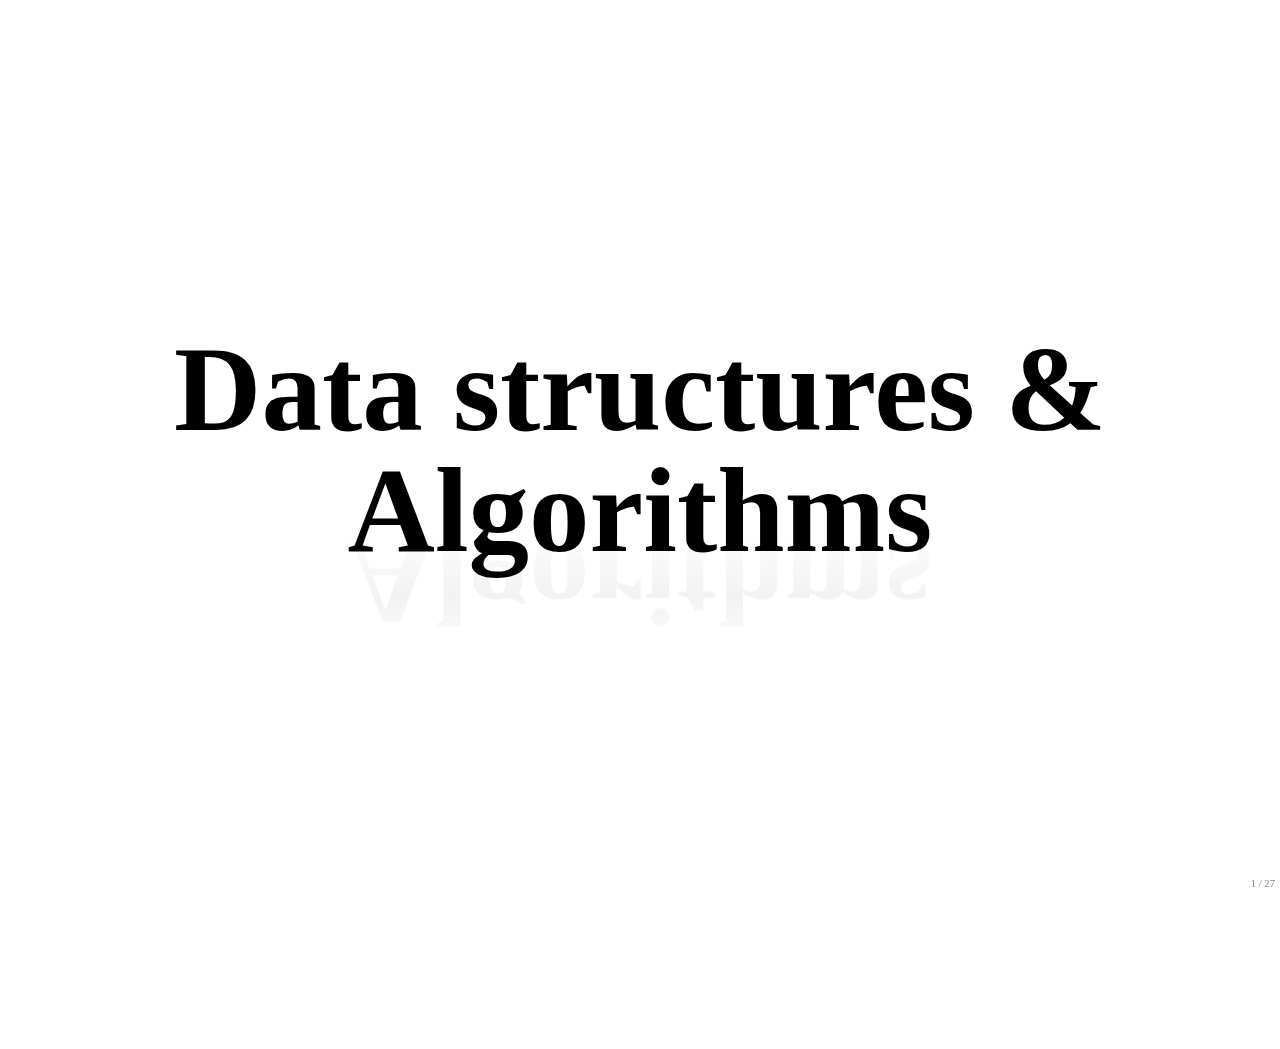
==== slides.html @ 43b5d1bb "Removed Task 7 slide, added sudoku board image to slide." ====
<!DOCTYPE html>
<html>
<head>
        <meta charset="utf-8">
        <meta http-equiv="X-UA-Compatible" content="IE=edge,chrome=1">
        <title>Data structures &amp; Algorithms</title>
        <meta name="viewport" content="width=1024, user-scalable=no">
        <meta name="generator" content="cdk" />
        
        <!-- Core and extension CSS files -->

<style type="text/css">
html, body {
  height: 100%;
  padding: 0;
  margin: 0;
}

body.deck-container {
  overflow-y: auto;
  position: static;
}

.deck-container {
  position: relative;
  min-height: 100%;
  margin: 0 auto;
  padding: 0 48px;
  font-size: 16px;
  line-height: 1.25;
  overflow: hidden;
  /* Resets and base styles from HTML5 Boilerplate */
  /* End HTML5 Boilerplate adaptations */
}
.js .deck-container {
  visibility: hidden;
}
.ready .deck-container {
  visibility: visible;
}
.touch .deck-container {
  -webkit-text-size-adjust: none;
  -moz-text-size-adjust: none;
}
.deck-container div, .deck-container span, .deck-container object, .deck-container iframe,
.deck-container h1, .deck-container h2, .deck-container h3, .deck-container h4, .deck-container h5, .deck-container h6, .deck-container p, .deck-container blockquote, .deck-container pre,
.deck-container abbr, .deck-container address, .deck-container cite, .deck-container code, .deck-container del, .deck-container dfn, .deck-container em, .deck-container img, .deck-container ins, .deck-container kbd, .deck-container q, .deck-container samp,
.deck-container small, .deck-container strong, .deck-container sub, .deck-container sup, .deck-container var, .deck-container b, .deck-container i, .deck-container dl, .deck-container dt, .deck-container dd, .deck-container ol, .deck-container ul, .deck-container li,
.deck-container fieldset, .deck-container form, .deck-container label, .deck-container legend,
.deck-container table, .deck-container caption, .deck-container tbody, .deck-container tfoot, .deck-container thead, .deck-container tr, .deck-container th, .deck-container td,
.deck-container article, .deck-container aside, .deck-container canvas, .deck-container details, .deck-container figcaption, .deck-container figure,
.deck-container footer, .deck-container header, .deck-container hgroup, .deck-container menu, .deck-container nav, .deck-container section, .deck-container summary,
.deck-container time, .deck-container mark, .deck-container audio, .deck-container video {
  margin: 0;
  padding: 0;
  border: 0;
  font-size: 100%;
  font: inherit;
  vertical-align: baseline;
}
.deck-container article, .deck-container aside, .deck-container details, .deck-container figcaption, .deck-container figure,
.deck-container footer, .deck-container header, .deck-container hgroup, .deck-container menu, .deck-container nav, .deck-container section {
  display: block;
}
.deck-container blockquote, .deck-container q {
  quotes: none;
}
.deck-container blockquote:before, .deck-container blockquote:after, .deck-container q:before, .deck-container q:after {
  content: "";
  content: none;
}
.deck-container ins {
  background-color: #ff9;
  color: #000;
  text-decoration: none;
}
.deck-container mark {
  background-color: #ff9;
  color: #000;
  font-style: italic;
  font-weight: bold;
}
.deck-container del {
  text-decoration: line-through;
}
.deck-container abbr[title], .deck-container dfn[title] {
  border-bottom: 1px dotted;
  cursor: help;
}
.deck-container table {
  border-collapse: collapse;
  border-spacing: 0;
}
.deck-container hr {
  display: block;
  height: 1px;
  border: 0;
  border-top: 1px solid #ccc;
  margin: 1em 0;
  padding: 0;
}
.deck-container input, .deck-container select {
  vertical-align: middle;
}
.deck-container select, .deck-container input, .deck-container textarea, .deck-container button {
  font: 99% sans-serif;
}
.deck-container pre, .deck-container code, .deck-container kbd, .deck-container samp {
  font-family: monospace, sans-serif;
}
.deck-container a {
  -webkit-tap-highlight-color: rgba(0, 0, 0, 0);
}
.deck-container a:hover, .deck-container a:active {
  outline: none;
}
.deck-container ul, .deck-container ol {
  margin-left: 2em;
  vertical-align: top;
}
.deck-container ol {
  list-style-type: decimal;
}
.deck-container nav ul, .deck-container nav li {
  margin: 0;
  list-style: none;
  list-style-image: none;
}
.deck-container small {
  font-size: 85%;
}
.deck-container strong, .deck-container th {
  font-weight: bold;
}
.deck-container td {
  vertical-align: top;
}
.deck-container sub, .deck-container sup {
  font-size: 75%;
  line-height: 0;
  position: relative;
}
.deck-container sup {
  top: -0.5em;
}
.deck-container sub {
  bottom: -0.25em;
}
.deck-container textarea {
  overflow: auto;
}
.ie6 .deck-container legend, .ie7 .deck-container legend {
  margin-left: -7px;
}
.deck-container input[type="radio"] {
  vertical-align: text-bottom;
}
.deck-container input[type="checkbox"] {
  vertical-align: bottom;
}
.ie7 .deck-container input[type="checkbox"] {
  vertical-align: baseline;
}
.ie6 .deck-container input {
  vertical-align: text-bottom;
}
.deck-container label, .deck-container input[type="button"], .deck-container input[type="submit"], .deck-container input[type="image"], .deck-container button {
  cursor: pointer;
}
.deck-container button, .deck-container input, .deck-container select, .deck-container textarea {
  margin: 0;
}
.deck-container input:invalid, .deck-container textarea:invalid {
  border-radius: 1px;
  -moz-box-shadow: 0px 0px 5px red;
  -webkit-box-shadow: 0px 0px 5px red;
  box-shadow: 0px 0px 5px red;
}
.deck-container input:invalid .no-boxshadow, .deck-container textarea:invalid .no-boxshadow {
  background-color: #f0dddd;
}
.deck-container button {
  width: auto;
  overflow: visible;
}
.ie7 .deck-container img {
  -ms-interpolation-mode: bicubic;
}
.deck-container, .deck-container select, .deck-container input, .deck-container textarea {
  color: #444;
}
.deck-container a {
  color: #607890;
}
.deck-container a:hover, .deck-container a:focus {
  color: #036;
}
.deck-container a:link {
  -webkit-tap-highlight-color: #fff;
}
.deck-container.deck-loading {
  display: none;
}

.slide {
  width: auto;
  min-height: 100%;
  position: relative;
}
.slide h1 {
  font-size: 4.5em;
}
.slide h1, .slide .vcenter {
  font-weight: bold;
  text-align: center;
  padding-top: 1em;
  max-height: 100%;
}
.csstransforms .slide h1, .csstransforms .slide .vcenter {
  padding: 0 48px;
  position: absolute;
  left: 0;
  right: 0;
  top: 50%;
  -webkit-transform: translate(0, -50%);
  -moz-transform: translate(0, -50%);
  -ms-transform: translate(0, -50%);
  -o-transform: translate(0, -50%);
  transform: translate(0, -50%);
}
.slide .vcenter h1 {
  position: relative;
  top: auto;
  padding: 0;
  -webkit-transform: none;
  -moz-transform: none;
  -ms-transform: none;
  -o-transform: none;
  transform: none;
}
.slide h2 {
  font-size: 2.25em;
  font-weight: bold;
  padding-top: .5em;
  margin: 0 0 .66666em 0;
  border-bottom: 3px solid #888;
}
.slide h3 {
  font-size: 1.4375em;
  font-weight: bold;
  margin-bottom: .30435em;
}
.slide h4 {
  font-size: 1.25em;
  font-weight: bold;
  margin-bottom: .25em;
}
.slide h5 {
  font-size: 1.125em;
  font-weight: bold;
  margin-bottom: .2222em;
}
.slide h6 {
  font-size: 1em;
  font-weight: bold;
}
.slide img, .slide iframe, .slide video {
  display: block;
  max-width: 100%;
}
.slide video, .slide iframe, .slide img {
  display: block;
  margin: 0 auto;
}
.slide p, .slide blockquote, .slide iframe, .slide img, .slide ul, .slide ol, .slide pre, .slide video {
  margin-bottom: 1em;
}
.slide pre {
  white-space: pre;
  white-space: pre-wrap;
  word-wrap: break-word;
  padding: 1em;
  border: 1px solid #888;
}
.slide em {
  font-style: italic;
}
.slide li {
  padding: .25em 0;
  vertical-align: middle;
}

.deck-before, .deck-previous, .deck-next, .deck-after {
  position: absolute;
  left: -999em;
  top: -999em;
}

.deck-current {
  z-index: 2;
}

.slide .slide {
  visibility: hidden;
  position: static;
  min-height: 0;
}

.deck-child-current {
  position: static;
  z-index: 2;
}
.deck-child-current .slide {
  visibility: hidden;
}
.deck-child-current .deck-previous, .deck-child-current .deck-before, .deck-child-current .deck-current {
  visibility: visible;
}

@media screen and (max-device-width: 480px) {
  /* html { -webkit-text-size-adjust:none; -ms-text-size-adjust:none; } */
}
@media print {
  * {
    background: transparent !important;
    color: black !important;
    text-shadow: none !important;
    filter: none !important;
    -ms-filter: none !important;
    -webkit-box-reflect: none !important;
    -moz-box-reflect: none !important;
    -webkit-box-shadow: none !important;
    -moz-box-shadow: none !important;
    box-shadow: none !important;
  }
  * :before, * :after {
    display: none !important;
  }

  a, a:visited {
    color: #444 !important;
    text-decoration: underline;
  }

  a[href]:after {
    content: " (" attr(href) ")";
  }

  abbr[title]:after {
    content: " (" attr(title) ")";
  }

  .ir a:after, a[href^="javascript:"]:after, a[href^="#"]:after {
    content: "";
  }

  pre, blockquote {
    border: 1px solid #999;
    page-break-inside: avoid;
  }

  thead {
    display: table-header-group;
  }

  tr, img {
    page-break-inside: avoid;
  }

  @page {
    margin: 0.5cm;
}

  p, h2, h3 {
    orphans: 3;
    widows: 3;
  }

  h2, h3 {
    page-break-after: avoid;
  }

  .slide {
    position: static !important;
    visibility: visible !important;
    display: block !important;
    -webkit-transform: none !important;
    -moz-transform: none !important;
    -o-transform: none !important;
    -ms-transform: none !important;
    transform: none !important;
    opacity: 1 !important;
  }

  h1, .vcenter {
    -webkit-transform: none !important;
    -moz-transform: none !important;
    -o-transform: none !important;
    -ms-transform: none !important;
    transform: none !important;
    padding: 0 !important;
    position: static !important;
  }

  .deck-container > .slide {
    page-break-after: always;
  }

  .deck-container {
    width: 100% !important;
    height: auto !important;
    padding: 0 !important;
    display: block !important;
  }

  script {
    display: none;
  }
}
</style>
<style type="text/css">
html, body {
  height: 100%;
  padding: 0;
  margin: 0;
}

body.deck-container {
  overflow-y: auto;
  position: static;
}

.deck-container {
  position: relative;
  min-height: 100%;
  margin: 0 auto;
  padding: 0 48px;
  font-size: 16px;
  line-height: 1.25;
  overflow: hidden;
  /* Resets and base styles from HTML5 Boilerplate */
  /* End HTML5 Boilerplate adaptations */
}
.js .deck-container {
  visibility: hidden;
}
.ready .deck-container {
  visibility: visible;
}
.touch .deck-container {
  -webkit-text-size-adjust: none;
  -moz-text-size-adjust: none;
}
.deck-container div, .deck-container span, .deck-container object, .deck-container iframe,
.deck-container h1, .deck-container h2, .deck-container h3, .deck-container h4, .deck-container h5, .deck-container h6, .deck-container p, .deck-container blockquote, .deck-container pre,
.deck-container abbr, .deck-container address, .deck-container cite, .deck-container code, .deck-container del, .deck-container dfn, .deck-container em, .deck-container img, .deck-container ins, .deck-container kbd, .deck-container q, .deck-container samp,
.deck-container small, .deck-container strong, .deck-container sub, .deck-container sup, .deck-container var, .deck-container b, .deck-container i, .deck-container dl, .deck-container dt, .deck-container dd, .deck-container ol, .deck-container ul, .deck-container li,
.deck-container fieldset, .deck-container form, .deck-container label, .deck-container legend,
.deck-container table, .deck-container caption, .deck-container tbody, .deck-container tfoot, .deck-container thead, .deck-container tr, .deck-container th, .deck-container td,
.deck-container article, .deck-container aside, .deck-container canvas, .deck-container details, .deck-container figcaption, .deck-container figure,
.deck-container footer, .deck-container header, .deck-container hgroup, .deck-container menu, .deck-container nav, .deck-container section, .deck-container summary,
.deck-container time, .deck-container mark, .deck-container audio, .deck-container video {
  margin: 0;
  padding: 0;
  border: 0;
  font-size: 100%;
  font: inherit;
  vertical-align: baseline;
}
.deck-container article, .deck-container aside, .deck-container details, .deck-container figcaption, .deck-container figure,
.deck-container footer, .deck-container header, .deck-container hgroup, .deck-container menu, .deck-container nav, .deck-container section {
  display: block;
}
.deck-container blockquote, .deck-container q {
  quotes: none;
}
.deck-container blockquote:before, .deck-container blockquote:after, .deck-container q:before, .deck-container q:after {
  content: "";
  content: none;
}
.deck-container ins {
  background-color: #ff9;
  color: #000;
  text-decoration: none;
}
.deck-container mark {
  background-color: #ff9;
  color: #000;
  font-style: italic;
  font-weight: bold;
}
.deck-container del {
  text-decoration: line-through;
}
.deck-container abbr[title], .deck-container dfn[title] {
  border-bottom: 1px dotted;
  cursor: help;
}
.deck-container table {
  border-collapse: collapse;
  border-spacing: 0;
}
.deck-container hr {
  display: block;
  height: 1px;
  border: 0;
  border-top: 1px solid #ccc;
  margin: 1em 0;
  padding: 0;
}
.deck-container input, .deck-container select {
  vertical-align: middle;
}
.deck-container select, .deck-container input, .deck-container textarea, .deck-container button {
  font: 99% sans-serif;
}
.deck-container pre, .deck-container code, .deck-container kbd, .deck-container samp {
  font-family: monospace, sans-serif;
}
.deck-container a {
  -webkit-tap-highlight-color: rgba(0, 0, 0, 0);
}
.deck-container a:hover, .deck-container a:active {
  outline: none;
}
.deck-container ul, .deck-container ol {
  margin-left: 2em;
  vertical-align: top;
}
.deck-container ol {
  list-style-type: decimal;
}
.deck-container nav ul, .deck-container nav li {
  margin: 0;
  list-style: none;
  list-style-image: none;
}
.deck-container small {
  font-size: 85%;
}
.deck-container strong, .deck-container th {
  font-weight: bold;
}
.deck-container td {
  vertical-align: top;
}
.deck-container sub, .deck-container sup {
  font-size: 75%;
  line-height: 0;
  position: relative;
}
.deck-container sup {
  top: -0.5em;
}
.deck-container sub {
  bottom: -0.25em;
}
.deck-container textarea {
  overflow: auto;
}
.ie6 .deck-container legend, .ie7 .deck-container legend {
  margin-left: -7px;
}
.deck-container input[type="radio"] {
  vertical-align: text-bottom;
}
.deck-container input[type="checkbox"] {
  vertical-align: bottom;
}
.ie7 .deck-container input[type="checkbox"] {
  vertical-align: baseline;
}
.ie6 .deck-container input {
  vertical-align: text-bottom;
}
.deck-container label, .deck-container input[type="button"], .deck-container input[type="submit"], .deck-container input[type="image"], .deck-container button {
  cursor: pointer;
}
.deck-container button, .deck-container input, .deck-container select, .deck-container textarea {
  margin: 0;
}
.deck-container input:invalid, .deck-container textarea:invalid {
  border-radius: 1px;
  -moz-box-shadow: 0px 0px 5px red;
  -webkit-box-shadow: 0px 0px 5px red;
  box-shadow: 0px 0px 5px red;
}
.deck-container input:invalid .no-boxshadow, .deck-container textarea:invalid .no-boxshadow {
  background-color: #f0dddd;
}
.deck-container button {
  width: auto;
  overflow: visible;
}
.ie7 .deck-container img {
  -ms-interpolation-mode: bicubic;
}
.deck-container, .deck-container select, .deck-container input, .deck-container textarea {
  color: #444;
}
.deck-container a {
  color: #607890;
}
.deck-container a:hover, .deck-container a:focus {
  color: #036;
}
.deck-container a:link {
  -webkit-tap-highlight-color: #fff;
}
.deck-container.deck-loading {
  display: none;
}

.slide {
  width: auto;
  min-height: 100%;
  position: relative;
}
.slide h1 {
  font-size: 4.5em;
}
.slide h1, .slide .vcenter {
  font-weight: bold;
  text-align: center;
  padding-top: 1em;
  max-height: 100%;
}
.csstransforms .slide h1, .csstransforms .slide .vcenter {
  padding: 0 48px;
  position: absolute;
  left: 0;
  right: 0;
  top: 50%;
  -webkit-transform: translate(0, -50%);
  -moz-transform: translate(0, -50%);
  -ms-transform: translate(0, -50%);
  -o-transform: translate(0, -50%);
  transform: translate(0, -50%);
}
.slide .vcenter h1 {
  position: relative;
  top: auto;
  padding: 0;
  -webkit-transform: none;
  -moz-transform: none;
  -ms-transform: none;
  -o-transform: none;
  transform: none;
}
.slide h2 {
  font-size: 2.25em;
  font-weight: bold;
  padding-top: .5em;
  margin: 0 0 .66666em 0;
  border-bottom: 3px solid #888;
}
.slide h3 {
  font-size: 1.4375em;
  font-weight: bold;
  margin-bottom: .30435em;
}
.slide h4 {
  font-size: 1.25em;
  font-weight: bold;
  margin-bottom: .25em;
}
.slide h5 {
  font-size: 1.125em;
  font-weight: bold;
  margin-bottom: .2222em;
}
.slide h6 {
  font-size: 1em;
  font-weight: bold;
}
.slide img, .slide iframe, .slide video {
  display: block;
  max-width: 100%;
}
.slide video, .slide iframe, .slide img {
  display: block;
  margin: 0 auto;
}
.slide p, .slide blockquote, .slide iframe, .slide img, .slide ul, .slide ol, .slide pre, .slide video {
  margin-bottom: 1em;
}
.slide pre {
  white-space: pre;
  white-space: pre-wrap;
  word-wrap: break-word;
  padding: 1em;
  border: 1px solid #888;
}
.slide em {
  font-style: italic;
}
.slide li {
  padding: .25em 0;
  vertical-align: middle;
}

.deck-before, .deck-previous, .deck-next, .deck-after {
  position: absolute;
  left: -999em;
  top: -999em;
}

.deck-current {
  z-index: 2;
}

.slide .slide {
  visibility: hidden;
  position: static;
  min-height: 0;
}

.deck-child-current {
  position: static;
  z-index: 2;
}
.deck-child-current .slide {
  visibility: hidden;
}
.deck-child-current .deck-previous, .deck-child-current .deck-before, .deck-child-current .deck-current {
  visibility: visible;
}

@media screen and (max-device-width: 480px) {
  /* html { -webkit-text-size-adjust:none; -ms-text-size-adjust:none; } */
}
@media print {
  * {
    background: transparent !important;
    color: black !important;
    text-shadow: none !important;
    filter: none !important;
    -ms-filter: none !important;
    -webkit-box-reflect: none !important;
    -moz-box-reflect: none !important;
    -webkit-box-shadow: none !important;
    -moz-box-shadow: none !important;
    box-shadow: none !important;
  }
  * :before, * :after {
    display: none !important;
  }

  a, a:visited {
    color: #444 !important;
    text-decoration: underline;
  }

  a[href]:after {
    content: " (" attr(href) ")";
  }

  abbr[title]:after {
    content: " (" attr(title) ")";
  }

  .ir a:after, a[href^="javascript:"]:after, a[href^="#"]:after {
    content: "";
  }

  pre, blockquote {
    border: 1px solid #999;
    page-break-inside: avoid;
  }

  thead {
    display: table-header-group;
  }

  tr, img {
    page-break-inside: avoid;
  }

  @page {
    margin: 0.5cm;
}

  p, h2, h3 {
    orphans: 3;
    widows: 3;
  }

  h2, h3 {
    page-break-after: avoid;
  }

  .slide {
    position: static !important;
    visibility: visible !important;
    display: block !important;
    -webkit-transform: none !important;
    -moz-transform: none !important;
    -o-transform: none !important;
    -ms-transform: none !important;
    transform: none !important;
    opacity: 1 !important;
  }

  h1, .vcenter {
    -webkit-transform: none !important;
    -moz-transform: none !important;
    -o-transform: none !important;
    -ms-transform: none !important;
    transform: none !important;
    padding: 0 !important;
    position: static !important;
  }

  .deck-container > .slide {
    page-break-after: always;
  }

  .deck-container {
    width: 100% !important;
    height: auto !important;
    padding: 0 !important;
    display: block !important;
  }

  script {
    display: none;
  }
}
</style>
<style type="text/css">
.deck-container .goto-form {
  position: absolute;
  z-index: 3;
  bottom: 10px;
  left: 50%;
  height: 1.75em;
  margin: 0 0 0 -9.125em;
  line-height: 1.75em;
  padding: 0.625em;
  display: none;
  background: #ccc;
  overflow: hidden;
}
.borderradius .deck-container .goto-form {
  -webkit-border-radius: 10px;
  -moz-border-radius: 10px;
  border-radius: 10px;
}
.deck-container .goto-form label {
  font-weight: bold;
}
.deck-container .goto-form label, .deck-container .goto-form input {
  display: inline-block;
  font-family: inherit;
}

.deck-goto .goto-form {
  display: block;
}

#goto-slide {
  width: 8.375em;
  margin: 0 0.625em;
  height: 1.4375em;
}

@media print {
  .goto-form, #goto-slide {
    display: none !important;
  }
}
</style>
<style type="text/css">
.deck-menu .slide {
  background: #eee;
  position: relative;
  left: 0;
  top: 0;
  visibility: visible;
  cursor: pointer;
}
.no-csstransforms .deck-menu > .slide {
  float: left;
  width: 22%;
  height: 22%;
  min-height: 0;
  margin: 1%;
  font-size: 0.22em;
  overflow: hidden;
  padding: 0 0.5%;
}
.csstransforms .deck-menu > .slide {
  -webkit-transform: scale(0.22) !important;
  -moz-transform: scale(0.22) !important;
  -o-transform: scale(0.22) !important;
  -ms-transform: scale(0.22) !important;
  transform: scale(0.22) !important;
  -webkit-transform-origin: 0 0;
  -moz-transform-origin: 0 0;
  -o-transform-origin: 0 0;
  -ms-transform-origin: 0 0;
  transform-origin: 0 0;
  -webkit-box-sizing: border-box;
  -moz-box-sizing: border-box;
  box-sizing: border-box;
  width: 100%;
  height: 100%;
  overflow: hidden;
  padding: 0 48px;
  margin: 12px;
}
.deck-menu iframe, .deck-menu img, .deck-menu video {
  max-width: 100%;
}
.deck-menu .deck-current, .no-touch .deck-menu .slide:hover {
  background: #ddf;
}
.deck-menu.deck-container:hover .deck-prev-link, .deck-menu.deck-container:hover .deck-next-link {
  display: none;
}
</style>
<style type="text/css">
.deck-container .deck-prev-link, .deck-container .deck-next-link {
  display: none;
  position: absolute;
  z-index: 3;
  top: 50%;
  width: 32px;
  height: 32px;
  margin-top: -16px;
  font-size: 20px;
  font-weight: bold;
  line-height: 32px;
  vertical-align: middle;
  text-align: center;
  text-decoration: none;
  color: #fff;
  background: #888;
}
.borderradius .deck-container .deck-prev-link, .borderradius .deck-container .deck-next-link {
  -webkit-border-radius: 16px;
  -moz-border-radius: 16px;
  border-radius: 16px;
}
.deck-container .deck-prev-link:hover, .deck-container .deck-prev-link:focus, .deck-container .deck-prev-link:active, .deck-container .deck-prev-link:visited, .deck-container .deck-next-link:hover, .deck-container .deck-next-link:focus, .deck-container .deck-next-link:active, .deck-container .deck-next-link:visited {
  color: #fff;
}
.deck-container .deck-prev-link {
  left: 8px;
}
.deck-container .deck-next-link {
  right: 8px;
}
.deck-container:hover .deck-prev-link, .deck-container:hover .deck-next-link {
  display: block;
}
.deck-container:hover .deck-prev-link.deck-nav-disabled, .touch .deck-container:hover .deck-prev-link, .deck-container:hover .deck-next-link.deck-nav-disabled, .touch .deck-container:hover .deck-next-link {
  display: none;
}

@media print {
  .deck-prev-link, .deck-next-link {
    display: none !important;
  }
}
</style>
<style type="text/css">
.deck-container .deck-status {
  position: absolute;
  bottom: 10px;
  right: 5px;
  color: #888;
  z-index: 3;
  margin: 0;
}

body.deck-container .deck-status {
  position: fixed;
}

@media print {
  .deck-status {
    display: none;
  }
}
</style>
<style type="text/css">
.deck-container .deck-permalink {
  display: none;
  position: absolute;
  z-index: 4;
  bottom: 30px;
  right: 0;
  width: 48px;
  text-align: center;
}

.no-history .deck-container:hover .deck-permalink {
  display: block;
}
</style>
<style type="text/css">
td.icon {
  height: 50px;
  width: 60px !important;
}
.icon.tip {
  background: url("[data-uri]") no-repeat center center;
}
.icon.note {
  background: url("[data-uri]") no-repeat center center;
}
.icon.warning {
  background: url("[data-uri]") no-repeat center center;
}
.icon.important {
  background: url("[data-uri]") no-repeat center center;
}
.icon.caution {
  background: url("[data-uri]") no-repeat center center;
}
</style>

<style type="text/css">
.deck-container .deck-toc {
  position: absolute;
  z-index: 40;
  top: 0px;
  bottom: 0px;
  left: 0;
  right: 55%;
  padding: 0.625em;
  display: none;
  background: #ccc;
  overflow-y: auto;
  overflow-x: auto;
  background-color: #DDE4EB;
  border-right: #A9A9A9 solid 1px;
  width: 500px; }
  .deck-container .deck-toc ul {
    list-style: none;
    margin: 0px;
    padding: 0px;
    font-size: 1em; }
    .deck-container .deck-toc ul li {
      white-space: nowrap;
      padding-left: 0.8em;
      font-weight: normal; }
      .deck-container .deck-toc ul li#toc-0 {
        font-weight: bold;
        padding-bottom: 1em;
        padding-left: 0px; }
  .deck-container .deck-toc a {
    width: 100%;
    display: block !important;
    text-decoration: none;
    color: #595959 !important; }

.deck-toc-frame .deck-toc {
  display: block; }

@media print {
  .deck-toc {
    display: none; } }


.deck-container .deck-toc li a span{color: #888;display:none;}
</style>

<style type="text/css">
.hidden{ display:none; }
#help-text{
    border: 1px solid #CCDDEE;
    box-shadow: 0 15px 10px -10px rgba(0, 0, 0, 0.5), 0 1px 4px rgba(0, 0, 0, 0.3), 0 0 40px rgba(0, 0, 0, 0.1) inset;
    border-radius: 10px 10px 10px 10px;
    background-color:#FFFFFF;
    position:absolute;
    z-index:4;
 }

#help-text dl {  padding: 0.5em;width:600px; }
#help-text dt:after {  content: ":";}
#help-text dt {  float: left; clear: left; width: 160px; text-align: right; font-weight: bold; color: green; }
#help-text dd {  margin: 0 0 0 180px; padding: 0 0 0.5em 0; }


@media print {
  #help-text {
    display: none; } }
</style>
<style type="text/css">
#breadcrumb{
    position:absolute;
    top: 0px;
    padding-top:5px;
    z-index:4;
    color:#BBB;
    font-size:16px;
 }
#breadcrumb h2 a{ text-decoration:none; color: #999;}

</style>
<style type="text/css">
section.large-black-slide,
section.black-slide {
  background-color: #222;
}
section.large-black-slide h2.section-slide {
  font-size: 11.518865600000003em !important;
  text-align: center !important;
  color: white !important;
  width: 90%;
  margin-bottom: 0px;
  line-height: 1.1em;
}
section.black-slide h2 {
  font-size: 4.4em !important;
  text-align: center !important;
  color: white !important;
  width: 90%;
  position: absolute;
  top: 20%;
}
section.large-black-slide a.deck-prev-link,
section.large-black-slide a.deck-next-link {
  display: none !important;
}
section.black-slide a.deck-prev-link,
section.black-slide a.deck-next-link {
  display: none !important;
}
section.typewriter-slide {
  background-color: #FCEAB1;
}
section.typewriter-slide h2.section-slide {
  font-size: 4.4em !important;
  font-family: "American Typewriter", monospace !important;
  text-align: center !important;
  color: #111 !important;
  position: absolute;
  top: 25% !important;
}
section.typewriter-slide a.deck-prev-link,
section.typewriter-slide a.deck-next-link {
  display: none !important;
}
</style>

<style type="text/css">
html {
  overflow: hidden;
}
.csstransitions.csstransforms {
  overflow-x: hidden;
}
.csstransitions.csstransforms .deck-container > .slide {
  -webkit-transition: -webkit-transform 500ms ease-in-out;
  -moz-transition: -moz-transform 500ms ease-in-out;
  -ms-transition: -ms-transform 500ms ease-in-out;
  -o-transition: -o-transform 500ms ease-in-out;
  transition: transform 500ms ease-in-out;
}
.notransition {
  -webkit-transition: none !important;
  -moz-transition: none !important;
  -o-transition: none !important;
  -ms-transition: none !important;
  transition: none !important;
}

.csstransitions.csstransforms .deck-container:not(.deck-menu) > .slide{
  position: absolute;
  top: 0;
  left: 0;
  -webkit-box-sizing: border-box;
  -moz-box-sizing: border-box;
  box-sizing: border-box;
  width: 100%;
  padding: 0 48px;
}
.csstransitions.csstransforms .deck-container:not(.deck-menu) > .slide .slide {
  position: relative;
  left: 0;
  top: 0;
  -webkit-transition: -webkit-transform 500ms ease-in-out, opacity 500ms ease-in-out;
  -moz-transition: -moz-transform 500ms ease-in-out, opacity 500ms ease-in-out;
  -ms-transition: -ms-transform 500ms ease-in-out, opacity 500ms ease-in-out;
  -o-transition: -o-transform 500ms ease-in-out, opacity 500ms ease-in-out;
  transition: -webkit-transform 500ms ease-in-out, opacity 500ms ease-in-out;
}
.csstransitions.csstransforms .deck-container:not(.deck-menu) > .slide .deck-next, .csstransitions.csstransforms .deck-container:not(.deck-menu) > .slide .deck-after {
  visibility: visible;
  -webkit-transform: translate3d(200%, 0, 0);
  -moz-transform: translate(200%, 0);
  -ms-transform: translate(200%, 0);
  -o-transform: translate(200%, 0);
  transform: translate3d(200%, 0, 0);
}
.csstransitions.csstransforms .deck-container:not(.deck-menu) > .deck-previous {
  -webkit-transform: translate3d(-200%, 0, 0);
  -moz-transform: translate(-200%, 0);
  -ms-transform: translate(-200%, 0);
  -o-transform: translate(-200%, 0);
  transform: translate3d(-200%, 0, 0);
}
.csstransitions.csstransforms .deck-container:not(.deck-menu) > .deck-before {
  -webkit-transform: translate3d(-400%, 0, 0);
  -moz-transform: translate(-400%, 0);
  -ms-transform: translate(-400%, 0);
  -o-transform: translate(-400%, 0);
  transform: translate3d(-400%, 0, 0);
}
.csstransitions.csstransforms .deck-container:not(.deck-menu) > .deck-next {
  -webkit-transform: translate3d(200%, 0, 0);
  -moz-transform: translate(200%, 0);
  -ms-transform: translate(200%, 0);
  -o-transform: translate(200%, 0);
  transform: translate3d(200%, 0, 0);
}
.csstransitions.csstransforms .deck-container:not(.deck-menu) > .deck-after {
  -webkit-transform: translate3d(400%, 0, 0);
  -moz-transform: translate(400%, 0);
  -ms-transform: translate(400%, 0);
  -o-transform: translate(400%, 0);
  transform: translate3d(400%, 0, 0);
}
.csstransitions.csstransforms .deck-container:not(.deck-menu) > .deck-before .slide, .csstransitions.csstransforms .deck-container:not(.deck-menu) > .deck-previous .slide {
  visibility: visible;
}
.csstransitions.csstransforms .deck-container:not(.deck-menu) > .deck-child-current {
  -webkit-transform: none;
  -moz-transform: none;
  -ms-transform: none;
  -o-transform: none;
  transform: none;
}
</style>

<style type="text/css">
/*
  pygmentize filter
*/

table.highlighttable{ width:100%;}
td.linenos { width: 80px;}
.highlight .hll { background-color: #ffffcc }
.highlight .c { color: #808080 } /* Comment */
/* .highlight .err { color: #F00000; background-color: #F0A0A0 } */  /* removing the Error class */
.highlight .k { color: #008000; font-weight: 600; } /* Keyword */
.highlight .o { color: #303030 } /* Operator */
.highlight .cm { color: #808080 } /* Comment.Multiline */
.highlight .cp { color: #507090 } /* Comment.Preproc */
.highlight .c1 { color: #808080 } /* Comment.Single */
.highlight .cs { color: #cc0000; font-weight: bold } /* Comment.Special */
.highlight .gd { color: #A00000 } /* Generic.Deleted */
.highlight .ge { font-style: italic } /* Generic.Emph */
.highlight .gr { color: #FF0000 } /* Generic.Error */
.highlight .gh { color: #000080; font-weight: bold } /* Generic.Heading */
.highlight .gi { color: #00A000 } /* Generic.Inserted */
.highlight .go { color: #808080 } /* Generic.Output */
.highlight .gp { color: #c65d09; font-weight: bold } /* Generic.Prompt */
.highlight .gs { font-weight: bold } /* Generic.Strong */
.highlight .gu { color: #800080; font-weight: bold } /* Generic.Subheading */
.highlight .gt { color: #0040D0 } /* Generic.Traceback */
.highlight .kc { color: #008000; font-weight: bold } /* Keyword.Constant */
.highlight .kd { color: #008000; font-weight: bold } /* Keyword.Declaration */
.highlight .kn { color: #008000; font-weight: bold } /* Keyword.Namespace */
.highlight .kp { color: #003080; font-weight: bold } /* Keyword.Pseudo */
.highlight .kr { color: #008000; font-weight: bold } /* Keyword.Reserved */
.highlight .kt { color: #303090; font-weight: bold } /* Keyword.Type */
.highlight .m { color: #6000E0; font-weight: bold } /* Literal.Number */
.highlight .s { background-color: #fff0f0 } /* Literal.String */
.highlight .na { color: #0000C0 } /* Name.Attribute */
.highlight .nb { color: #007020 } /* Name.Builtin */
.highlight .nc { color: #B00060; font-weight: bold } /* Name.Class */
.highlight .no { color: #003060; font-weight: bold } /* Name.Constant */
.highlight .nd { color: #505050; font-weight: bold } /* Name.Decorator */
.highlight .ni { color: #800000; font-weight: bold } /* Name.Entity */
.highlight .ne { color: #F00000; font-weight: bold } /* Name.Exception */
.highlight .nf { color: #0060B0; font-weight: bold } /* Name.Function */
.highlight .nl { color: #907000; font-weight: bold } /* Name.Label */
.highlight .nn { color: #0e84b5; font-weight: bold } /* Name.Namespace */
.highlight .nt { color: #007000 } /* Name.Tag */
.highlight .nv { color: #906030 } /* Name.Variable */
.highlight .ow { color: #000000; font-weight: bold } /* Operator.Word */
.highlight .w { color: #bbbbbb } /* Text.Whitespace */
.highlight .mf { color: #6000E0; font-weight: bold } /* Literal.Number.Float */
.highlight .mh { color: #005080; font-weight: bold } /* Literal.Number.Hex */
.highlight .mi { color: #0000D0; font-weight: bold } /* Literal.Number.Integer */
.highlight .mo { color: #4000E0; font-weight: bold } /* Literal.Number.Oct */
.highlight .sb { background-color: #fff0f0 } /* Literal.String.Backtick */
.highlight .sc { color: #0040D0 } /* Literal.String.Char */
.highlight .sd { color: #D04020 } /* Literal.String.Doc */
.highlight .s2 { background-color: #fff0f0 } /* Literal.String.Double */
.highlight .se { color: #606060; font-weight: bold; background-color: #fff0f0 } /* Literal.String.Escape */
.highlight .sh { background-color: #fff0f0 } /* Literal.String.Heredoc */
.highlight .si { background-color: #e0e0e0 } /* Literal.String.Interpol */
.highlight .sx { color: #D02000; background-color: #fff0f0 } /* Literal.String.Other */
.highlight .sr { color: #000000; background-color: #fff0ff } /* Literal.String.Regex */
.highlight .s1 { background-color: #fff0f0 } /* Literal.String.Single */
.highlight .ss { color: #A06000 } /* Literal.String.Symbol */
.highlight .bp { color: #007020 } /* Name.Builtin.Pseudo */
.highlight .vc { color: #306090 } /* Name.Variable.Class */
.highlight .vg { color: #d07000; font-weight: bold } /* Name.Variable.Global */
.highlight .vi { color: #3030B0 } /* Name.Variable.Instance */
.highlight .il { color: #0000D0; font-weight: bold } /* Literal.Number.Integer.Long */
</style>


<!-- Theme CSS files -->
<style type="text/css">
@charset "UTF-8";
section.slide {
  margin-left: 0;
  padding-left: 2.719406674907293em !important;
}
p.note {
  text-align: right;
  font-style: italic;
}
div.title {
  text-align: center;
  font-style: italic;
  font-size: 0.6420052911747088em;
}
.preamble p {
  text-align: right;
  font-size: 0.6420052911747088em;
  color: #888;
}
h2.section-slide {
  font-size: 4.4em;
  font-weight: bold;
  text-align: left;
  padding-top: 0.13226314198078057em;
  margin-bottom: 0.19839471297117084em;
}
span.big {
  font-size: 2.719406674907293em;
  color: #0B7495;
}
.deck-container .slide ol li p {
  font-size: 1.038764561120679em;
}
.deck-container {
  font-family: 'PT Sans';
  font-size: 1.6807210598932587em;
  /* background-image: url(''); */
  background-size: 5%;
  background-repeat: no-repeat;
  background-attachment: fixed;
  background-position: top right;
}
.deck-container > .slide {
  text-shadow: 1px 1px 1px rgba(255, 255, 255, 0.5);
}
.deck-container .slide h1,
.deck-container .slide h2,
.deck-container .slide h3,
.deck-container .slide h4,
.deck-container .slide h5,
.deck-container .slide h6 {
  font-family: 'PT Sans Narrow';
}
.deck-container .slide h1 {
  color: #000000;
}
.deck-container .slide h2 {
  color: #222222;
  border-bottom: 0;
}
.cssreflections .deck-container .slide h1 {
  line-height: 1;
  -webkit-box-reflect: below -0.4em -webkit-gradient(linear, left top, left bottom, from(transparent), color-stop(0.4, transparent), color-stop(0.7, rgba(255, 255, 255, 0.05)), to(transparent));
  -moz-box-reflect: below -0.4em -moz-linear-gradient(top, transparent 0%, transparent 30%, rgba(255, 255, 255, 0.3) 100%);
}
.deck-container .slide h3 {
  color: #000;
}
.deck-container .slide p {
  margin-bottom: 0.5em;
  font-size: 1.6807210598932587em;
}
.deck-container .slide .sidebarblock {
  font-size: 0.6420052911747088em;
  color: #666;
}
.deck-container .slide pre {
  border-color: #cde;
  background: #fff;
  position: relative;
  z-index: auto;
  /* http://nicolasgallagher.com/css-drop-shadows-without-images/ */

}
.deck-container .slide code,
.deck-container .slide pre {
  font-size: 1.038764561120679em !important;
  line-height: 1.2465174733448148em;
  font-family: Courier, 'Courier New', monospace;
}
.deck-container .slide dt {
  font-size: 1.6807210598932587em;
  color: #0B7495;
}
.borderradius .deck-container .slide pre {
  -webkit-border-radius: 5px;
  -moz-border-radius: 5px;
  border-radius: 5px;
  font-family: Courier, 'Courier New', monospace;
}
.csstransforms.boxshadow .deck-container .slide pre > :first-child:before {
  content: "";
  position: absolute;
  z-index: -1;
  background: #fff;
  top: 0;
  bottom: 0;
  left: 0;
  right: 0;
}
.csstransforms.boxshadow .deck-container .slide pre:before,
.csstransforms.boxshadow .deck-container .slide pre:after {
  content: "";
  position: absolute;
  z-index: -2;
  bottom: 15px;
  width: 50%;
  height: 20%;
  max-width: 300px;
  -webkit-box-shadow: 0 15px 10px rgba(0, 0, 0, 0.7);
  -moz-box-shadow: 0 15px 10px rgba(0, 0, 0, 0.7);
  box-shadow: 0 15px 10px rgba(0, 0, 0, 0.7);
}
.csstransforms.boxshadow .deck-container .slide pre:before {
  left: 10px;
  -webkit-transform: rotate(-3deg);
  -moz-transform: rotate(-3deg);
  -ms-transform: rotate(-3deg);
  -o-transform: rotate(-3deg);
  transform: rotate(-3deg);
}
.csstransforms.boxshadow .deck-container .slide pre:after {
  right: 10px;
  -webkit-transform: rotate(3deg);
  -moz-transform: rotate(3deg);
  -ms-transform: rotate(3deg);
  -o-transform: rotate(3deg);
  transform: rotate(3deg);
}
.deck-container .slide code {
  color: #789;
}
.deck-container .slide blockquote {
  font-family: 'PT Sans';
  font-size: 1.6807210598932587em;
  padding: 1em 2em .5em 2em;
  color: #000;
  background: #fff;
  position: relative;
  border: 1px solid #cde;
  z-index: auto;
}
.borderradius .deck-container .slide blockquote {
  -webkit-border-radius: 5px;
  -moz-border-radius: 5px;
  border-radius: 5px;
}
.boxshadow .deck-container .slide blockquote > :first-child:before {
  content: "";
  position: absolute;
  z-index: -1;
  background: #fff;
  top: 0;
  bottom: 0;
  left: 0;
  right: 0;
}
.boxshadow .deck-container .slide blockquote:after {
  content: "";
  position: absolute;
  z-index: -2;
  top: 10px;
  bottom: 10px;
  left: 0;
  right: 50%;
  -moz-border-radius: 0.1px;
  border-radius: 0.1px;
  -webkit-box-shadow: 0 0 15px rgba(0, 0, 0, 0.6);
  -moz-box-shadow: 0 0 15px rgba(0, 0, 0, 0.6);
  box-shadow: 0 0 15px rgba(0, 0, 0, 0.6);
}
.deck-container .slide blockquote cite {
  font-size: 0.3967894259423417em;
  font-style: normal;
  font-weight: bold;
  color: #888;
}
.deck-container .slide blockquote:before {
  content: "“";
  position: absolute;
  top: 0;
  left: 0;
  font-size: 4.4em;
  line-height: 1;
  color: #ccf0f0;
  z-index: 1;
}
.deck-container .slide ::-moz-selection {
  background: #08455f;
  color: #fff;
}
.deck-container .slide ::selection {
  background: #08455f;
  color: #fff;
}
.deck-container .slide a,
.deck-container .slide a:hover,
.deck-container .slide a:focus,
.deck-container .slide a:active,
.deck-container .slide a:visited {
  color: #599;
  text-decoration: none;
}
.deck-container .slide a:hover,
.deck-container .slide a:focus {
  text-decoration: underline;
}
.deck-container .deck-prev-link,
.deck-container .deck-next-link {
  background: #fff;
  opacity: 0.5;
}
.deck-container .deck-prev-link,
.deck-container .deck-prev-link:hover,
.deck-container .deck-prev-link:focus,
.deck-container .deck-prev-link:active,
.deck-container .deck-prev-link:visited,
.deck-container .deck-next-link,
.deck-container .deck-next-link:hover,
.deck-container .deck-next-link:focus,
.deck-container .deck-next-link:active,
.deck-container .deck-next-link:visited {
  color: #599;
}
.deck-container .deck-prev-link:hover,
.deck-container .deck-prev-link:focus,
.deck-container .deck-next-link:hover,
.deck-container .deck-next-link:focus {
  opacity: 1;
  text-decoration: none;
}
.deck-container .deck-status {
  font-size: 0.3967894259423417em;
}
.deck-container.deck-menu .slide {
  background: transparent;
  -webkit-border-radius: 5px;
  -moz-border-radius: 5px;
  border-radius: 5px;
}
.rgba .deck-container.deck-menu .slide {
  background: rgba(0, 0, 0, 0.1);
}
.deck-container.deck-menu .slide.deck-current,
.rgba .deck-container.deck-menu .slide.deck-current,
.no-touch .deck-container.deck-menu .slide:hover {
  background: #fff;
}
.deck-container .goto-form {
  background: #fff;
  border: 1px solid #cde;
  -webkit-border-radius: 5px;
  -moz-border-radius: 5px;
  border-radius: 5px;
}
.boxshadow .deck-container .goto-form {
  -webkit-box-shadow: 0 15px 10px -10px rgba(0, 0, 0, 0.5), 0 1px 4px rgba(0, 0, 0, 0.3), 0 0 40px rgba(0, 0, 0, 0.1) inset;
  -moz-box-shadow: 0 15px 10px -10px rgba(0, 0, 0, 0.5), 0 1px 4px rgba(0, 0, 0, 0.3), 0 0 40px rgba(0, 0, 0, 0.1) inset;
  box-shadow: 0 15px 10px -10px rgba(0, 0, 0, 0.5), 0 1px 4px rgba(0, 0, 0, 0.3), 0 0 40px rgba(0, 0, 0, 0.1) inset;
}
img[alt="1"],
img[alt="2"],
img[alt="3"],
img[alt="4"],
img[alt="5"],
img[alt="6"],
img[alt="7"],
img[alt="8"],
img[alt="9"] {
  display: inline;
  vertical-align: bottom;
  font-size: 6px;
  padding: 0 5px;
}
div.colist.arabic table tbody tr td:first-child {
  /*may cause issues*/

  width: 26px;
}
span.monospaced {
  font-family: courier !important;
  color: #434343 !important;
  text-shadow: 1px 1px 2px #D3D0D0 !important;
}
h2:empty {
  padding: 0;
  margin: 0;
  margin-top: 44px;
}
/*
 * html5 specific
 * copied from asciidoc.css, which is not included
 * */
table.tableblock {
  margin-top: 1.0em;
  margin-bottom: 1.5em;
}
thead,
p.tableblock.header {
  font-weight: bold;
  color: #527bbd;
}
p.tableblock {
  margin-top: 0;
}
table.tableblock {
  border-width: 3px;
  border-spacing: 0px;
  border-style: solid;
  border-color: #527bbd;
  border-collapse: collapse;
}
th.tableblock,
td.tableblock {
  border-width: 1px;
  padding: 4px;
  border-style: solid;
  border-color: #527bbd;
}
table.tableblock.frame-topbot {
  border-left-style: hidden;
  border-right-style: hidden;
}
table.tableblock.frame-sides {
  border-top-style: hidden;
  border-bottom-style: hidden;
}
table.tableblock.frame-none {
  border-style: hidden;
}
th.tableblock.halign-left,
td.tableblock.halign-left {
  text-align: left;
}
th.tableblock.halign-center,
td.tableblock.halign-center {
  text-align: center;
}
th.tableblock.halign-right,
td.tableblock.halign-right {
  text-align: right;
}
th.tableblock.valign-top,
td.tableblock.valign-top {
  vertical-align: top;
}
th.tableblock.valign-middle,
td.tableblock.valign-middle {
  vertical-align: middle;
}
th.tableblock.valign-bottom,
td.tableblock.valign-bottom {
  vertical-align: bottom;
}
/* Classes to support color and font declarations in asciidoc
eg [red small]#this text#
*/
span.aqua {
  color: aqua;
}
span.black {
  color: black;
}
span.blue {
  color: blue;
}
span.fuchsia {
  color: fuchsia;
}
span.gray {
  color: gray;
}
span.green {
  color: green;
}
span.lime {
  color: lime;
}
span.maroon {
  color: maroon;
}
span.navy {
  color: navy;
}
span.olive {
  color: olive;
}
span.purple {
  color: purple;
}
span.red {
  color: red;
}
span.silver {
  color: silver;
}
span.teal {
  color: teal;
}
span.white {
  color: white;
}
span.yellow {
  color: yellow;
}
span.aqua-background {
  background: aqua;
}
span.black-background {
  background: black;
}
span.blue-background {
  background: blue;
}
span.fuchsia-background {
  background: fuchsia;
}
span.gray-background {
  background: gray;
}
span.green-background {
  background: green;
}
span.lime-background {
  background: lime;
}
span.maroon-background {
  background: maroon;
}
span.navy-background {
  background: navy;
}
span.olive-background {
  background: olive;
}
span.purple-background {
  background: purple;
}
span.red-background {
  background: red;
}
span.silver-background {
  background: silver;
}
span.teal-background {
  background: teal;
}
span.white-background {
  background: white;
}
span.yellow-background {
  background: yellow;
}
span.big {
  font-size: 2.719406674907293em;
}
span.small {
  font-size: 0.6420052911747088em;
}
span.tiny {
  font-size: 0.3967894259423417em;
}
span.underline {
  text-decoration: underline;
}
span.overline {
  text-decoration: overline;
}
span.line-through {
  text-decoration: line-through;
}
div.form {
  font-size: 1.6807210598932587em;
}
.form input[type="text"] {
  width: 400px;
}
/* bootstrap forms css */
.btn {
  display: inline-block;
  *display: inline;
  padding: 4px 12px;
  margin-bottom: 0;
  *margin-left: .3em;
  font-size: 14px;
  line-height: 20px;
  color: #333333;
  text-align: center;
  text-shadow: 0 1px 1px rgba(255, 255, 255, 0.75);
  vertical-align: middle;
  cursor: pointer;
  background-color: #f5f5f5;
  *background-color: #e6e6e6;
  background-image: -moz-linear-gradient(top, #ffffff, #e6e6e6);
  background-image: -webkit-gradient(linear, 0 0, 0 100%, from(#ffffff), to(#e6e6e6));
  background-image: -webkit-linear-gradient(top, #ffffff, #e6e6e6);
  background-image: -o-linear-gradient(top, #ffffff, #e6e6e6);
  background-image: linear-gradient(to bottom, #ffffff, #e6e6e6);
  background-repeat: repeat-x;
  border: 1px solid #bbbbbb;
  *border: 0;
  border-color: #e6e6e6 #e6e6e6 #bfbfbf;
  border-color: rgba(0, 0, 0, 0.1) rgba(0, 0, 0, 0.1) rgba(0, 0, 0, 0.25);
  border-bottom-color: #a2a2a2;
  -webkit-border-radius: 4px;
  -moz-border-radius: 4px;
  border-radius: 4px;
  filter: progid:DXImageTransform.Microsoft.gradient(startColorstr='#ffffffff', endColorstr='#ffe6e6e6', GradientType=0);
  filter: progid:DXImageTransform.Microsoft.gradient(enabled=false);
  *zoom: 1;
  -webkit-box-shadow: inset 0 1px 0 rgba(255, 255, 255, 0.2), 0 1px 2px rgba(0, 0, 0, 0.05);
  -moz-box-shadow: inset 0 1px 0 rgba(255, 255, 255, 0.2), 0 1px 2px rgba(0, 0, 0, 0.05);
  box-shadow: inset 0 1px 0 rgba(255, 255, 255, 0.2), 0 1px 2px rgba(0, 0, 0, 0.05);
}
.btn:hover,
.btn:active,
.btn.active,
.btn.disabled,
.btn[disabled] {
  color: #333333;
  background-color: #e6e6e6;
  *background-color: #d9d9d9;
}
.btn:active,
.btn.active {
  background-color: #cccccc \9;
}
.btn:first-child {
  *margin-left: 0;
}
.btn:hover {
  color: #333333;
  text-decoration: none;
  background-position: 0 -15px;
  -webkit-transition: background-position 0.1s linear;
  -moz-transition: background-position 0.1s linear;
  -o-transition: background-position 0.1s linear;
  transition: background-position 0.1s linear;
}
.btn:focus {
  outline: thin dotted #333;
  outline: 5px auto -webkit-focus-ring-color;
  outline-offset: -2px;
}
.btn.active,
.btn:active {
  background-image: none;
  outline: 0;
  -webkit-box-shadow: inset 0 2px 4px rgba(0, 0, 0, 0.15), 0 1px 2px rgba(0, 0, 0, 0.05);
  -moz-box-shadow: inset 0 2px 4px rgba(0, 0, 0, 0.15), 0 1px 2px rgba(0, 0, 0, 0.05);
  box-shadow: inset 0 2px 4px rgba(0, 0, 0, 0.15), 0 1px 2px rgba(0, 0, 0, 0.05);
}
select,
textarea,
input[type="text"],
input[type="password"],
input[type="datetime"],
input[type="datetime-local"],
input[type="date"],
input[type="month"],
input[type="time"],
input[type="week"],
input[type="number"],
input[type="email"],
input[type="url"],
input[type="search"],
input[type="tel"],
input[type="color"],
.uneditable-input {
  display: inline-block;
  height: 20px;
  padding: 4px 6px;
  margin-bottom: 10px;
  font-size: 14px;
  line-height: 20px;
  color: #555555;
  vertical-align: middle;
  -webkit-border-radius: 4px;
  -moz-border-radius: 4px;
  border-radius: 4px;
}
textarea {
  height: auto;
}
textarea,
input[type="text"],
input[type="password"],
input[type="datetime"],
input[type="datetime-local"],
input[type="date"],
input[type="month"],
input[type="time"],
input[type="week"],
input[type="number"],
input[type="email"],
input[type="url"],
input[type="search"],
input[type="tel"],
input[type="color"],
.uneditable-input {
  background-color: #ffffff;
  border: 1px solid #cccccc;
  -webkit-box-shadow: inset 0 1px 1px rgba(0, 0, 0, 0.075);
  -moz-box-shadow: inset 0 1px 1px rgba(0, 0, 0, 0.075);
  box-shadow: inset 0 1px 1px rgba(0, 0, 0, 0.075);
  -webkit-transition: border linear 0.2s, box-shadow linear 0.2s;
  -moz-transition: border linear 0.2s, box-shadow linear 0.2s;
  -o-transition: border linear 0.2s, box-shadow linear 0.2s;
  transition: border linear 0.2s, box-shadow linear 0.2s;
}
textarea:focus,
input[type="text"]:focus,
input[type="password"]:focus,
input[type="datetime"]:focus,
input[type="datetime-local"]:focus,
input[type="date"]:focus,
input[type="month"]:focus,
input[type="time"]:focus,
input[type="week"]:focus,
input[type="number"]:focus,
input[type="email"]:focus,
input[type="url"]:focus,
input[type="search"]:focus,
input[type="tel"]:focus,
input[type="color"]:focus,
.uneditable-input:focus {
  border-color: rgba(82, 168, 236, 0.8);
  outline: 0;
  outline: thin dotted \9;
  /* IE6-9 */

  -webkit-box-shadow: inset 0 1px 1px rgba(0, 0, 0, 0.075), 0 0 8px rgba(82, 168, 236, 0.6);
  -moz-box-shadow: inset 0 1px 1px rgba(0, 0, 0, 0.075), 0 0 8px rgba(82, 168, 236, 0.6);
  box-shadow: inset 0 1px 1px rgba(0, 0, 0, 0.075), 0 0 8px rgba(82, 168, 236, 0.6);
}
/* start of sasa's changes */
h3 {
  float: none;
}
.listingblock div.title {
  text-align: left;
}
div.sidebarblock > div.content {
  background: #FFE;
  border: 1px solid #DDD;
  border-left: 4px solid #F0F0F0;
  margin-top: 1.0em;
  margin-bottom: 1.0em;
  padding: 0.5em;
  border-radius: 5px;
}
div.sidebarblock > div.content > div.title {
  color: #527BBD;
  font-weight: bold;
  text-align: left;
  margin-bottom: 0.5em;
  font-size: 1.54em;
}
.slide pre {
  line-height: 1.1em;
  padding: 0.5em;
}
td.icon {
  width: 48px;
  padding: 0;
}
.deck-container .slide p {
  font-size: 1.54em;
}
.admonitionblock table{
  margin:10px 0px;
}

</style>


<!-- Replace path with correct path to Modernizr file. -->
<script type="text/javascript">
/*<![CDATA[*/
/* Modernizr 2.0.6 (Custom Build) | MIT & BSD
 * Contains: fontface | backgroundsize | borderimage | borderradius | boxshadow | flexbox | hsla | multiplebgs | opacity | rgba | textshadow | cssanimations | csscolumns | generatedcontent | cssgradients | cssreflections | csstransforms | csstransforms3d | csstransitions | applicationcache | canvas | canvastext | draganddrop | hashchange | history | audio | video | indexeddb | input | inputtypes | localstorage | postmessage | sessionstorage | websockets | websqldatabase | webworkers | geolocation | inlinesvg | smil | svg | svgclippaths | touch | webgl | iepp | cssclasses | addtest | teststyles | testprop | testallprops | hasevent | prefixes | domprefixes | load
 */
;window.Modernizr=function(a,b,c){function H(){e.input=function(a){for(var b=0,c=a.length;b<c;b++)t[a[b]]=a[b]in l;return t}("autocomplete autofocus list placeholder max min multiple pattern required step".split(" ")),e.inputtypes=function(a){for(var d=0,e,f,h,i=a.length;d<i;d++)l.setAttribute("type",f=a[d]),e=l.type!=="text",e&&(l.value=m,l.style.cssText="position:absolute;visibility:hidden;",/^range$/.test(f)&&l.style.WebkitAppearance!==c?(g.appendChild(l),h=b.defaultView,e=h.getComputedStyle&&h.getComputedStyle(l,null).WebkitAppearance!=="textfield"&&l.offsetHeight!==0,g.removeChild(l)):/^(search|tel)$/.test(f)||(/^(url|email)$/.test(f)?e=l.checkValidity&&l.checkValidity()===!1:/^color$/.test(f)?(g.appendChild(l),g.offsetWidth,e=l.value!=m,g.removeChild(l)):e=l.value!=m)),s[a[d]]=!!e;return s}("search tel url email datetime date month week time datetime-local number range color".split(" "))}function F(a,b){var c=a.charAt(0).toUpperCase()+a.substr(1),d=(a+" "+p.join(c+" ")+c).split(" ");return E(d,b)}function E(a,b){for(var d in a)if(k[a[d]]!==c)return b=="pfx"?a[d]:!0;return!1}function D(a,b){return!!~(""+a).indexOf(b)}function C(a,b){return typeof a===b}function B(a,b){return A(o.join(a+";")+(b||""))}function A(a){k.cssText=a}var d="2.0.6",e={},f=!0,g=b.documentElement,h=b.head||b.getElementsByTagName("head")[0],i="modernizr",j=b.createElement(i),k=j.style,l=b.createElement("input"),m=":)",n=Object.prototype.toString,o=" -webkit- -moz- -o- -ms- -khtml- ".split(" "),p="Webkit Moz O ms Khtml".split(" "),q={svg:"http://www.w3.org/2000/svg"},r={},s={},t={},u=[],v=function(a,c,d,e){var f,h,j,k=b.createElement("div");if(parseInt(d,10))while(d--)j=b.createElement("div"),j.id=e?e[d]:i+(d+1),k.appendChild(j);f=["&shy;","<style>",a,"</style>"].join(""),k.id=i,k.innerHTML+=f,g.appendChild(k),h=c(k,a),k.parentNode.removeChild(k);return!!h},w=function(){function d(d,e){e=e||b.createElement(a[d]||"div"),d="on"+d;var f=d in e;f||(e.setAttribute||(e=b.createElement("div")),e.setAttribute&&e.removeAttribute&&(e.setAttribute(d,""),f=C(e[d],"function"),C(e[d],c)||(e[d]=c),e.removeAttribute(d))),e=null;return f}var a={select:"input",change:"input",submit:"form",reset:"form",error:"img",load:"img",abort:"img"};return d}(),x,y={}.hasOwnProperty,z;!C(y,c)&&!C(y.call,c)?z=function(a,b){return y.call(a,b)}:z=function(a,b){return b in a&&C(a.constructor.prototype[b],c)};var G=function(c,d){var f=c.join(""),g=d.length;v(f,function(c,d){var f=b.styleSheets[b.styleSheets.length-1],h=f.cssRules&&f.cssRules[0]?f.cssRules[0].cssText:f.cssText||"",i=c.childNodes,j={};while(g--)j[i[g].id]=i[g];e.touch="ontouchstart"in a||j.touch.offsetTop===9,e.csstransforms3d=j.csstransforms3d.offsetLeft===9,e.generatedcontent=j.generatedcontent.offsetHeight>=1,e.fontface=/src/i.test(h)&&h.indexOf(d.split(" ")[0])===0},g,d)}(['@font-face {font-family:"font";src:url("https://")}',["@media (",o.join("touch-enabled),("),i,")","{#touch{top:9px;position:absolute}}"].join(""),["@media (",o.join("transform-3d),("),i,")","{#csstransforms3d{left:9px;position:absolute}}"].join(""),['#generatedcontent:after{content:"',m,'";visibility:hidden}'].join("")],["fontface","touch","csstransforms3d","generatedcontent"]);r.flexbox=function(){function c(a,b,c,d){a.style.cssText=o.join(b+":"+c+";")+(d||"")}function a(a,b,c,d){b+=":",a.style.cssText=(b+o.join(c+";"+b)).slice(0,-b.length)+(d||"")}var d=b.createElement("div"),e=b.createElement("div");a(d,"display","box","width:42px;padding:0;"),c(e,"box-flex","1","width:10px;"),d.appendChild(e),g.appendChild(d);var f=e.offsetWidth===42;d.removeChild(e),g.removeChild(d);return f},r.canvas=function(){var a=b.createElement("canvas");return!!a.getContext&&!!a.getContext("2d")},r.canvastext=function(){return!!e.canvas&&!!C(b.createElement("canvas").getContext("2d").fillText,"function")},r.webgl=function(){return!!a.WebGLRenderingContext},r.touch=function(){return e.touch},r.geolocation=function(){return!!navigator.geolocation},r.postmessage=function(){return!!a.postMessage},r.websqldatabase=function(){var b=!!a.openDatabase;return b},r.indexedDB=function(){for(var b=-1,c=p.length;++b<c;)if(a[p[b].toLowerCase()+"IndexedDB"])return!0;return!!a.indexedDB},r.hashchange=function(){return w("hashchange",a)&&(b.documentMode===c||b.documentMode>7)},r.history=function(){return!!a.history&&!!history.pushState},r.draganddrop=function(){return w("dragstart")&&w("drop")},r.websockets=function(){for(var b=-1,c=p.length;++b<c;)if(a[p[b]+"WebSocket"])return!0;return"WebSocket"in a},r.rgba=function(){A("background-color:rgba(150,255,150,.5)");return D(k.backgroundColor,"rgba")},r.hsla=function(){A("background-color:hsla(120,40%,100%,.5)");return D(k.backgroundColor,"rgba")||D(k.backgroundColor,"hsla")},r.multiplebgs=function(){A("background:url(https://),url(https://),red url(https://)");return/(url\s*\(.*?){3}/.test(k.background)},r.backgroundsize=function(){return F("backgroundSize")},r.borderimage=function(){return F("borderImage")},r.borderradius=function(){return F("borderRadius")},r.boxshadow=function(){return F("boxShadow")},r.textshadow=function(){return b.createElement("div").style.textShadow===""},r.opacity=function(){B("opacity:.55");return/^0.55$/.test(k.opacity)},r.cssanimations=function(){return F("animationName")},r.csscolumns=function(){return F("columnCount")},r.cssgradients=function(){var a="background-image:",b="gradient(linear,left top,right bottom,from(#9f9),to(white));",c="linear-gradient(left top,#9f9, white);";A((a+o.join(b+a)+o.join(c+a)).slice(0,-a.length));return D(k.backgroundImage,"gradient")},r.cssreflections=function(){return F("boxReflect")},r.csstransforms=function(){return!!E(["transformProperty","WebkitTransform","MozTransform","OTransform","msTransform"])},r.csstransforms3d=function(){var a=!!E(["perspectiveProperty","WebkitPerspective","MozPerspective","OPerspective","msPerspective"]);a&&"webkitPerspective"in g.style&&(a=e.csstransforms3d);return a},r.csstransitions=function(){return F("transitionProperty")},r.fontface=function(){return e.fontface},r.generatedcontent=function(){return e.generatedcontent},r.video=function(){var a=b.createElement("video"),c=!1;try{if(c=!!a.canPlayType){c=new Boolean(c),c.ogg=a.canPlayType('video/ogg; codecs="theora"');var d='video/mp4; codecs="avc1.42E01E';c.h264=a.canPlayType(d+'"')||a.canPlayType(d+', mp4a.40.2"'),c.webm=a.canPlayType('video/webm; codecs="vp8, vorbis"')}}catch(e){}return c},r.audio=function(){var a=b.createElement("audio"),c=!1;try{if(c=!!a.canPlayType)c=new Boolean(c),c.ogg=a.canPlayType('audio/ogg; codecs="vorbis"'),c.mp3=a.canPlayType("audio/mpeg;"),c.wav=a.canPlayType('audio/wav; codecs="1"'),c.m4a=a.canPlayType("audio/x-m4a;")||a.canPlayType("audio/aac;")}catch(d){}return c},r.localstorage=function(){try{return!!localStorage.getItem}catch(a){return!1}},r.sessionstorage=function(){try{return!!sessionStorage.getItem}catch(a){return!1}},r.webworkers=function(){return!!a.Worker},r.applicationcache=function(){return!!a.applicationCache},r.svg=function(){return!!b.createElementNS&&!!b.createElementNS(q.svg,"svg").createSVGRect},r.inlinesvg=function(){var a=b.createElement("div");a.innerHTML="<svg/>";return(a.firstChild&&a.firstChild.namespaceURI)==q.svg},r.smil=function(){return!!b.createElementNS&&/SVG/.test(n.call(b.createElementNS(q.svg,"animate")))},r.svgclippaths=function(){return!!b.createElementNS&&/SVG/.test(n.call(b.createElementNS(q.svg,"clipPath")))};for(var I in r)z(r,I)&&(x=I.toLowerCase(),e[x]=r[I](),u.push((e[x]?"":"no-")+x));e.input||H(),e.addTest=function(a,b){if(typeof a=="object")for(var d in a)z(a,d)&&e.addTest(d,a[d]);else{a=a.toLowerCase();if(e[a]!==c)return;b=typeof b=="boolean"?b:!!b(),g.className+=" "+(b?"":"no-")+a,e[a]=b}return e},A(""),j=l=null,a.attachEvent&&function(){var a=b.createElement("div");a.innerHTML="<elem></elem>";return a.childNodes.length!==1}()&&function(a,b){function s(a){var b=-1;while(++b<g)a.createElement(f[b])}a.iepp=a.iepp||{};var d=a.iepp,e=d.html5elements||"abbr|article|aside|audio|canvas|datalist|details|figcaption|figure|footer|header|hgroup|mark|meter|nav|output|progress|section|summary|time|video",f=e.split("|"),g=f.length,h=new RegExp("(^|\\s)("+e+")","gi"),i=new RegExp("<(/*)("+e+")","gi"),j=/^\s*[\{}]\s*$/,k=new RegExp("(^|[^\\n]*?\\s)("+e+")([^\\n]*)({[\\n\\w\\W]*?})","gi"),l=b.createDocumentFragment(),m=b.documentElement,n=m.firstChild,o=b.createElement("body"),p=b.createElement("style"),q=/print|all/,r;d.getCSS=function(a,b){if(a+""===c)return"";var e=-1,f=a.length,g,h=[];while(++e<f){g=a[e];if(g.disabled)continue;b=g.media||b,q.test(b)&&h.push(d.getCSS(g.imports,b),g.cssText),b="all"}return h.join("")},d.parseCSS=function(a){var b=[],c;while((c=k.exec(a))!=null)b.push(((j.exec(c[1])?"\n":c[1])+c[2]+c[3]).replace(h,"$1.iepp_$2")+c[4]);return b.join("\n")},d.writeHTML=function(){var a=-1;r=r||b.body;while(++a<g){var c=b.getElementsByTagName(f[a]),d=c.length,e=-1;while(++e<d)c[e].className.indexOf("iepp_")<0&&(c[e].className+=" iepp_"+f[a])}l.appendChild(r),m.appendChild(o),o.className=r.className,o.id=r.id,o.innerHTML=r.innerHTML.replace(i,"<$1font")},d._beforePrint=function(){p.styleSheet.cssText=d.parseCSS(d.getCSS(b.styleSheets,"all")),d.writeHTML()},d.restoreHTML=function(){o.innerHTML="",m.removeChild(o),m.appendChild(r)},d._afterPrint=function(){d.restoreHTML(),p.styleSheet.cssText=""},s(b),s(l);d.disablePP||(n.insertBefore(p,n.firstChild),p.media="print",p.className="iepp-printshim",a.attachEvent("onbeforeprint",d._beforePrint),a.attachEvent("onafterprint",d._afterPrint))}(a,b),e._version=d,e._prefixes=o,e._domPrefixes=p,e.hasEvent=w,e.testProp=function(a){return E([a])},e.testAllProps=F,e.testStyles=v,g.className=g.className.replace(/\bno-js\b/,"")+(f?" js "+u.join(" "):"");return e}(this,this.document),function(a,b,c){function k(a){return!a||a=="loaded"||a=="complete"}function j(){var a=1,b=-1;while(p.length- ++b)if(p[b].s&&!(a=p[b].r))break;a&&g()}function i(a){var c=b.createElement("script"),d;c.src=a.s,c.onreadystatechange=c.onload=function(){!d&&k(c.readyState)&&(d=1,j(),c.onload=c.onreadystatechange=null)},m(function(){d||(d=1,j())},H.errorTimeout),a.e?c.onload():n.parentNode.insertBefore(c,n)}function h(a){var c=b.createElement("link"),d;c.href=a.s,c.rel="stylesheet",c.type="text/css";if(!a.e&&(w||r)){var e=function(a){m(function(){if(!d)try{a.sheet.cssRules.length?(d=1,j()):e(a)}catch(b){b.code==1e3||b.message=="security"||b.message=="denied"?(d=1,m(function(){j()},0)):e(a)}},0)};e(c)}else c.onload=function(){d||(d=1,m(function(){j()},0))},a.e&&c.onload();m(function(){d||(d=1,j())},H.errorTimeout),!a.e&&n.parentNode.insertBefore(c,n)}function g(){var a=p.shift();q=1,a?a.t?m(function(){a.t=="c"?h(a):i(a)},0):(a(),j()):q=0}function f(a,c,d,e,f,h){function i(){!o&&k(l.readyState)&&(r.r=o=1,!q&&j(),l.onload=l.onreadystatechange=null,m(function(){u.removeChild(l)},0))}var l=b.createElement(a),o=0,r={t:d,s:c,e:h};l.src=l.data=c,!s&&(l.style.display="none"),l.width=l.height="0",a!="object"&&(l.type=d),l.onload=l.onreadystatechange=i,a=="img"?l.onerror=i:a=="script"&&(l.onerror=function(){r.e=r.r=1,g()}),p.splice(e,0,r),u.insertBefore(l,s?null:n),m(function(){o||(u.removeChild(l),r.r=r.e=o=1,j())},H.errorTimeout)}function e(a,b,c){var d=b=="c"?z:y;q=0,b=b||"j",C(a)?f(d,a,b,this.i++,l,c):(p.splice(this.i++,0,a),p.length==1&&g());return this}function d(){var a=H;a.loader={load:e,i:0};return a}var l=b.documentElement,m=a.setTimeout,n=b.getElementsByTagName("script")[0],o={}.toString,p=[],q=0,r="MozAppearance"in l.style,s=r&&!!b.createRange().compareNode,t=r&&!s,u=s?l:n.parentNode,v=a.opera&&o.call(a.opera)=="[object Opera]",w="webkitAppearance"in l.style,x=w&&"async"in b.createElement("script"),y=r?"object":v||x?"img":"script",z=w?"img":y,A=Array.isArray||function(a){return o.call(a)=="[object Array]"},B=function(a){return Object(a)===a},C=function(a){return typeof a=="string"},D=function(a){return o.call(a)=="[object Function]"},E=[],F={},G,H;H=function(a){function f(a){var b=a.split("!"),c=E.length,d=b.pop(),e=b.length,f={url:d,origUrl:d,prefixes:b},g,h;for(h=0;h<e;h++)g=F[b[h]],g&&(f=g(f));for(h=0;h<c;h++)f=E[h](f);return f}function e(a,b,e,g,h){var i=f(a),j=i.autoCallback;if(!i.bypass){b&&(b=D(b)?b:b[a]||b[g]||b[a.split("/").pop().split("?")[0]]);if(i.instead)return i.instead(a,b,e,g,h);e.load(i.url,i.forceCSS||!i.forceJS&&/css$/.test(i.url)?"c":c,i.noexec),(D(b)||D(j))&&e.load(function(){d(),b&&b(i.origUrl,h,g),j&&j(i.origUrl,h,g)})}}function b(a,b){function c(a){if(C(a))e(a,h,b,0,d);else if(B(a))for(i in a)a.hasOwnProperty(i)&&e(a[i],h,b,i,d)}var d=!!a.test,f=d?a.yep:a.nope,g=a.load||a.both,h=a.callback,i;c(f),c(g),a.complete&&b.load(a.complete)}var g,h,i=this.yepnope.loader;if(C(a))e(a,0,i,0);else if(A(a))for(g=0;g<a.length;g++)h=a[g],C(h)?e(h,0,i,0):A(h)?H(h):B(h)&&b(h,i);else B(a)&&b(a,i)},H.addPrefix=function(a,b){F[a]=b},H.addFilter=function(a){E.push(a)},H.errorTimeout=1e4,b.readyState==null&&b.addEventListener&&(b.readyState="loading",b.addEventListener("DOMContentLoaded",G=function(){b.removeEventListener("DOMContentLoaded",G,0),b.readyState="complete"},0)),a.yepnope=d()}(this,this.document),Modernizr.load=function(){yepnope.apply(window,[].slice.call(arguments,0))};
/*! jQuery v1.7.2 jquery.com | jquery.org/license */
(function(a,b){function cy(a){return f.isWindow(a)?a:a.nodeType===9?a.defaultView||a.parentWindow:!1}function cu(a){if(!cj[a]){var b=c.body,d=f("<"+a+">").appendTo(b),e=d.css("display");d.remove();if(e==="none"||e===""){ck||(ck=c.createElement("iframe"),ck.frameBorder=ck.width=ck.height=0),b.appendChild(ck);if(!cl||!ck.createElement)cl=(ck.contentWindow||ck.contentDocument).document,cl.write((f.support.boxModel?"<!doctype html>":"")+"<html><body>"),cl.close();d=cl.createElement(a),cl.body.appendChild(d),e=f.css(d,"display"),b.removeChild(ck)}cj[a]=e}return cj[a]}function ct(a,b){var c={};f.each(cp.concat.apply([],cp.slice(0,b)),function(){c[this]=a});return c}function cs(){cq=b}function cr(){setTimeout(cs,0);return cq=f.now()}function ci(){try{return new a.ActiveXObject("Microsoft.XMLHTTP")}catch(b){}}function ch(){try{return new a.XMLHttpRequest}catch(b){}}function cb(a,c){a.dataFilter&&(c=a.dataFilter(c,a.dataType));var d=a.dataTypes,e={},g,h,i=d.length,j,k=d[0],l,m,n,o,p;for(g=1;g<i;g++){if(g===1)for(h in a.converters)typeof h=="string"&&(e[h.toLowerCase()]=a.converters[h]);l=k,k=d[g];if(k==="*")k=l;else if(l!=="*"&&l!==k){m=l+" "+k,n=e[m]||e["* "+k];if(!n){p=b;for(o in e){j=o.split(" ");if(j[0]===l||j[0]==="*"){p=e[j[1]+" "+k];if(p){o=e[o],o===!0?n=p:p===!0&&(n=o);break}}}}!n&&!p&&f.error("No conversion from "+m.replace(" "," to ")),n!==!0&&(c=n?n(c):p(o(c)))}}return c}function ca(a,c,d){var e=a.contents,f=a.dataTypes,g=a.responseFields,h,i,j,k;for(i in g)i in d&&(c[g[i]]=d[i]);while(f[0]==="*")f.shift(),h===b&&(h=a.mimeType||c.getResponseHeader("content-type"));if(h)for(i in e)if(e[i]&&e[i].test(h)){f.unshift(i);break}if(f[0]in d)j=f[0];else{for(i in d){if(!f[0]||a.converters[i+" "+f[0]]){j=i;break}k||(k=i)}j=j||k}if(j){j!==f[0]&&f.unshift(j);return d[j]}}function b_(a,b,c,d){if(f.isArray(b))f.each(b,function(b,e){c||bD.test(a)?d(a,e):b_(a+"["+(typeof e=="object"?b:"")+"]",e,c,d)});else if(!c&&f.type(b)==="object")for(var e in b)b_(a+"["+e+"]",b[e],c,d);else d(a,b)}function b$(a,c){var d,e,g=f.ajaxSettings.flatOptions||{};for(d in c)c[d]!==b&&((g[d]?a:e||(e={}))[d]=c[d]);e&&f.extend(!0,a,e)}function bZ(a,c,d,e,f,g){f=f||c.dataTypes[0],g=g||{},g[f]=!0;var h=a[f],i=0,j=h?h.length:0,k=a===bS,l;for(;i<j&&(k||!l);i++)l=h[i](c,d,e),typeof l=="string"&&(!k||g[l]?l=b:(c.dataTypes.unshift(l),l=bZ(a,c,d,e,l,g)));(k||!l)&&!g["*"]&&(l=bZ(a,c,d,e,"*",g));return l}function bY(a){return function(b,c){typeof b!="string"&&(c=b,b="*");if(f.isFunction(c)){var d=b.toLowerCase().split(bO),e=0,g=d.length,h,i,j;for(;e<g;e++)h=d[e],j=/^\+/.test(h),j&&(h=h.substr(1)||"*"),i=a[h]=a[h]||[],i[j?"unshift":"push"](c)}}}function bB(a,b,c){var d=b==="width"?a.offsetWidth:a.offsetHeight,e=b==="width"?1:0,g=4;if(d>0){if(c!=="border")for(;e<g;e+=2)c||(d-=parseFloat(f.css(a,"padding"+bx[e]))||0),c==="margin"?d+=parseFloat(f.css(a,c+bx[e]))||0:d-=parseFloat(f.css(a,"border"+bx[e]+"Width"))||0;return d+"px"}d=by(a,b);if(d<0||d==null)d=a.style[b];if(bt.test(d))return d;d=parseFloat(d)||0;if(c)for(;e<g;e+=2)d+=parseFloat(f.css(a,"padding"+bx[e]))||0,c!=="padding"&&(d+=parseFloat(f.css(a,"border"+bx[e]+"Width"))||0),c==="margin"&&(d+=parseFloat(f.css(a,c+bx[e]))||0);return d+"px"}function bo(a){var b=c.createElement("div");bh.appendChild(b),b.innerHTML=a.outerHTML;return b.firstChild}function bn(a){var b=(a.nodeName||"").toLowerCase();b==="input"?bm(a):b!=="script"&&typeof a.getElementsByTagName!="undefined"&&f.grep(a.getElementsByTagName("input"),bm)}function bm(a){if(a.type==="checkbox"||a.type==="radio")a.defaultChecked=a.checked}function bl(a){return typeof a.getElementsByTagName!="undefined"?a.getElementsByTagName("*"):typeof a.querySelectorAll!="undefined"?a.querySelectorAll("*"):[]}function bk(a,b){var c;b.nodeType===1&&(b.clearAttributes&&b.clearAttributes(),b.mergeAttributes&&b.mergeAttributes(a),c=b.nodeName.toLowerCase(),c==="object"?b.outerHTML=a.outerHTML:c!=="input"||a.type!=="checkbox"&&a.type!=="radio"?c==="option"?b.selected=a.defaultSelected:c==="input"||c==="textarea"?b.defaultValue=a.defaultValue:c==="script"&&b.text!==a.text&&(b.text=a.text):(a.checked&&(b.defaultChecked=b.checked=a.checked),b.value!==a.value&&(b.value=a.value)),b.removeAttribute(f.expando),b.removeAttribute("_submit_attached"),b.removeAttribute("_change_attached"))}function bj(a,b){if(b.nodeType===1&&!!f.hasData(a)){var c,d,e,g=f._data(a),h=f._data(b,g),i=g.events;if(i){delete h.handle,h.events={};for(c in i)for(d=0,e=i[c].length;d<e;d++)f.event.add(b,c,i[c][d])}h.data&&(h.data=f.extend({},h.data))}}function bi(a,b){return f.nodeName(a,"table")?a.getElementsByTagName("tbody")[0]||a.appendChild(a.ownerDocument.createElement("tbody")):a}function U(a){var b=V.split("|"),c=a.createDocumentFragment();if(c.createElement)while(b.length)c.createElement(b.pop());return c}function T(a,b,c){b=b||0;if(f.isFunction(b))return f.grep(a,function(a,d){var e=!!b.call(a,d,a);return e===c});if(b.nodeType)return f.grep(a,function(a,d){return a===b===c});if(typeof b=="string"){var d=f.grep(a,function(a){return a.nodeType===1});if(O.test(b))return f.filter(b,d,!c);b=f.filter(b,d)}return f.grep(a,function(a,d){return f.inArray(a,b)>=0===c})}function S(a){return!a||!a.parentNode||a.parentNode.nodeType===11}function K(){return!0}function J(){return!1}function n(a,b,c){var d=b+"defer",e=b+"queue",g=b+"mark",h=f._data(a,d);h&&(c==="queue"||!f._data(a,e))&&(c==="mark"||!f._data(a,g))&&setTimeout(function(){!f._data(a,e)&&!f._data(a,g)&&(f.removeData(a,d,!0),h.fire())},0)}function m(a){for(var b in a){if(b==="data"&&f.isEmptyObject(a[b]))continue;if(b!=="toJSON")return!1}return!0}function l(a,c,d){if(d===b&&a.nodeType===1){var e="data-"+c.replace(k,"-$1").toLowerCase();d=a.getAttribute(e);if(typeof d=="string"){try{d=d==="true"?!0:d==="false"?!1:d==="null"?null:f.isNumeric(d)?+d:j.test(d)?f.parseJSON(d):d}catch(g){}f.data(a,c,d)}else d=b}return d}function h(a){var b=g[a]={},c,d;a=a.split(/\s+/);for(c=0,d=a.length;c<d;c++)b[a[c]]=!0;return b}var c=a.document,d=a.navigator,e=a.location,f=function(){function J(){if(!e.isReady){try{c.documentElement.doScroll("left")}catch(a){setTimeout(J,1);return}e.ready()}}var e=function(a,b){return new e.fn.init(a,b,h)},f=a.jQuery,g=a.$,h,i=/^(?:[^#<]*(<[\w\W]+>)[^>]*$|#([\w\-]*)$)/,j=/\S/,k=/^\s+/,l=/\s+$/,m=/^<(\w+)\s*\/?>(?:<\/\1>)?$/,n=/^[\],:{}s]*$/,o=/\\(?:["\\\/bfnrt]|u[0-9a-fA-F]{4})/g,p=/"[^"\\\n\r]*"|true|false|null|-?\d+(?:\.\d*)?(?:[eE][+\-]?\d+)?/g,q=/(?:^|:|,)(?:\s*\[)+/g,r=/(webkit)[ \/]([\w.]+)/,s=/(opera)(?:.*version)?[ \/]([\w.]+)/,t=/(msie) ([\w.]+)/,u=/(mozilla)(?:.*? rv:([\w.]+))?/,v=/-([a-z]|[0-9])/ig,w=/^-ms-/,x=function(a,b){return(b+"").toUpperCase()},y=d.userAgent,z,A,B,C=Object.prototype.toString,D=Object.prototype.hasOwnProperty,E=Array.prototype.push,F=Array.prototype.slice,G=String.prototype.trim,H=Array.prototype.indexOf,I={};e.fn=e.prototype={constructor:e,init:function(a,d,f){var g,h,j,k;if(!a)return this;if(a.nodeType){this.context=this[0]=a,this.length=1;return this}if(a==="body"&&!d&&c.body){this.context=c,this[0]=c.body,this.selector=a,this.length=1;return this}if(typeof a=="string"){a.charAt(0)!=="<"||a.charAt(a.length-1)!==">"||a.length<3?g=i.exec(a):g=[null,a,null];if(g&&(g[1]||!d)){if(g[1]){d=d instanceof e?d[0]:d,k=d?d.ownerDocument||d:c,j=m.exec(a),j?e.isPlainObject(d)?(a=[c.createElement(j[1])],e.fn.attr.call(a,d,!0)):a=[k.createElement(j[1])]:(j=e.buildFragment([g[1]],[k]),a=(j.cacheable?e.clone(j.fragment):j.fragment).childNodes);return e.merge(this,a)}h=c.getElementById(g[2]);if(h&&h.parentNode){if(h.id!==g[2])return f.find(a);this.length=1,this[0]=h}this.context=c,this.selector=a;return this}return!d||d.jquery?(d||f).find(a):this.constructor(d).find(a)}if(e.isFunction(a))return f.ready(a);a.selector!==b&&(this.selector=a.selector,this.context=a.context);return e.makeArray(a,this)},selector:"",jquery:"1.7.2",length:0,size:function(){return this.length},toArray:function(){return F.call(this,0)},get:function(a){return a==null?this.toArray():a<0?this[this.length+a]:this[a]},pushStack:function(a,b,c){var d=this.constructor();e.isArray(a)?E.apply(d,a):e.merge(d,a),d.prevObject=this,d.context=this.context,b==="find"?d.selector=this.selector+(this.selector?" ":"")+c:b&&(d.selector=this.selector+"."+b+"("+c+")");return d},each:function(a,b){return e.each(this,a,b)},ready:function(a){e.bindReady(),A.add(a);return this},eq:function(a){a=+a;return a===-1?this.slice(a):this.slice(a,a+1)},first:function(){return this.eq(0)},last:function(){return this.eq(-1)},slice:function(){return this.pushStack(F.apply(this,arguments),"slice",F.call(arguments).join(","))},map:function(a){return this.pushStack(e.map(this,function(b,c){return a.call(b,c,b)}))},end:function(){return this.prevObject||this.constructor(null)},push:E,sort:[].sort,splice:[].splice},e.fn.init.prototype=e.fn,e.extend=e.fn.extend=function(){var a,c,d,f,g,h,i=arguments[0]||{},j=1,k=arguments.length,l=!1;typeof i=="boolean"&&(l=i,i=arguments[1]||{},j=2),typeof i!="object"&&!e.isFunction(i)&&(i={}),k===j&&(i=this,--j);for(;j<k;j++)if((a=arguments[j])!=null)for(c in a){d=i[c],f=a[c];if(i===f)continue;l&&f&&(e.isPlainObject(f)||(g=e.isArray(f)))?(g?(g=!1,h=d&&e.isArray(d)?d:[]):h=d&&e.isPlainObject(d)?d:{},i[c]=e.extend(l,h,f)):f!==b&&(i[c]=f)}return i},e.extend({noConflict:function(b){a.$===e&&(a.$=g),b&&a.jQuery===e&&(a.jQuery=f);return e},isReady:!1,readyWait:1,holdReady:function(a){a?e.readyWait++:e.ready(!0)},ready:function(a){if(a===!0&&!--e.readyWait||a!==!0&&!e.isReady){if(!c.body)return setTimeout(e.ready,1);e.isReady=!0;if(a!==!0&&--e.readyWait>0)return;A.fireWith(c,[e]),e.fn.trigger&&e(c).trigger("ready").off("ready")}},bindReady:function(){if(!A){A=e.Callbacks("once memory");if(c.readyState==="complete")return setTimeout(e.ready,1);if(c.addEventListener)c.addEventListener("DOMContentLoaded",B,!1),a.addEventListener("load",e.ready,!1);else if(c.attachEvent){c.attachEvent("onreadystatechange",B),a.attachEvent("onload",e.ready);var b=!1;try{b=a.frameElement==null}catch(d){}c.documentElement.doScroll&&b&&J()}}},isFunction:function(a){return e.type(a)==="function"},isArray:Array.isArray||function(a){return e.type(a)==="array"},isWindow:function(a){return a!=null&&a==a.window},isNumeric:function(a){return!isNaN(parseFloat(a))&&isFinite(a)},type:function(a){return a==null?String(a):I[C.call(a)]||"object"},isPlainObject:function(a){if(!a||e.type(a)!=="object"||a.nodeType||e.isWindow(a))return!1;try{if(a.constructor&&!D.call(a,"constructor")&&!D.call(a.constructor.prototype,"isPrototypeOf"))return!1}catch(c){return!1}var d;for(d in a);return d===b||D.call(a,d)},isEmptyObject:function(a){for(var b in a)return!1;return!0},error:function(a){throw new Error(a)},parseJSON:function(b){if(typeof b!="string"||!b)return null;b=e.trim(b);if(a.JSON&&a.JSON.parse)return a.JSON.parse(b);if(n.test(b.replace(o,"@").replace(p,"]").replace(q,"")))return(new Function("return "+b))();e.error("Invalid JSON: "+b)},parseXML:function(c){if(typeof c!="string"||!c)return null;var d,f;try{a.DOMParser?(f=new DOMParser,d=f.parseFromString(c,"text/xml")):(d=new ActiveXObject("Microsoft.XMLDOM"),d.async="false",d.loadXML(c))}catch(g){d=b}(!d||!d.documentElement||d.getElementsByTagName("parsererror").length)&&e.error("Invalid XML: "+c);return d},noop:function(){},globalEval:function(b){b&&j.test(b)&&(a.execScript||function(b){a.eval.call(a,b)})(b)},camelCase:function(a){return a.replace(w,"ms-").replace(v,x)},nodeName:function(a,b){return a.nodeName&&a.nodeName.toUpperCase()===b.toUpperCase()},each:function(a,c,d){var f,g=0,h=a.length,i=h===b||e.isFunction(a);if(d){if(i){for(f in a)if(c.apply(a[f],d)===!1)break}else for(;g<h;)if(c.apply(a[g++],d)===!1)break}else if(i){for(f in a)if(c.call(a[f],f,a[f])===!1)break}else for(;g<h;)if(c.call(a[g],g,a[g++])===!1)break;return a},trim:G?function(a){return a==null?"":G.call(a)}:function(a){return a==null?"":(a+"").replace(k,"").replace(l,"")},makeArray:function(a,b){var c=b||[];if(a!=null){var d=e.type(a);a.length==null||d==="string"||d==="function"||d==="regexp"||e.isWindow(a)?E.call(c,a):e.merge(c,a)}return c},inArray:function(a,b,c){var d;if(b){if(H)return H.call(b,a,c);d=b.length,c=c?c<0?Math.max(0,d+c):c:0;for(;c<d;c++)if(c in b&&b[c]===a)return c}return-1},merge:function(a,c){var d=a.length,e=0;if(typeof c.length=="number")for(var f=c.length;e<f;e++)a[d++]=c[e];else while(c[e]!==b)a[d++]=c[e++];a.length=d;return a},grep:function(a,b,c){var d=[],e;c=!!c;for(var f=0,g=a.length;f<g;f++)e=!!b(a[f],f),c!==e&&d.push(a[f]);return d},map:function(a,c,d){var f,g,h=[],i=0,j=a.length,k=a instanceof e||j!==b&&typeof j=="number"&&(j>0&&a[0]&&a[j-1]||j===0||e.isArray(a));if(k)for(;i<j;i++)f=c(a[i],i,d),f!=null&&(h[h.length]=f);else for(g in a)f=c(a[g],g,d),f!=null&&(h[h.length]=f);return h.concat.apply([],h)},guid:1,proxy:function(a,c){if(typeof c=="string"){var d=a[c];c=a,a=d}if(!e.isFunction(a))return b;var f=F.call(arguments,2),g=function(){return a.apply(c,f.concat(F.call(arguments)))};g.guid=a.guid=a.guid||g.guid||e.guid++;return g},access:function(a,c,d,f,g,h,i){var j,k=d==null,l=0,m=a.length;if(d&&typeof d=="object"){for(l in d)e.access(a,c,l,d[l],1,h,f);g=1}else if(f!==b){j=i===b&&e.isFunction(f),k&&(j?(j=c,c=function(a,b,c){return j.call(e(a),c)}):(c.call(a,f),c=null));if(c)for(;l<m;l++)c(a[l],d,j?f.call(a[l],l,c(a[l],d)):f,i);g=1}return g?a:k?c.call(a):m?c(a[0],d):h},now:function(){return(new Date).getTime()},uaMatch:function(a){a=a.toLowerCase();var b=r.exec(a)||s.exec(a)||t.exec(a)||a.indexOf("compatible")<0&&u.exec(a)||[];return{browser:b[1]||"",version:b[2]||"0"}},sub:function(){function a(b,c){return new a.fn.init(b,c)}e.extend(!0,a,this),a.superclass=this,a.fn=a.prototype=this(),a.fn.constructor=a,a.sub=this.sub,a.fn.init=function(d,f){f&&f instanceof e&&!(f instanceof a)&&(f=a(f));return e.fn.init.call(this,d,f,b)},a.fn.init.prototype=a.fn;var b=a(c);return a},browser:{}}),e.each("Boolean Number String Function Array Date RegExp Object".split(" "),function(a,b){I["[object "+b+"]"]=b.toLowerCase()}),z=e.uaMatch(y),z.browser&&(e.browser[z.browser]=!0,e.browser.version=z.version),e.browser.webkit&&(e.browser.safari=!0),j.test(" ")&&(k=/^[\s\xA0]+/,l=/[\s\xA0]+$/),h=e(c),c.addEventListener?B=function(){c.removeEventListener("DOMContentLoaded",B,!1),e.ready()}:c.attachEvent&&(B=function(){c.readyState==="complete"&&(c.detachEvent("onreadystatechange",B),e.ready())});return e}(),g={};f.Callbacks=function(a){a=a?g[a]||h(a):{};var c=[],d=[],e,i,j,k,l,m,n=function(b){var d,e,g,h,i;for(d=0,e=b.length;d<e;d++)g=b[d],h=f.type(g),h==="array"?n(g):h==="function"&&(!a.unique||!p.has(g))&&c.push(g)},o=function(b,f){f=f||[],e=!a.memory||[b,f],i=!0,j=!0,m=k||0,k=0,l=c.length;for(;c&&m<l;m++)if(c[m].apply(b,f)===!1&&a.stopOnFalse){e=!0;break}j=!1,c&&(a.once?e===!0?p.disable():c=[]:d&&d.length&&(e=d.shift(),p.fireWith(e[0],e[1])))},p={add:function(){if(c){var a=c.length;n(arguments),j?l=c.length:e&&e!==!0&&(k=a,o(e[0],e[1]))}return this},remove:function(){if(c){var b=arguments,d=0,e=b.length;for(;d<e;d++)for(var f=0;f<c.length;f++)if(b[d]===c[f]){j&&f<=l&&(l--,f<=m&&m--),c.splice(f--,1);if(a.unique)break}}return this},has:function(a){if(c){var b=0,d=c.length;for(;b<d;b++)if(a===c[b])return!0}return!1},empty:function(){c=[];return this},disable:function(){c=d=e=b;return this},disabled:function(){return!c},lock:function(){d=b,(!e||e===!0)&&p.disable();return this},locked:function(){return!d},fireWith:function(b,c){d&&(j?a.once||d.push([b,c]):(!a.once||!e)&&o(b,c));return this},fire:function(){p.fireWith(this,arguments);return this},fired:function(){return!!i}};return p};var i=[].slice;f.extend({Deferred:function(a){var b=f.Callbacks("once memory"),c=f.Callbacks("once memory"),d=f.Callbacks("memory"),e="pending",g={resolve:b,reject:c,notify:d},h={done:b.add,fail:c.add,progress:d.add,state:function(){return e},isResolved:b.fired,isRejected:c.fired,then:function(a,b,c){i.done(a).fail(b).progress(c);return this},always:function(){i.done.apply(i,arguments).fail.apply(i,arguments);return this},pipe:function(a,b,c){return f.Deferred(function(d){f.each({done:[a,"resolve"],fail:[b,"reject"],progress:[c,"notify"]},function(a,b){var c=b[0],e=b[1],g;f.isFunction(c)?i[a](function(){g=c.apply(this,arguments),g&&f.isFunction(g.promise)?g.promise().then(d.resolve,d.reject,d.notify):d[e+"With"](this===i?d:this,[g])}):i[a](d[e])})}).promise()},promise:function(a){if(a==null)a=h;else for(var b in h)a[b]=h[b];return a}},i=h.promise({}),j;for(j in g)i[j]=g[j].fire,i[j+"With"]=g[j].fireWith;i.done(function(){e="resolved"},c.disable,d.lock).fail(function(){e="rejected"},b.disable,d.lock),a&&a.call(i,i);return i},when:function(a){function m(a){return function(b){e[a]=arguments.length>1?i.call(arguments,0):b,j.notifyWith(k,e)}}function l(a){return function(c){b[a]=arguments.length>1?i.call(arguments,0):c,--g||j.resolveWith(j,b)}}var b=i.call(arguments,0),c=0,d=b.length,e=Array(d),g=d,h=d,j=d<=1&&a&&f.isFunction(a.promise)?a:f.Deferred(),k=j.promise();if(d>1){for(;c<d;c++)b[c]&&b[c].promise&&f.isFunction(b[c].promise)?b[c].promise().then(l(c),j.reject,m(c)):--g;g||j.resolveWith(j,b)}else j!==a&&j.resolveWith(j,d?[a]:[]);return k}}),f.support=function(){var b,d,e,g,h,i,j,k,l,m,n,o,p=c.createElement("div"),q=c.documentElement;p.setAttribute("className","t"),p.innerHTML="   <link/><table></table><a href='/a' style='top:1px;float:left;opacity:.55;'>a</a><input type='checkbox'/>",d=p.getElementsByTagName("*"),e=p.getElementsByTagName("a")[0];if(!d||!d.length||!e)return{};g=c.createElement("select"),h=g.appendChild(c.createElement("option")),i=p.getElementsByTagName("input")[0],b={leadingWhitespace:p.firstChild.nodeType===3,tbody:!p.getElementsByTagName("tbody").length,htmlSerialize:!!p.getElementsByTagName("link").length,style:/top/.test(e.getAttribute("style")),hrefNormalized:e.getAttribute("href")==="/a",opacity:/^0.55/.test(e.style.opacity),cssFloat:!!e.style.cssFloat,checkOn:i.value==="on",optSelected:h.selected,getSetAttribute:p.className!=="t",enctype:!!c.createElement("form").enctype,html5Clone:c.createElement("nav").cloneNode(!0).outerHTML!=="<:nav></:nav>",submitBubbles:!0,changeBubbles:!0,focusinBubbles:!1,deleteExpando:!0,noCloneEvent:!0,inlineBlockNeedsLayout:!1,shrinkWrapBlocks:!1,reliableMarginRight:!0,pixelMargin:!0},f.boxModel=b.boxModel=c.compatMode==="CSS1Compat",i.checked=!0,b.noCloneChecked=i.cloneNode(!0).checked,g.disabled=!0,b.optDisabled=!h.disabled;try{delete p.test}catch(r){b.deleteExpando=!1}!p.addEventListener&&p.attachEvent&&p.fireEvent&&(p.attachEvent("onclick",function(){b.noCloneEvent=!1}),p.cloneNode(!0).fireEvent("onclick")),i=c.createElement("input"),i.value="t",i.setAttribute("type","radio"),b.radioValue=i.value==="t",i.setAttribute("checked","checked"),i.setAttribute("name","t"),p.appendChild(i),j=c.createDocumentFragment(),j.appendChild(p.lastChild),b.checkClone=j.cloneNode(!0).cloneNode(!0).lastChild.checked,b.appendChecked=i.checked,j.removeChild(i),j.appendChild(p);if(p.attachEvent)for(n in{submit:1,change:1,focusin:1})m="on"+n,o=m in p,o||(p.setAttribute(m,"return;"),o=typeof p[m]=="function"),b[n+"Bubbles"]=o;j.removeChild(p),j=g=h=p=i=null,f(function(){var d,e,g,h,i,j,l,m,n,q,r,s,t,u=c.getElementsByTagName("body")[0];!u||(m=1,t="padding:0;margin:0;border:",r="position:absolute;top:0;left:0;width:1px;height:1px;",s=t+"0;visibility:hidden;",n="style='"+r+t+"5px solid #000;",q="<div "+n+"display:block;'><div style='"+t+"0;display:block;overflow:hidden;'></div></div>"+"<table "+n+"' cellpadding='0' cellspacing='0'>"+"<tr><td></td></tr></table>",d=c.createElement("div"),d.style.cssText=s+"width:0;height:0;position:static;top:0;margin-top:"+m+"px",u.insertBefore(d,u.firstChild),p=c.createElement("div"),d.appendChild(p),p.innerHTML="<table><tr><td style='"+t+"0;display:none'></td><td>t</td></tr></table>",k=p.getElementsByTagName("td"),o=k[0].offsetHeight===0,k[0].style.display="",k[1].style.display="none",b.reliableHiddenOffsets=o&&k[0].offsetHeight===0,a.getComputedStyle&&(p.innerHTML="",l=c.createElement("div"),l.style.width="0",l.style.marginRight="0",p.style.width="2px",p.appendChild(l),b.reliableMarginRight=(parseInt((a.getComputedStyle(l,null)||{marginRight:0}).marginRight,10)||0)===0),typeof p.style.zoom!="undefined"&&(p.innerHTML="",p.style.width=p.style.padding="1px",p.style.border=0,p.style.overflow="hidden",p.style.display="inline",p.style.zoom=1,b.inlineBlockNeedsLayout=p.offsetWidth===3,p.style.display="block",p.style.overflow="visible",p.innerHTML="<div style='width:5px;'></div>",b.shrinkWrapBlocks=p.offsetWidth!==3),p.style.cssText=r+s,p.innerHTML=q,e=p.firstChild,g=e.firstChild,i=e.nextSibling.firstChild.firstChild,j={doesNotAddBorder:g.offsetTop!==5,doesAddBorderForTableAndCells:i.offsetTop===5},g.style.position="fixed",g.style.top="20px",j.fixedPosition=g.offsetTop===20||g.offsetTop===15,g.style.position=g.style.top="",e.style.overflow="hidden",e.style.position="relative",j.subtractsBorderForOverflowNotVisible=g.offsetTop===-5,j.doesNotIncludeMarginInBodyOffset=u.offsetTop!==m,a.getComputedStyle&&(p.style.marginTop="1%",b.pixelMargin=(a.getComputedStyle(p,null)||{marginTop:0}).marginTop!=="1%"),typeof d.style.zoom!="undefined"&&(d.style.zoom=1),u.removeChild(d),l=p=d=null,f.extend(b,j))});return b}();var j=/^(?:\{.*\}|\[.*\])$/,k=/([A-Z])/g;f.extend({cache:{},uuid:0,expando:"jQuery"+(f.fn.jquery+Math.random()).replace(/\D/g,""),noData:{embed:!0,object:"clsid:D27CDB6E-AE6D-11cf-96B8-444553540000",applet:!0},hasData:function(a){a=a.nodeType?f.cache[a[f.expando]]:a[f.expando];return!!a&&!m(a)},data:function(a,c,d,e){if(!!f.acceptData(a)){var g,h,i,j=f.expando,k=typeof c=="string",l=a.nodeType,m=l?f.cache:a,n=l?a[j]:a[j]&&j,o=c==="events";if((!n||!m[n]||!o&&!e&&!m[n].data)&&k&&d===b)return;n||(l?a[j]=n=++f.uuid:n=j),m[n]||(m[n]={},l||(m[n].toJSON=f.noop));if(typeof c=="object"||typeof c=="function")e?m[n]=f.extend(m[n],c):m[n].data=f.extend(m[n].data,c);g=h=m[n],e||(h.data||(h.data={}),h=h.data),d!==b&&(h[f.camelCase(c)]=d);if(o&&!h[c])return g.events;k?(i=h[c],i==null&&(i=h[f.camelCase(c)])):i=h;return i}},removeData:function(a,b,c){if(!!f.acceptData(a)){var d,e,g,h=f.expando,i=a.nodeType,j=i?f.cache:a,k=i?a[h]:h;if(!j[k])return;if(b){d=c?j[k]:j[k].data;if(d){f.isArray(b)||(b in d?b=[b]:(b=f.camelCase(b),b in d?b=[b]:b=b.split(" ")));for(e=0,g=b.length;e<g;e++)delete d[b[e]];if(!(c?m:f.isEmptyObject)(d))return}}if(!c){delete j[k].data;if(!m(j[k]))return}f.support.deleteExpando||!j.setInterval?delete j[k]:j[k]=null,i&&(f.support.deleteExpando?delete a[h]:a.removeAttribute?a.removeAttribute(h):a[h]=null)}},_data:function(a,b,c){return f.data(a,b,c,!0)},acceptData:function(a){if(a.nodeName){var b=f.noData[a.nodeName.toLowerCase()];if(b)return b!==!0&&a.getAttribute("classid")===b}return!0}}),f.fn.extend({data:function(a,c){var d,e,g,h,i,j=this[0],k=0,m=null;if(a===b){if(this.length){m=f.data(j);if(j.nodeType===1&&!f._data(j,"parsedAttrs")){g=j.attributes;for(i=g.length;k<i;k++)h=g[k].name,h.indexOf("data-")===0&&(h=f.camelCase(h.substring(5)),l(j,h,m[h]));f._data(j,"parsedAttrs",!0)}}return m}if(typeof a=="object")return this.each(function(){f.data(this,a)});d=a.split(".",2),d[1]=d[1]?"."+d[1]:"",e=d[1]+"!";return f.access(this,function(c){if(c===b){m=this.triggerHandler("getData"+e,[d[0]]),m===b&&j&&(m=f.data(j,a),m=l(j,a,m));return m===b&&d[1]?this.data(d[0]):m}d[1]=c,this.each(function(){var b=f(this);b.triggerHandler("setData"+e,d),f.data(this,a,c),b.triggerHandler("changeData"+e,d)})},null,c,arguments.length>1,null,!1)},removeData:function(a){return this.each(function(){f.removeData(this,a)})}}),f.extend({_mark:function(a,b){a&&(b=(b||"fx")+"mark",f._data(a,b,(f._data(a,b)||0)+1))},_unmark:function(a,b,c){a!==!0&&(c=b,b=a,a=!1);if(b){c=c||"fx";var d=c+"mark",e=a?0:(f._data(b,d)||1)-1;e?f._data(b,d,e):(f.removeData(b,d,!0),n(b,c,"mark"))}},queue:function(a,b,c){var d;if(a){b=(b||"fx")+"queue",d=f._data(a,b),c&&(!d||f.isArray(c)?d=f._data(a,b,f.makeArray(c)):d.push(c));return d||[]}},dequeue:function(a,b){b=b||"fx";var c=f.queue(a,b),d=c.shift(),e={};d==="inprogress"&&(d=c.shift()),d&&(b==="fx"&&c.unshift("inprogress"),f._data(a,b+".run",e),d.call(a,function(){f.dequeue(a,b)},e)),c.length||(f.removeData(a,b+"queue "+b+".run",!0),n(a,b,"queue"))}}),f.fn.extend({queue:function(a,c){var d=2;typeof a!="string"&&(c=a,a="fx",d--);if(arguments.length<d)return f.queue(this[0],a);return c===b?this:this.each(function(){var b=f.queue(this,a,c);a==="fx"&&b[0]!=="inprogress"&&f.dequeue(this,a)})},dequeue:function(a){return this.each(function(){f.dequeue(this,a)})},delay:function(a,b){a=f.fx?f.fx.speeds[a]||a:a,b=b||"fx";return this.queue(b,function(b,c){var d=setTimeout(b,a);c.stop=function(){clearTimeout(d)}})},clearQueue:function(a){return this.queue(a||"fx",[])},promise:function(a,c){function m(){--h||d.resolveWith(e,[e])}typeof a!="string"&&(c=a,a=b),a=a||"fx";var d=f.Deferred(),e=this,g=e.length,h=1,i=a+"defer",j=a+"queue",k=a+"mark",l;while(g--)if(l=f.data(e[g],i,b,!0)||(f.data(e[g],j,b,!0)||f.data(e[g],k,b,!0))&&f.data(e[g],i,f.Callbacks("once memory"),!0))h++,l.add(m);m();return d.promise(c)}});var o=/[\n\t\r]/g,p=/\s+/,q=/\r/g,r=/^(?:button|input)$/i,s=/^(?:button|input|object|select|textarea)$/i,t=/^a(?:rea)?$/i,u=/^(?:autofocus|autoplay|async|checked|controls|defer|disabled|hidden|loop|multiple|open|readonly|required|scoped|selected)$/i,v=f.support.getSetAttribute,w,x,y;f.fn.extend({attr:function(a,b){return f.access(this,f.attr,a,b,arguments.length>1)},removeAttr:function(a){return this.each(function(){f.removeAttr(this,a)})},prop:function(a,b){return f.access(this,f.prop,a,b,arguments.length>1)},removeProp:function(a){a=f.propFix[a]||a;return this.each(function(){try{this[a]=b,delete this[a]}catch(c){}})},addClass:function(a){var b,c,d,e,g,h,i;if(f.isFunction(a))return this.each(function(b){f(this).addClass(a.call(this,b,this.className))});if(a&&typeof a=="string"){b=a.split(p);for(c=0,d=this.length;c<d;c++){e=this[c];if(e.nodeType===1)if(!e.className&&b.length===1)e.className=a;else{g=" "+e.className+" ";for(h=0,i=b.length;h<i;h++)~g.indexOf(" "+b[h]+" ")||(g+=b[h]+" ");e.className=f.trim(g)}}}return this},removeClass:function(a){var c,d,e,g,h,i,j;if(f.isFunction(a))return this.each(function(b){f(this).removeClass(a.call(this,b,this.className))});if(a&&typeof a=="string"||a===b){c=(a||"").split(p);for(d=0,e=this.length;d<e;d++){g=this[d];if(g.nodeType===1&&g.className)if(a){h=(" "+g.className+" ").replace(o," ");for(i=0,j=c.length;i<j;i++)h=h.replace(" "+c[i]+" "," ");g.className=f.trim(h)}else g.className=""}}return this},toggleClass:function(a,b){var c=typeof a,d=typeof b=="boolean";if(f.isFunction(a))return this.each(function(c){f(this).toggleClass(a.call(this,c,this.className,b),b)});return this.each(function(){if(c==="string"){var e,g=0,h=f(this),i=b,j=a.split(p);while(e=j[g++])i=d?i:!h.hasClass(e),h[i?"addClass":"removeClass"](e)}else if(c==="undefined"||c==="boolean")this.className&&f._data(this,"__className__",this.className),this.className=this.className||a===!1?"":f._data(this,"__className__")||""})},hasClass:function(a){var b=" "+a+" ",c=0,d=this.length;for(;c<d;c++)if(this[c].nodeType===1&&(" "+this[c].className+" ").replace(o," ").indexOf(b)>-1)return!0;return!1},val:function(a){var c,d,e,g=this[0];{if(!!arguments.length){e=f.isFunction(a);return this.each(function(d){var g=f(this),h;if(this.nodeType===1){e?h=a.call(this,d,g.val()):h=a,h==null?h="":typeof h=="number"?h+="":f.isArray(h)&&(h=f.map(h,function(a){return a==null?"":a+""})),c=f.valHooks[this.type]||f.valHooks[this.nodeName.toLowerCase()];if(!c||!("set"in c)||c.set(this,h,"value")===b)this.value=h}})}if(g){c=f.valHooks[g.type]||f.valHooks[g.nodeName.toLowerCase()];if(c&&"get"in c&&(d=c.get(g,"value"))!==b)return d;d=g.value;return typeof d=="string"?d.replace(q,""):d==null?"":d}}}}),f.extend({valHooks:{option:{get:function(a){var b=a.attributes.value;return!b||b.specified?a.value:a.text}},select:{get:function(a){var b,c,d,e,g=a.selectedIndex,h=[],i=a.options,j=a.type==="select-one";if(g<0)return null;c=j?g:0,d=j?g+1:i.length;for(;c<d;c++){e=i[c];if(e.selected&&(f.support.optDisabled?!e.disabled:e.getAttribute("disabled")===null)&&(!e.parentNode.disabled||!f.nodeName(e.parentNode,"optgroup"))){b=f(e).val();if(j)return b;h.push(b)}}if(j&&!h.length&&i.length)return f(i[g]).val();return h},set:function(a,b){var c=f.makeArray(b);f(a).find("option").each(function(){this.selected=f.inArray(f(this).val(),c)>=0}),c.length||(a.selectedIndex=-1);return c}}},attrFn:{val:!0,css:!0,html:!0,text:!0,data:!0,width:!0,height:!0,offset:!0},attr:function(a,c,d,e){var g,h,i,j=a.nodeType;if(!!a&&j!==3&&j!==8&&j!==2){if(e&&c in f.attrFn)return f(a)[c](d);if(typeof a.getAttribute=="undefined")return f.prop(a,c,d);i=j!==1||!f.isXMLDoc(a),i&&(c=c.toLowerCase(),h=f.attrHooks[c]||(u.test(c)?x:w));if(d!==b){if(d===null){f.removeAttr(a,c);return}if(h&&"set"in h&&i&&(g=h.set(a,d,c))!==b)return g;a.setAttribute(c,""+d);return d}if(h&&"get"in h&&i&&(g=h.get(a,c))!==null)return g;g=a.getAttribute(c);return g===null?b:g}},removeAttr:function(a,b){var c,d,e,g,h,i=0;if(b&&a.nodeType===1){d=b.toLowerCase().split(p),g=d.length;for(;i<g;i++)e=d[i],e&&(c=f.propFix[e]||e,h=u.test(e),h||f.attr(a,e,""),a.removeAttribute(v?e:c),h&&c in a&&(a[c]=!1))}},attrHooks:{type:{set:function(a,b){if(r.test(a.nodeName)&&a.parentNode)f.error("type property can't be changed");else if(!f.support.radioValue&&b==="radio"&&f.nodeName(a,"input")){var c=a.value;a.setAttribute("type",b),c&&(a.value=c);return b}}},value:{get:function(a,b){if(w&&f.nodeName(a,"button"))return w.get(a,b);return b in a?a.value:null},set:function(a,b,c){if(w&&f.nodeName(a,"button"))return w.set(a,b,c);a.value=b}}},propFix:{tabindex:"tabIndex",readonly:"readOnly","for":"htmlFor","class":"className",maxlength:"maxLength",cellspacing:"cellSpacing",cellpadding:"cellPadding",rowspan:"rowSpan",colspan:"colSpan",usemap:"useMap",frameborder:"frameBorder",contenteditable:"contentEditable"},prop:function(a,c,d){var e,g,h,i=a.nodeType;if(!!a&&i!==3&&i!==8&&i!==2){h=i!==1||!f.isXMLDoc(a),h&&(c=f.propFix[c]||c,g=f.propHooks[c]);return d!==b?g&&"set"in g&&(e=g.set(a,d,c))!==b?e:a[c]=d:g&&"get"in g&&(e=g.get(a,c))!==null?e:a[c]}},propHooks:{tabIndex:{get:function(a){var c=a.getAttributeNode("tabindex");return c&&c.specified?parseInt(c.value,10):s.test(a.nodeName)||t.test(a.nodeName)&&a.href?0:b}}}}),f.attrHooks.tabindex=f.propHooks.tabIndex,x={get:function(a,c){var d,e=f.prop(a,c);return e===!0||typeof e!="boolean"&&(d=a.getAttributeNode(c))&&d.nodeValue!==!1?c.toLowerCase():b},set:function(a,b,c){var d;b===!1?f.removeAttr(a,c):(d=f.propFix[c]||c,d in a&&(a[d]=!0),a.setAttribute(c,c.toLowerCase()));return c}},v||(y={name:!0,id:!0,coords:!0},w=f.valHooks.button={get:function(a,c){var d;d=a.getAttributeNode(c);return d&&(y[c]?d.nodeValue!=="":d.specified)?d.nodeValue:b},set:function(a,b,d){var e=a.getAttributeNode(d);e||(e=c.createAttribute(d),a.setAttributeNode(e));return e.nodeValue=b+""}},f.attrHooks.tabindex.set=w.set,f.each(["width","height"],function(a,b){f.attrHooks[b]=f.extend(f.attrHooks[b],{set:function(a,c){if(c===""){a.setAttribute(b,"auto");return c}}})}),f.attrHooks.contenteditable={get:w.get,set:function(a,b,c){b===""&&(b="false"),w.set(a,b,c)}}),f.support.hrefNormalized||f.each(["href","src","width","height"],function(a,c){f.attrHooks[c]=f.extend(f.attrHooks[c],{get:function(a){var d=a.getAttribute(c,2);return d===null?b:d}})}),f.support.style||(f.attrHooks.style={get:function(a){return a.style.cssText.toLowerCase()||b},set:function(a,b){return a.style.cssText=""+b}}),f.support.optSelected||(f.propHooks.selected=f.extend(f.propHooks.selected,{get:function(a){var b=a.parentNode;b&&(b.selectedIndex,b.parentNode&&b.parentNode.selectedIndex);return null}})),f.support.enctype||(f.propFix.enctype="encoding"),f.support.checkOn||f.each(["radio","checkbox"],function(){f.valHooks[this]={get:function(a){return a.getAttribute("value")===null?"on":a.value}}}),f.each(["radio","checkbox"],function(){f.valHooks[this]=f.extend(f.valHooks[this],{set:function(a,b){if(f.isArray(b))return a.checked=f.inArray(f(a).val(),b)>=0}})});var z=/^(?:textarea|input|select)$/i,A=/^([^\.]*)?(?:\.(.+))?$/,B=/(?:^|\s)hover(\.\S+)?\b/,C=/^key/,D=/^(?:mouse|contextmenu)|click/,E=/^(?:focusinfocus|focusoutblur)$/,F=/^(\w*)(?:#([\w\-]+))?(?:\.([\w\-]+))?$/,G=function(
a){var b=F.exec(a);b&&(b[1]=(b[1]||"").toLowerCase(),b[3]=b[3]&&new RegExp("(?:^|\\s)"+b[3]+"(?:\\s|$)"));return b},H=function(a,b){var c=a.attributes||{};return(!b[1]||a.nodeName.toLowerCase()===b[1])&&(!b[2]||(c.id||{}).value===b[2])&&(!b[3]||b[3].test((c["class"]||{}).value))},I=function(a){return f.event.special.hover?a:a.replace(B,"mouseenter$1 mouseleave$1")};f.event={add:function(a,c,d,e,g){var h,i,j,k,l,m,n,o,p,q,r,s;if(!(a.nodeType===3||a.nodeType===8||!c||!d||!(h=f._data(a)))){d.handler&&(p=d,d=p.handler,g=p.selector),d.guid||(d.guid=f.guid++),j=h.events,j||(h.events=j={}),i=h.handle,i||(h.handle=i=function(a){return typeof f!="undefined"&&(!a||f.event.triggered!==a.type)?f.event.dispatch.apply(i.elem,arguments):b},i.elem=a),c=f.trim(I(c)).split(" ");for(k=0;k<c.length;k++){l=A.exec(c[k])||[],m=l[1],n=(l[2]||"").split(".").sort(),s=f.event.special[m]||{},m=(g?s.delegateType:s.bindType)||m,s=f.event.special[m]||{},o=f.extend({type:m,origType:l[1],data:e,handler:d,guid:d.guid,selector:g,quick:g&&G(g),namespace:n.join(".")},p),r=j[m];if(!r){r=j[m]=[],r.delegateCount=0;if(!s.setup||s.setup.call(a,e,n,i)===!1)a.addEventListener?a.addEventListener(m,i,!1):a.attachEvent&&a.attachEvent("on"+m,i)}s.add&&(s.add.call(a,o),o.handler.guid||(o.handler.guid=d.guid)),g?r.splice(r.delegateCount++,0,o):r.push(o),f.event.global[m]=!0}a=null}},global:{},remove:function(a,b,c,d,e){var g=f.hasData(a)&&f._data(a),h,i,j,k,l,m,n,o,p,q,r,s;if(!!g&&!!(o=g.events)){b=f.trim(I(b||"")).split(" ");for(h=0;h<b.length;h++){i=A.exec(b[h])||[],j=k=i[1],l=i[2];if(!j){for(j in o)f.event.remove(a,j+b[h],c,d,!0);continue}p=f.event.special[j]||{},j=(d?p.delegateType:p.bindType)||j,r=o[j]||[],m=r.length,l=l?new RegExp("(^|\\.)"+l.split(".").sort().join("\\.(?:.*\\.)?")+"(\\.|$)"):null;for(n=0;n<r.length;n++)s=r[n],(e||k===s.origType)&&(!c||c.guid===s.guid)&&(!l||l.test(s.namespace))&&(!d||d===s.selector||d==="**"&&s.selector)&&(r.splice(n--,1),s.selector&&r.delegateCount--,p.remove&&p.remove.call(a,s));r.length===0&&m!==r.length&&((!p.teardown||p.teardown.call(a,l)===!1)&&f.removeEvent(a,j,g.handle),delete o[j])}f.isEmptyObject(o)&&(q=g.handle,q&&(q.elem=null),f.removeData(a,["events","handle"],!0))}},customEvent:{getData:!0,setData:!0,changeData:!0},trigger:function(c,d,e,g){if(!e||e.nodeType!==3&&e.nodeType!==8){var h=c.type||c,i=[],j,k,l,m,n,o,p,q,r,s;if(E.test(h+f.event.triggered))return;h.indexOf("!")>=0&&(h=h.slice(0,-1),k=!0),h.indexOf(".")>=0&&(i=h.split("."),h=i.shift(),i.sort());if((!e||f.event.customEvent[h])&&!f.event.global[h])return;c=typeof c=="object"?c[f.expando]?c:new f.Event(h,c):new f.Event(h),c.type=h,c.isTrigger=!0,c.exclusive=k,c.namespace=i.join("."),c.namespace_re=c.namespace?new RegExp("(^|\\.)"+i.join("\\.(?:.*\\.)?")+"(\\.|$)"):null,o=h.indexOf(":")<0?"on"+h:"";if(!e){j=f.cache;for(l in j)j[l].events&&j[l].events[h]&&f.event.trigger(c,d,j[l].handle.elem,!0);return}c.result=b,c.target||(c.target=e),d=d!=null?f.makeArray(d):[],d.unshift(c),p=f.event.special[h]||{};if(p.trigger&&p.trigger.apply(e,d)===!1)return;r=[[e,p.bindType||h]];if(!g&&!p.noBubble&&!f.isWindow(e)){s=p.delegateType||h,m=E.test(s+h)?e:e.parentNode,n=null;for(;m;m=m.parentNode)r.push([m,s]),n=m;n&&n===e.ownerDocument&&r.push([n.defaultView||n.parentWindow||a,s])}for(l=0;l<r.length&&!c.isPropagationStopped();l++)m=r[l][0],c.type=r[l][1],q=(f._data(m,"events")||{})[c.type]&&f._data(m,"handle"),q&&q.apply(m,d),q=o&&m[o],q&&f.acceptData(m)&&q.apply(m,d)===!1&&c.preventDefault();c.type=h,!g&&!c.isDefaultPrevented()&&(!p._default||p._default.apply(e.ownerDocument,d)===!1)&&(h!=="click"||!f.nodeName(e,"a"))&&f.acceptData(e)&&o&&e[h]&&(h!=="focus"&&h!=="blur"||c.target.offsetWidth!==0)&&!f.isWindow(e)&&(n=e[o],n&&(e[o]=null),f.event.triggered=h,e[h](),f.event.triggered=b,n&&(e[o]=n));return c.result}},dispatch:function(c){c=f.event.fix(c||a.event);var d=(f._data(this,"events")||{})[c.type]||[],e=d.delegateCount,g=[].slice.call(arguments,0),h=!c.exclusive&&!c.namespace,i=f.event.special[c.type]||{},j=[],k,l,m,n,o,p,q,r,s,t,u;g[0]=c,c.delegateTarget=this;if(!i.preDispatch||i.preDispatch.call(this,c)!==!1){if(e&&(!c.button||c.type!=="click")){n=f(this),n.context=this.ownerDocument||this;for(m=c.target;m!=this;m=m.parentNode||this)if(m.disabled!==!0){p={},r=[],n[0]=m;for(k=0;k<e;k++)s=d[k],t=s.selector,p[t]===b&&(p[t]=s.quick?H(m,s.quick):n.is(t)),p[t]&&r.push(s);r.length&&j.push({elem:m,matches:r})}}d.length>e&&j.push({elem:this,matches:d.slice(e)});for(k=0;k<j.length&&!c.isPropagationStopped();k++){q=j[k],c.currentTarget=q.elem;for(l=0;l<q.matches.length&&!c.isImmediatePropagationStopped();l++){s=q.matches[l];if(h||!c.namespace&&!s.namespace||c.namespace_re&&c.namespace_re.test(s.namespace))c.data=s.data,c.handleObj=s,o=((f.event.special[s.origType]||{}).handle||s.handler).apply(q.elem,g),o!==b&&(c.result=o,o===!1&&(c.preventDefault(),c.stopPropagation()))}}i.postDispatch&&i.postDispatch.call(this,c);return c.result}},props:"attrChange attrName relatedNode srcElement altKey bubbles cancelable ctrlKey currentTarget eventPhase metaKey relatedTarget shiftKey target timeStamp view which".split(" "),fixHooks:{},keyHooks:{props:"char charCode key keyCode".split(" "),filter:function(a,b){a.which==null&&(a.which=b.charCode!=null?b.charCode:b.keyCode);return a}},mouseHooks:{props:"button buttons clientX clientY fromElement offsetX offsetY pageX pageY screenX screenY toElement".split(" "),filter:function(a,d){var e,f,g,h=d.button,i=d.fromElement;a.pageX==null&&d.clientX!=null&&(e=a.target.ownerDocument||c,f=e.documentElement,g=e.body,a.pageX=d.clientX+(f&&f.scrollLeft||g&&g.scrollLeft||0)-(f&&f.clientLeft||g&&g.clientLeft||0),a.pageY=d.clientY+(f&&f.scrollTop||g&&g.scrollTop||0)-(f&&f.clientTop||g&&g.clientTop||0)),!a.relatedTarget&&i&&(a.relatedTarget=i===a.target?d.toElement:i),!a.which&&h!==b&&(a.which=h&1?1:h&2?3:h&4?2:0);return a}},fix:function(a){if(a[f.expando])return a;var d,e,g=a,h=f.event.fixHooks[a.type]||{},i=h.props?this.props.concat(h.props):this.props;a=f.Event(g);for(d=i.length;d;)e=i[--d],a[e]=g[e];a.target||(a.target=g.srcElement||c),a.target.nodeType===3&&(a.target=a.target.parentNode),a.metaKey===b&&(a.metaKey=a.ctrlKey);return h.filter?h.filter(a,g):a},special:{ready:{setup:f.bindReady},load:{noBubble:!0},focus:{delegateType:"focusin"},blur:{delegateType:"focusout"},beforeunload:{setup:function(a,b,c){f.isWindow(this)&&(this.onbeforeunload=c)},teardown:function(a,b){this.onbeforeunload===b&&(this.onbeforeunload=null)}}},simulate:function(a,b,c,d){var e=f.extend(new f.Event,c,{type:a,isSimulated:!0,originalEvent:{}});d?f.event.trigger(e,null,b):f.event.dispatch.call(b,e),e.isDefaultPrevented()&&c.preventDefault()}},f.event.handle=f.event.dispatch,f.removeEvent=c.removeEventListener?function(a,b,c){a.removeEventListener&&a.removeEventListener(b,c,!1)}:function(a,b,c){a.detachEvent&&a.detachEvent("on"+b,c)},f.Event=function(a,b){if(!(this instanceof f.Event))return new f.Event(a,b);a&&a.type?(this.originalEvent=a,this.type=a.type,this.isDefaultPrevented=a.defaultPrevented||a.returnValue===!1||a.getPreventDefault&&a.getPreventDefault()?K:J):this.type=a,b&&f.extend(this,b),this.timeStamp=a&&a.timeStamp||f.now(),this[f.expando]=!0},f.Event.prototype={preventDefault:function(){this.isDefaultPrevented=K;var a=this.originalEvent;!a||(a.preventDefault?a.preventDefault():a.returnValue=!1)},stopPropagation:function(){this.isPropagationStopped=K;var a=this.originalEvent;!a||(a.stopPropagation&&a.stopPropagation(),a.cancelBubble=!0)},stopImmediatePropagation:function(){this.isImmediatePropagationStopped=K,this.stopPropagation()},isDefaultPrevented:J,isPropagationStopped:J,isImmediatePropagationStopped:J},f.each({mouseenter:"mouseover",mouseleave:"mouseout"},function(a,b){f.event.special[a]={delegateType:b,bindType:b,handle:function(a){var c=this,d=a.relatedTarget,e=a.handleObj,g=e.selector,h;if(!d||d!==c&&!f.contains(c,d))a.type=e.origType,h=e.handler.apply(this,arguments),a.type=b;return h}}}),f.support.submitBubbles||(f.event.special.submit={setup:function(){if(f.nodeName(this,"form"))return!1;f.event.add(this,"click._submit keypress._submit",function(a){var c=a.target,d=f.nodeName(c,"input")||f.nodeName(c,"button")?c.form:b;d&&!d._submit_attached&&(f.event.add(d,"submit._submit",function(a){a._submit_bubble=!0}),d._submit_attached=!0)})},postDispatch:function(a){a._submit_bubble&&(delete a._submit_bubble,this.parentNode&&!a.isTrigger&&f.event.simulate("submit",this.parentNode,a,!0))},teardown:function(){if(f.nodeName(this,"form"))return!1;f.event.remove(this,"._submit")}}),f.support.changeBubbles||(f.event.special.change={setup:function(){if(z.test(this.nodeName)){if(this.type==="checkbox"||this.type==="radio")f.event.add(this,"propertychange._change",function(a){a.originalEvent.propertyName==="checked"&&(this._just_changed=!0)}),f.event.add(this,"click._change",function(a){this._just_changed&&!a.isTrigger&&(this._just_changed=!1,f.event.simulate("change",this,a,!0))});return!1}f.event.add(this,"beforeactivate._change",function(a){var b=a.target;z.test(b.nodeName)&&!b._change_attached&&(f.event.add(b,"change._change",function(a){this.parentNode&&!a.isSimulated&&!a.isTrigger&&f.event.simulate("change",this.parentNode,a,!0)}),b._change_attached=!0)})},handle:function(a){var b=a.target;if(this!==b||a.isSimulated||a.isTrigger||b.type!=="radio"&&b.type!=="checkbox")return a.handleObj.handler.apply(this,arguments)},teardown:function(){f.event.remove(this,"._change");return z.test(this.nodeName)}}),f.support.focusinBubbles||f.each({focus:"focusin",blur:"focusout"},function(a,b){var d=0,e=function(a){f.event.simulate(b,a.target,f.event.fix(a),!0)};f.event.special[b]={setup:function(){d++===0&&c.addEventListener(a,e,!0)},teardown:function(){--d===0&&c.removeEventListener(a,e,!0)}}}),f.fn.extend({on:function(a,c,d,e,g){var h,i;if(typeof a=="object"){typeof c!="string"&&(d=d||c,c=b);for(i in a)this.on(i,c,d,a[i],g);return this}d==null&&e==null?(e=c,d=c=b):e==null&&(typeof c=="string"?(e=d,d=b):(e=d,d=c,c=b));if(e===!1)e=J;else if(!e)return this;g===1&&(h=e,e=function(a){f().off(a);return h.apply(this,arguments)},e.guid=h.guid||(h.guid=f.guid++));return this.each(function(){f.event.add(this,a,e,d,c)})},one:function(a,b,c,d){return this.on(a,b,c,d,1)},off:function(a,c,d){if(a&&a.preventDefault&&a.handleObj){var e=a.handleObj;f(a.delegateTarget).off(e.namespace?e.origType+"."+e.namespace:e.origType,e.selector,e.handler);return this}if(typeof a=="object"){for(var g in a)this.off(g,c,a[g]);return this}if(c===!1||typeof c=="function")d=c,c=b;d===!1&&(d=J);return this.each(function(){f.event.remove(this,a,d,c)})},bind:function(a,b,c){return this.on(a,null,b,c)},unbind:function(a,b){return this.off(a,null,b)},live:function(a,b,c){f(this.context).on(a,this.selector,b,c);return this},die:function(a,b){f(this.context).off(a,this.selector||"**",b);return this},delegate:function(a,b,c,d){return this.on(b,a,c,d)},undelegate:function(a,b,c){return arguments.length==1?this.off(a,"**"):this.off(b,a,c)},trigger:function(a,b){return this.each(function(){f.event.trigger(a,b,this)})},triggerHandler:function(a,b){if(this[0])return f.event.trigger(a,b,this[0],!0)},toggle:function(a){var b=arguments,c=a.guid||f.guid++,d=0,e=function(c){var e=(f._data(this,"lastToggle"+a.guid)||0)%d;f._data(this,"lastToggle"+a.guid,e+1),c.preventDefault();return b[e].apply(this,arguments)||!1};e.guid=c;while(d<b.length)b[d++].guid=c;return this.click(e)},hover:function(a,b){return this.mouseenter(a).mouseleave(b||a)}}),f.each("blur focus focusin focusout load resize scroll unload click dblclick mousedown mouseup mousemove mouseover mouseout mouseenter mouseleave change select submit keydown keypress keyup error contextmenu".split(" "),function(a,b){f.fn[b]=function(a,c){c==null&&(c=a,a=null);return arguments.length>0?this.on(b,null,a,c):this.trigger(b)},f.attrFn&&(f.attrFn[b]=!0),C.test(b)&&(f.event.fixHooks[b]=f.event.keyHooks),D.test(b)&&(f.event.fixHooks[b]=f.event.mouseHooks)}),function(){function x(a,b,c,e,f,g){for(var h=0,i=e.length;h<i;h++){var j=e[h];if(j){var k=!1;j=j[a];while(j){if(j[d]===c){k=e[j.sizset];break}if(j.nodeType===1){g||(j[d]=c,j.sizset=h);if(typeof b!="string"){if(j===b){k=!0;break}}else if(m.filter(b,[j]).length>0){k=j;break}}j=j[a]}e[h]=k}}}function w(a,b,c,e,f,g){for(var h=0,i=e.length;h<i;h++){var j=e[h];if(j){var k=!1;j=j[a];while(j){if(j[d]===c){k=e[j.sizset];break}j.nodeType===1&&!g&&(j[d]=c,j.sizset=h);if(j.nodeName.toLowerCase()===b){k=j;break}j=j[a]}e[h]=k}}}var a=/((?:\((?:\([^()]+\)|[^()]+)+\)|\[(?:\[[^\[\]]*\]|['"][^'"]*['"]|[^\[\]'"]+)+\]|\\.|[^ >+~,(\[\\]+)+|[>+~])(\s*,\s*)?((?:.|\r|\n)*)/g,d="sizcache"+(Math.random()+"").replace(".",""),e=0,g=Object.prototype.toString,h=!1,i=!0,j=/\\/g,k=/\r\n/g,l=/\W/;[0,0].sort(function(){i=!1;return 0});var m=function(b,d,e,f){e=e||[],d=d||c;var h=d;if(d.nodeType!==1&&d.nodeType!==9)return[];if(!b||typeof b!="string")return e;var i,j,k,l,n,q,r,t,u=!0,v=m.isXML(d),w=[],x=b;do{a.exec(""),i=a.exec(x);if(i){x=i[3],w.push(i[1]);if(i[2]){l=i[3];break}}}while(i);if(w.length>1&&p.exec(b))if(w.length===2&&o.relative[w[0]])j=y(w[0]+w[1],d,f);else{j=o.relative[w[0]]?[d]:m(w.shift(),d);while(w.length)b=w.shift(),o.relative[b]&&(b+=w.shift()),j=y(b,j,f)}else{!f&&w.length>1&&d.nodeType===9&&!v&&o.match.ID.test(w[0])&&!o.match.ID.test(w[w.length-1])&&(n=m.find(w.shift(),d,v),d=n.expr?m.filter(n.expr,n.set)[0]:n.set[0]);if(d){n=f?{expr:w.pop(),set:s(f)}:m.find(w.pop(),w.length===1&&(w[0]==="~"||w[0]==="+")&&d.parentNode?d.parentNode:d,v),j=n.expr?m.filter(n.expr,n.set):n.set,w.length>0?k=s(j):u=!1;while(w.length)q=w.pop(),r=q,o.relative[q]?r=w.pop():q="",r==null&&(r=d),o.relative[q](k,r,v)}else k=w=[]}k||(k=j),k||m.error(q||b);if(g.call(k)==="[object Array]")if(!u)e.push.apply(e,k);else if(d&&d.nodeType===1)for(t=0;k[t]!=null;t++)k[t]&&(k[t]===!0||k[t].nodeType===1&&m.contains(d,k[t]))&&e.push(j[t]);else for(t=0;k[t]!=null;t++)k[t]&&k[t].nodeType===1&&e.push(j[t]);else s(k,e);l&&(m(l,h,e,f),m.uniqueSort(e));return e};m.uniqueSort=function(a){if(u){h=i,a.sort(u);if(h)for(var b=1;b<a.length;b++)a[b]===a[b-1]&&a.splice(b--,1)}return a},m.matches=function(a,b){return m(a,null,null,b)},m.matchesSelector=function(a,b){return m(b,null,null,[a]).length>0},m.find=function(a,b,c){var d,e,f,g,h,i;if(!a)return[];for(e=0,f=o.order.length;e<f;e++){h=o.order[e];if(g=o.leftMatch[h].exec(a)){i=g[1],g.splice(1,1);if(i.substr(i.length-1)!=="\\"){g[1]=(g[1]||"").replace(j,""),d=o.find[h](g,b,c);if(d!=null){a=a.replace(o.match[h],"");break}}}}d||(d=typeof b.getElementsByTagName!="undefined"?b.getElementsByTagName("*"):[]);return{set:d,expr:a}},m.filter=function(a,c,d,e){var f,g,h,i,j,k,l,n,p,q=a,r=[],s=c,t=c&&c[0]&&m.isXML(c[0]);while(a&&c.length){for(h in o.filter)if((f=o.leftMatch[h].exec(a))!=null&&f[2]){k=o.filter[h],l=f[1],g=!1,f.splice(1,1);if(l.substr(l.length-1)==="\\")continue;s===r&&(r=[]);if(o.preFilter[h]){f=o.preFilter[h](f,s,d,r,e,t);if(!f)g=i=!0;else if(f===!0)continue}if(f)for(n=0;(j=s[n])!=null;n++)j&&(i=k(j,f,n,s),p=e^i,d&&i!=null?p?g=!0:s[n]=!1:p&&(r.push(j),g=!0));if(i!==b){d||(s=r),a=a.replace(o.match[h],"");if(!g)return[];break}}if(a===q)if(g==null)m.error(a);else break;q=a}return s},m.error=function(a){throw new Error("Syntax error, unrecognized expression: "+a)};var n=m.getText=function(a){var b,c,d=a.nodeType,e="";if(d){if(d===1||d===9||d===11){if(typeof a.textContent=="string")return a.textContent;if(typeof a.innerText=="string")return a.innerText.replace(k,"");for(a=a.firstChild;a;a=a.nextSibling)e+=n(a)}else if(d===3||d===4)return a.nodeValue}else for(b=0;c=a[b];b++)c.nodeType!==8&&(e+=n(c));return e},o=m.selectors={order:["ID","NAME","TAG"],match:{ID:/#((?:[\w\u00c0-\uFFFF\-]|\\.)+)/,CLASS:/\.((?:[\w\u00c0-\uFFFF\-]|\\.)+)/,NAME:/\[name=['"]*((?:[\w\u00c0-\uFFFF\-]|\\.)+)['"]*\]/,ATTR:/\[\s*((?:[\w\u00c0-\uFFFF\-]|\\.)+)\s*(?:(\S?=)\s*(?:(['"])(.*?)\3|(#?(?:[\w\u00c0-\uFFFF\-]|\\.)*)|)|)\s*\]/,TAG:/^((?:[\w\u00c0-\uFFFF\*\-]|\\.)+)/,CHILD:/:(only|nth|last|first)-child(?:\(\s*(even|odd|(?:[+\-]?\d+|(?:[+\-]?\d*)?n\s*(?:[+\-]\s*\d+)?))\s*\))?/,POS:/:(nth|eq|gt|lt|first|last|even|odd)(?:\((\d*)\))?(?=[^\-]|$)/,PSEUDO:/:((?:[\w\u00c0-\uFFFF\-]|\\.)+)(?:\((['"]?)((?:\([^\)]+\)|[^\(\)]*)+)\2\))?/},leftMatch:{},attrMap:{"class":"className","for":"htmlFor"},attrHandle:{href:function(a){return a.getAttribute("href")},type:function(a){return a.getAttribute("type")}},relative:{"+":function(a,b){var c=typeof b=="string",d=c&&!l.test(b),e=c&&!d;d&&(b=b.toLowerCase());for(var f=0,g=a.length,h;f<g;f++)if(h=a[f]){while((h=h.previousSibling)&&h.nodeType!==1);a[f]=e||h&&h.nodeName.toLowerCase()===b?h||!1:h===b}e&&m.filter(b,a,!0)},">":function(a,b){var c,d=typeof b=="string",e=0,f=a.length;if(d&&!l.test(b)){b=b.toLowerCase();for(;e<f;e++){c=a[e];if(c){var g=c.parentNode;a[e]=g.nodeName.toLowerCase()===b?g:!1}}}else{for(;e<f;e++)c=a[e],c&&(a[e]=d?c.parentNode:c.parentNode===b);d&&m.filter(b,a,!0)}},"":function(a,b,c){var d,f=e++,g=x;typeof b=="string"&&!l.test(b)&&(b=b.toLowerCase(),d=b,g=w),g("parentNode",b,f,a,d,c)},"~":function(a,b,c){var d,f=e++,g=x;typeof b=="string"&&!l.test(b)&&(b=b.toLowerCase(),d=b,g=w),g("previousSibling",b,f,a,d,c)}},find:{ID:function(a,b,c){if(typeof b.getElementById!="undefined"&&!c){var d=b.getElementById(a[1]);return d&&d.parentNode?[d]:[]}},NAME:function(a,b){if(typeof b.getElementsByName!="undefined"){var c=[],d=b.getElementsByName(a[1]);for(var e=0,f=d.length;e<f;e++)d[e].getAttribute("name")===a[1]&&c.push(d[e]);return c.length===0?null:c}},TAG:function(a,b){if(typeof b.getElementsByTagName!="undefined")return b.getElementsByTagName(a[1])}},preFilter:{CLASS:function(a,b,c,d,e,f){a=" "+a[1].replace(j,"")+" ";if(f)return a;for(var g=0,h;(h=b[g])!=null;g++)h&&(e^(h.className&&(" "+h.className+" ").replace(/[\t\n\r]/g," ").indexOf(a)>=0)?c||d.push(h):c&&(b[g]=!1));return!1},ID:function(a){return a[1].replace(j,"")},TAG:function(a,b){return a[1].replace(j,"").toLowerCase()},CHILD:function(a){if(a[1]==="nth"){a[2]||m.error(a[0]),a[2]=a[2].replace(/^\+|\s*/g,"");var b=/(-?)(\d*)(?:n([+\-]?\d*))?/.exec(a[2]==="even"&&"2n"||a[2]==="odd"&&"2n+1"||!/\D/.test(a[2])&&"0n+"+a[2]||a[2]);a[2]=b[1]+(b[2]||1)-0,a[3]=b[3]-0}else a[2]&&m.error(a[0]);a[0]=e++;return a},ATTR:function(a,b,c,d,e,f){var g=a[1]=a[1].replace(j,"");!f&&o.attrMap[g]&&(a[1]=o.attrMap[g]),a[4]=(a[4]||a[5]||"").replace(j,""),a[2]==="~="&&(a[4]=" "+a[4]+" ");return a},PSEUDO:function(b,c,d,e,f){if(b[1]==="not")if((a.exec(b[3])||"").length>1||/^\w/.test(b[3]))b[3]=m(b[3],null,null,c);else{var g=m.filter(b[3],c,d,!0^f);d||e.push.apply(e,g);return!1}else if(o.match.POS.test(b[0])||o.match.CHILD.test(b[0]))return!0;return b},POS:function(a){a.unshift(!0);return a}},filters:{enabled:function(a){return a.disabled===!1&&a.type!=="hidden"},disabled:function(a){return a.disabled===!0},checked:function(a){return a.checked===!0},selected:function(a){a.parentNode&&a.parentNode.selectedIndex;return a.selected===!0},parent:function(a){return!!a.firstChild},empty:function(a){return!a.firstChild},has:function(a,b,c){return!!m(c[3],a).length},header:function(a){return/h\d/i.test(a.nodeName)},text:function(a){var b=a.getAttribute("type"),c=a.type;return a.nodeName.toLowerCase()==="input"&&"text"===c&&(b===c||b===null)},radio:function(a){return a.nodeName.toLowerCase()==="input"&&"radio"===a.type},checkbox:function(a){return a.nodeName.toLowerCase()==="input"&&"checkbox"===a.type},file:function(a){return a.nodeName.toLowerCase()==="input"&&"file"===a.type},password:function(a){return a.nodeName.toLowerCase()==="input"&&"password"===a.type},submit:function(a){var b=a.nodeName.toLowerCase();return(b==="input"||b==="button")&&"submit"===a.type},image:function(a){return a.nodeName.toLowerCase()==="input"&&"image"===a.type},reset:function(a){var b=a.nodeName.toLowerCase();return(b==="input"||b==="button")&&"reset"===a.type},button:function(a){var b=a.nodeName.toLowerCase();return b==="input"&&"button"===a.type||b==="button"},input:function(a){return/input|select|textarea|button/i.test(a.nodeName)},focus:function(a){return a===a.ownerDocument.activeElement}},setFilters:{first:function(a,b){return b===0},last:function(a,b,c,d){return b===d.length-1},even:function(a,b){return b%2===0},odd:function(a,b){return b%2===1},lt:function(a,b,c){return b<c[3]-0},gt:function(a,b,c){return b>c[3]-0},nth:function(a,b,c){return c[3]-0===b},eq:function(a,b,c){return c[3]-0===b}},filter:{PSEUDO:function(a,b,c,d){var e=b[1],f=o.filters[e];if(f)return f(a,c,b,d);if(e==="contains")return(a.textContent||a.innerText||n([a])||"").indexOf(b[3])>=0;if(e==="not"){var g=b[3];for(var h=0,i=g.length;h<i;h++)if(g[h]===a)return!1;return!0}m.error(e)},CHILD:function(a,b){var c,e,f,g,h,i,j,k=b[1],l=a;switch(k){case"only":case"first":while(l=l.previousSibling)if(l.nodeType===1)return!1;if(k==="first")return!0;l=a;case"last":while(l=l.nextSibling)if(l.nodeType===1)return!1;return!0;case"nth":c=b[2],e=b[3];if(c===1&&e===0)return!0;f=b[0],g=a.parentNode;if(g&&(g[d]!==f||!a.nodeIndex)){i=0;for(l=g.firstChild;l;l=l.nextSibling)l.nodeType===1&&(l.nodeIndex=++i);g[d]=f}j=a.nodeIndex-e;return c===0?j===0:j%c===0&&j/c>=0}},ID:function(a,b){return a.nodeType===1&&a.getAttribute("id")===b},TAG:function(a,b){return b==="*"&&a.nodeType===1||!!a.nodeName&&a.nodeName.toLowerCase()===b},CLASS:function(a,b){return(" "+(a.className||a.getAttribute("class"))+" ").indexOf(b)>-1},ATTR:function(a,b){var c=b[1],d=m.attr?m.attr(a,c):o.attrHandle[c]?o.attrHandle[c](a):a[c]!=null?a[c]:a.getAttribute(c),e=d+"",f=b[2],g=b[4];return d==null?f==="!=":!f&&m.attr?d!=null:f==="="?e===g:f==="*="?e.indexOf(g)>=0:f==="~="?(" "+e+" ").indexOf(g)>=0:g?f==="!="?e!==g:f==="^="?e.indexOf(g)===0:f==="$="?e.substr(e.length-g.length)===g:f==="|="?e===g||e.substr(0,g.length+1)===g+"-":!1:e&&d!==!1},POS:function(a,b,c,d){var e=b[2],f=o.setFilters[e];if(f)return f(a,c,b,d)}}},p=o.match.POS,q=function(a,b){return"\\"+(b-0+1)};for(var r in o.match)o.match[r]=new RegExp(o.match[r].source+/(?![^\[]*\])(?![^\(]*\))/.source),o.leftMatch[r]=new RegExp(/(^(?:.|\r|\n)*?)/.source+o.match[r].source.replace(/\\(\d+)/g,q));o.match.globalPOS=p;var s=function(a,b){a=Array.prototype.slice.call(a,0);if(b){b.push.apply(b,a);return b}return a};try{Array.prototype.slice.call(c.documentElement.childNodes,0)[0].nodeType}catch(t){s=function(a,b){var c=0,d=b||[];if(g.call(a)==="[object Array]")Array.prototype.push.apply(d,a);else if(typeof a.length=="number")for(var e=a.length;c<e;c++)d.push(a[c]);else for(;a[c];c++)d.push(a[c]);return d}}var u,v;c.documentElement.compareDocumentPosition?u=function(a,b){if(a===b){h=!0;return 0}if(!a.compareDocumentPosition||!b.compareDocumentPosition)return a.compareDocumentPosition?-1:1;return a.compareDocumentPosition(b)&4?-1:1}:(u=function(a,b){if(a===b){h=!0;return 0}if(a.sourceIndex&&b.sourceIndex)return a.sourceIndex-b.sourceIndex;var c,d,e=[],f=[],g=a.parentNode,i=b.parentNode,j=g;if(g===i)return v(a,b);if(!g)return-1;if(!i)return 1;while(j)e.unshift(j),j=j.parentNode;j=i;while(j)f.unshift(j),j=j.parentNode;c=e.length,d=f.length;for(var k=0;k<c&&k<d;k++)if(e[k]!==f[k])return v(e[k],f[k]);return k===c?v(a,f[k],-1):v(e[k],b,1)},v=function(a,b,c){if(a===b)return c;var d=a.nextSibling;while(d){if(d===b)return-1;d=d.nextSibling}return 1}),function(){var a=c.createElement("div"),d="script"+(new Date).getTime(),e=c.documentElement;a.innerHTML="<a name='"+d+"'/>",e.insertBefore(a,e.firstChild),c.getElementById(d)&&(o.find.ID=function(a,c,d){if(typeof c.getElementById!="undefined"&&!d){var e=c.getElementById(a[1]);return e?e.id===a[1]||typeof e.getAttributeNode!="undefined"&&e.getAttributeNode("id").nodeValue===a[1]?[e]:b:[]}},o.filter.ID=function(a,b){var c=typeof a.getAttributeNode!="undefined"&&a.getAttributeNode("id");return a.nodeType===1&&c&&c.nodeValue===b}),e.removeChild(a),e=a=null}(),function(){var a=c.createElement("div");a.appendChild(c.createComment("")),a.getElementsByTagName("*").length>0&&(o.find.TAG=function(a,b){var c=b.getElementsByTagName(a[1]);if(a[1]==="*"){var d=[];for(var e=0;c[e];e++)c[e].nodeType===1&&d.push(c[e]);c=d}return c}),a.innerHTML="<a href='#'></a>",a.firstChild&&typeof a.firstChild.getAttribute!="undefined"&&a.firstChild.getAttribute("href")!=="#"&&(o.attrHandle.href=function(a){return a.getAttribute("href",2)}),a=null}(),c.querySelectorAll&&function(){var a=m,b=c.createElement("div"),d="__sizzle__";b.innerHTML="<p class='TEST'></p>";if(!b.querySelectorAll||b.querySelectorAll(".TEST").length!==0){m=function(b,e,f,g){e=e||c;if(!g&&!m.isXML(e)){var h=/^(\w+$)|^\.([\w\-]+$)|^#([\w\-]+$)/.exec(b);if(h&&(e.nodeType===1||e.nodeType===9)){if(h[1])return s(e.getElementsByTagName(b),f);if(h[2]&&o.find.CLASS&&e.getElementsByClassName)return s(e.getElementsByClassName(h[2]),f)}if(e.nodeType===9){if(b==="body"&&e.body)return s([e.body],f);if(h&&h[3]){var i=e.getElementById(h[3]);if(!i||!i.parentNode)return s([],f);if(i.id===h[3])return s([i],f)}try{return s(e.querySelectorAll(b),f)}catch(j){}}else if(e.nodeType===1&&e.nodeName.toLowerCase()!=="object"){var k=e,l=e.getAttribute("id"),n=l||d,p=e.parentNode,q=/^\s*[+~]/.test(b);l?n=n.replace(/'/g,"\\$&"):e.setAttribute("id",n),q&&p&&(e=e.parentNode);try{if(!q||p)return s(e.querySelectorAll("[id='"+n+"'] "+b),f)}catch(r){}finally{l||k.removeAttribute("id")}}}return a(b,e,f,g)};for(var e in a)m[e]=a[e];b=null}}(),function(){var a=c.documentElement,b=a.matchesSelector||a.mozMatchesSelector||a.webkitMatchesSelector||a.msMatchesSelector;if(b){var d=!b.call(c.createElement("div"),"div"),e=!1;try{b.call(c.documentElement,"[test!='']:sizzle")}catch(f){e=!0}m.matchesSelector=function(a,c){c=c.replace(/\=\s*([^'"\]]*)\s*\]/g,"='$1']");if(!m.isXML(a))try{if(e||!o.match.PSEUDO.test(c)&&!/!=/.test(c)){var f=b.call(a,c);if(f||!d||a.document&&a.document.nodeType!==11)return f}}catch(g){}return m(c,null,null,[a]).length>0}}}(),function(){var a=c.createElement("div");a.innerHTML="<div class='test e'></div><div class='test'></div>";if(!!a.getElementsByClassName&&a.getElementsByClassName("e").length!==0){a.lastChild.className="e";if(a.getElementsByClassName("e").length===1)return;o.order.splice(1,0,"CLASS"),o.find.CLASS=function(a,b,c){if(typeof b.getElementsByClassName!="undefined"&&!c)return b.getElementsByClassName(a[1])},a=null}}(),c.documentElement.contains?m.contains=function(a,b){return a!==b&&(a.contains?a.contains(b):!0)}:c.documentElement.compareDocumentPosition?m.contains=function(a,b){return!!(a.compareDocumentPosition(b)&16)}:m.contains=function(){return!1},m.isXML=function(a){var b=(a?a.ownerDocument||a:0).documentElement;return b?b.nodeName!=="HTML":!1};var y=function(a,b,c){var d,e=[],f="",g=b.nodeType?[b]:b;while(d=o.match.PSEUDO.exec(a))f+=d[0],a=a.replace(o.match.PSEUDO,"");a=o.relative[a]?a+"*":a;for(var h=0,i=g.length;h<i;h++)m(a,g[h],e,c);return m.filter(f,e)};m.attr=f.attr,m.selectors.attrMap={},f.find=m,f.expr=m.selectors,f.expr[":"]=f.expr.filters,f.unique=m.uniqueSort,f.text=m.getText,f.isXMLDoc=m.isXML,f.contains=m.contains}();var L=/Until$/,M=/^(?:parents|prevUntil|prevAll)/,N=/,/,O=/^.[^:#\[\.,]*$/,P=Array.prototype.slice,Q=f.expr.match.globalPOS,R={children:!0,contents:!0,next:!0,prev:!0};f.fn.extend({find:function(a){var b=this,c,d;if(typeof a!="string")return f(a).filter(function(){for(c=0,d=b.length;c<d;c++)if(f.contains(b[c],this))return!0});var e=this.pushStack("","find",a),g,h,i;for(c=0,d=this.length;c<d;c++){g=e.length,f.find(a,this[c],e);if(c>0)for(h=g;h<e.length;h++)for(i=0;i<g;i++)if(e[i]===e[h]){e.splice(h--,1);break}}return e},has:function(a){var b=f(a);return this.filter(function(){for(var a=0,c=b.length;a<c;a++)if(f.contains(this,b[a]))return!0})},not:function(a){return this.pushStack(T(this,a,!1),"not",a)},filter:function(a){return this.pushStack(T(this,a,!0),"filter",a)},is:function(a){return!!a&&(typeof a=="string"?Q.test(a)?f(a,this.context).index(this[0])>=0:f.filter(a,this).length>0:this.filter(a).length>0)},closest:function(a,b){var c=[],d,e,g=this[0];if(f.isArray(a)){var h=1;while(g&&g.ownerDocument&&g!==b){for(d=0;d<a.length;d++)f(g).is(a[d])&&c.push({selector:a[d],elem:g,level:h});g=g.parentNode,h++}return c}var i=Q.test(a)||typeof a!="string"?f(a,b||this.context):0;for(d=0,e=this.length;d<e;d++){g=this[d];while(g){if(i?i.index(g)>-1:f.find.matchesSelector(g,a)){c.push(g);break}g=g.parentNode;if(!g||!g.ownerDocument||g===b||g.nodeType===11)break}}c=c.length>1?f.unique(c):c;return this.pushStack(c,"closest",a)},index:function(a){if(!a)return this[0]&&this[0].parentNode?this.prevAll().length:-1;if(typeof a=="string")return f.inArray(this[0],f(a));return f.inArray(a.jquery?a[0]:a,this)},add:function(a,b){var c=typeof a=="string"?f(a,b):f.makeArray(a&&a.nodeType?[a]:a),d=f.merge(this.get(),c);return this.pushStack(S(c[0])||S(d[0])?d:f.unique(d))},andSelf:function(){return this.add(this.prevObject)}}),f.each({parent:function(a){var b=a.parentNode;return b&&b.nodeType!==11?b:null},parents:function(a){return f.dir(a,"parentNode")},parentsUntil:function(a,b,c){return f.dir(a,"parentNode",c)},next:function(a){return f.nth(a,2,"nextSibling")},prev:function(a){return f.nth(a,2,"previousSibling")},nextAll:function(a){return f.dir(a,"nextSibling")},prevAll:function(a){return f.dir(a,"previousSibling")},nextUntil:function(a,b,c){return f.dir(a,"nextSibling",c)},prevUntil:function(a,b,c){return f.dir(a,"previousSibling",c)},siblings:function(a){return f.sibling((a.parentNode||{}).firstChild,a)},children:function(a){return f.sibling(a.firstChild)},contents:function(a){return f.nodeName(a,"iframe")?a.contentDocument||a.contentWindow.document:f.makeArray(a.childNodes)}},function(a,b){f.fn[a]=function(c,d){var e=f.map(this,b,c);L.test(a)||(d=c),d&&typeof d=="string"&&(e=f.filter(d,e)),e=this.length>1&&!R[a]?f.unique(e):e,(this.length>1||N.test(d))&&M.test(a)&&(e=e.reverse());return this.pushStack(e,a,P.call(arguments).join(","))}}),f.extend({filter:function(a,b,c){c&&(a=":not("+a+")");return b.length===1?f.find.matchesSelector(b[0],a)?[b[0]]:[]:f.find.matches(a,b)},dir:function(a,c,d){var e=[],g=a[c];while(g&&g.nodeType!==9&&(d===b||g.nodeType!==1||!f(g).is(d)))g.nodeType===1&&e.push(g),g=g[c];return e},nth:function(a,b,c,d){b=b||1;var e=0;for(;a;a=a[c])if(a.nodeType===1&&++e===b)break;return a},sibling:function(a,b){var c=[];for(;a;a=a.nextSibling)a.nodeType===1&&a!==b&&c.push(a);return c}});var V="abbr|article|aside|audio|bdi|canvas|data|datalist|details|figcaption|figure|footer|header|hgroup|mark|meter|nav|output|progress|section|summary|time|video",W=/ jQuery\d+="(?:\d+|null)"/g,X=/^\s+/,Y=/<(?!area|br|col|embed|hr|img|input|link|meta|param)(([\w:]+)[^>]*)\/>/ig,Z=/<([\w:]+)/,$=/<tbody/i,_=/<|&#?\w+;/,ba=/<(?:script|style)/i,bb=/<(?:script|object|embed|option|style)/i,bc=new RegExp("<(?:"+V+")[\\s/>]","i"),bd=/checked\s*(?:[^=]|=\s*.checked.)/i,be=/\/(java|ecma)script/i,bf=/^\s*<!(?:\[CDATA\[|\-\-)/,bg={option:[1,"<select multiple='multiple'>","</select>"],legend:[1,"<fieldset>","</fieldset>"],thead:[1,"<table>","</table>"],tr:[2,"<table><tbody>","</tbody></table>"],td:[3,"<table><tbody><tr>","</tr></tbody></table>"],col:[2,"<table><tbody></tbody><colgroup>","</colgroup></table>"],area:[1,"<map>","</map>"],_default:[0,"",""]},bh=U(c);bg.optgroup=bg.option,bg.tbody=bg.tfoot=bg.colgroup=bg.caption=bg.thead,bg.th=bg.td,f.support.htmlSerialize||(bg._default=[1,"div<div>","</div>"]),f.fn.extend({text:function(a){return f.access(this,function(a){return a===b?f.text(this):this.empty().append((this[0]&&this[0].ownerDocument||c).createTextNode(a))},null,a,arguments.length)},wrapAll:function(a){if(f.isFunction(a))return this.each(function(b){f(this).wrapAll(a.call(this,b))});if(this[0]){var b=f(a,this[0].ownerDocument).eq(0).clone(!0);this[0].parentNode&&b.insertBefore(this[0]),b.map(function(){var a=this;while(a.firstChild&&a.firstChild.nodeType===1)a=a.firstChild;return a}).append(this)}return this},wrapInner:function(a){if(f.isFunction(a))return this.each(function(b){f(this).wrapInner(a.call(this,b))});return this.each(function(){var b=f(this),c=b.contents();c.length?c.wrapAll(a):b.append(a)})},wrap:function(a){var b=f.isFunction(a);return this.each(function(c){f(this).wrapAll(b?a.call(this,c):a)})},unwrap:function(){return this.parent().each(function(){f.nodeName(this,"body")||f(this).replaceWith(this.childNodes)}).end()},append:function(){return this.domManip(arguments,!0,function(a){this.nodeType===1&&this.appendChild(a)})},prepend:function(){return this.domManip(arguments,!0,function(a){this.nodeType===1&&this.insertBefore(a,this.firstChild)})},before:function(){if(this[0]&&this[0].parentNode)return this.domManip(arguments,!1,function(a){this.parentNode.insertBefore(a,this)});if(arguments.length){var a=f
.clean(arguments);a.push.apply(a,this.toArray());return this.pushStack(a,"before",arguments)}},after:function(){if(this[0]&&this[0].parentNode)return this.domManip(arguments,!1,function(a){this.parentNode.insertBefore(a,this.nextSibling)});if(arguments.length){var a=this.pushStack(this,"after",arguments);a.push.apply(a,f.clean(arguments));return a}},remove:function(a,b){for(var c=0,d;(d=this[c])!=null;c++)if(!a||f.filter(a,[d]).length)!b&&d.nodeType===1&&(f.cleanData(d.getElementsByTagName("*")),f.cleanData([d])),d.parentNode&&d.parentNode.removeChild(d);return this},empty:function(){for(var a=0,b;(b=this[a])!=null;a++){b.nodeType===1&&f.cleanData(b.getElementsByTagName("*"));while(b.firstChild)b.removeChild(b.firstChild)}return this},clone:function(a,b){a=a==null?!1:a,b=b==null?a:b;return this.map(function(){return f.clone(this,a,b)})},html:function(a){return f.access(this,function(a){var c=this[0]||{},d=0,e=this.length;if(a===b)return c.nodeType===1?c.innerHTML.replace(W,""):null;if(typeof a=="string"&&!ba.test(a)&&(f.support.leadingWhitespace||!X.test(a))&&!bg[(Z.exec(a)||["",""])[1].toLowerCase()]){a=a.replace(Y,"<$1></$2>");try{for(;d<e;d++)c=this[d]||{},c.nodeType===1&&(f.cleanData(c.getElementsByTagName("*")),c.innerHTML=a);c=0}catch(g){}}c&&this.empty().append(a)},null,a,arguments.length)},replaceWith:function(a){if(this[0]&&this[0].parentNode){if(f.isFunction(a))return this.each(function(b){var c=f(this),d=c.html();c.replaceWith(a.call(this,b,d))});typeof a!="string"&&(a=f(a).detach());return this.each(function(){var b=this.nextSibling,c=this.parentNode;f(this).remove(),b?f(b).before(a):f(c).append(a)})}return this.length?this.pushStack(f(f.isFunction(a)?a():a),"replaceWith",a):this},detach:function(a){return this.remove(a,!0)},domManip:function(a,c,d){var e,g,h,i,j=a[0],k=[];if(!f.support.checkClone&&arguments.length===3&&typeof j=="string"&&bd.test(j))return this.each(function(){f(this).domManip(a,c,d,!0)});if(f.isFunction(j))return this.each(function(e){var g=f(this);a[0]=j.call(this,e,c?g.html():b),g.domManip(a,c,d)});if(this[0]){i=j&&j.parentNode,f.support.parentNode&&i&&i.nodeType===11&&i.childNodes.length===this.length?e={fragment:i}:e=f.buildFragment(a,this,k),h=e.fragment,h.childNodes.length===1?g=h=h.firstChild:g=h.firstChild;if(g){c=c&&f.nodeName(g,"tr");for(var l=0,m=this.length,n=m-1;l<m;l++)d.call(c?bi(this[l],g):this[l],e.cacheable||m>1&&l<n?f.clone(h,!0,!0):h)}k.length&&f.each(k,function(a,b){b.src?f.ajax({type:"GET",global:!1,url:b.src,async:!1,dataType:"script"}):f.globalEval((b.text||b.textContent||b.innerHTML||"").replace(bf,"/*$0*/")),b.parentNode&&b.parentNode.removeChild(b)})}return this}}),f.buildFragment=function(a,b,d){var e,g,h,i,j=a[0];b&&b[0]&&(i=b[0].ownerDocument||b[0]),i.createDocumentFragment||(i=c),a.length===1&&typeof j=="string"&&j.length<512&&i===c&&j.charAt(0)==="<"&&!bb.test(j)&&(f.support.checkClone||!bd.test(j))&&(f.support.html5Clone||!bc.test(j))&&(g=!0,h=f.fragments[j],h&&h!==1&&(e=h)),e||(e=i.createDocumentFragment(),f.clean(a,i,e,d)),g&&(f.fragments[j]=h?e:1);return{fragment:e,cacheable:g}},f.fragments={},f.each({appendTo:"append",prependTo:"prepend",insertBefore:"before",insertAfter:"after",replaceAll:"replaceWith"},function(a,b){f.fn[a]=function(c){var d=[],e=f(c),g=this.length===1&&this[0].parentNode;if(g&&g.nodeType===11&&g.childNodes.length===1&&e.length===1){e[b](this[0]);return this}for(var h=0,i=e.length;h<i;h++){var j=(h>0?this.clone(!0):this).get();f(e[h])[b](j),d=d.concat(j)}return this.pushStack(d,a,e.selector)}}),f.extend({clone:function(a,b,c){var d,e,g,h=f.support.html5Clone||f.isXMLDoc(a)||!bc.test("<"+a.nodeName+">")?a.cloneNode(!0):bo(a);if((!f.support.noCloneEvent||!f.support.noCloneChecked)&&(a.nodeType===1||a.nodeType===11)&&!f.isXMLDoc(a)){bk(a,h),d=bl(a),e=bl(h);for(g=0;d[g];++g)e[g]&&bk(d[g],e[g])}if(b){bj(a,h);if(c){d=bl(a),e=bl(h);for(g=0;d[g];++g)bj(d[g],e[g])}}d=e=null;return h},clean:function(a,b,d,e){var g,h,i,j=[];b=b||c,typeof b.createElement=="undefined"&&(b=b.ownerDocument||b[0]&&b[0].ownerDocument||c);for(var k=0,l;(l=a[k])!=null;k++){typeof l=="number"&&(l+="");if(!l)continue;if(typeof l=="string")if(!_.test(l))l=b.createTextNode(l);else{l=l.replace(Y,"<$1></$2>");var m=(Z.exec(l)||["",""])[1].toLowerCase(),n=bg[m]||bg._default,o=n[0],p=b.createElement("div"),q=bh.childNodes,r;b===c?bh.appendChild(p):U(b).appendChild(p),p.innerHTML=n[1]+l+n[2];while(o--)p=p.lastChild;if(!f.support.tbody){var s=$.test(l),t=m==="table"&&!s?p.firstChild&&p.firstChild.childNodes:n[1]==="<table>"&&!s?p.childNodes:[];for(i=t.length-1;i>=0;--i)f.nodeName(t[i],"tbody")&&!t[i].childNodes.length&&t[i].parentNode.removeChild(t[i])}!f.support.leadingWhitespace&&X.test(l)&&p.insertBefore(b.createTextNode(X.exec(l)[0]),p.firstChild),l=p.childNodes,p&&(p.parentNode.removeChild(p),q.length>0&&(r=q[q.length-1],r&&r.parentNode&&r.parentNode.removeChild(r)))}var u;if(!f.support.appendChecked)if(l[0]&&typeof (u=l.length)=="number")for(i=0;i<u;i++)bn(l[i]);else bn(l);l.nodeType?j.push(l):j=f.merge(j,l)}if(d){g=function(a){return!a.type||be.test(a.type)};for(k=0;j[k];k++){h=j[k];if(e&&f.nodeName(h,"script")&&(!h.type||be.test(h.type)))e.push(h.parentNode?h.parentNode.removeChild(h):h);else{if(h.nodeType===1){var v=f.grep(h.getElementsByTagName("script"),g);j.splice.apply(j,[k+1,0].concat(v))}d.appendChild(h)}}}return j},cleanData:function(a){var b,c,d=f.cache,e=f.event.special,g=f.support.deleteExpando;for(var h=0,i;(i=a[h])!=null;h++){if(i.nodeName&&f.noData[i.nodeName.toLowerCase()])continue;c=i[f.expando];if(c){b=d[c];if(b&&b.events){for(var j in b.events)e[j]?f.event.remove(i,j):f.removeEvent(i,j,b.handle);b.handle&&(b.handle.elem=null)}g?delete i[f.expando]:i.removeAttribute&&i.removeAttribute(f.expando),delete d[c]}}}});var bp=/alpha\([^)]*\)/i,bq=/opacity=([^)]*)/,br=/([A-Z]|^ms)/g,bs=/^[\-+]?(?:\d*\.)?\d+$/i,bt=/^-?(?:\d*\.)?\d+(?!px)[^\d\s]+$/i,bu=/^([\-+])=([\-+.\de]+)/,bv=/^margin/,bw={position:"absolute",visibility:"hidden",display:"block"},bx=["Top","Right","Bottom","Left"],by,bz,bA;f.fn.css=function(a,c){return f.access(this,function(a,c,d){return d!==b?f.style(a,c,d):f.css(a,c)},a,c,arguments.length>1)},f.extend({cssHooks:{opacity:{get:function(a,b){if(b){var c=by(a,"opacity");return c===""?"1":c}return a.style.opacity}}},cssNumber:{fillOpacity:!0,fontWeight:!0,lineHeight:!0,opacity:!0,orphans:!0,widows:!0,zIndex:!0,zoom:!0},cssProps:{"float":f.support.cssFloat?"cssFloat":"styleFloat"},style:function(a,c,d,e){if(!!a&&a.nodeType!==3&&a.nodeType!==8&&!!a.style){var g,h,i=f.camelCase(c),j=a.style,k=f.cssHooks[i];c=f.cssProps[i]||i;if(d===b){if(k&&"get"in k&&(g=k.get(a,!1,e))!==b)return g;return j[c]}h=typeof d,h==="string"&&(g=bu.exec(d))&&(d=+(g[1]+1)*+g[2]+parseFloat(f.css(a,c)),h="number");if(d==null||h==="number"&&isNaN(d))return;h==="number"&&!f.cssNumber[i]&&(d+="px");if(!k||!("set"in k)||(d=k.set(a,d))!==b)try{j[c]=d}catch(l){}}},css:function(a,c,d){var e,g;c=f.camelCase(c),g=f.cssHooks[c],c=f.cssProps[c]||c,c==="cssFloat"&&(c="float");if(g&&"get"in g&&(e=g.get(a,!0,d))!==b)return e;if(by)return by(a,c)},swap:function(a,b,c){var d={},e,f;for(f in b)d[f]=a.style[f],a.style[f]=b[f];e=c.call(a);for(f in b)a.style[f]=d[f];return e}}),f.curCSS=f.css,c.defaultView&&c.defaultView.getComputedStyle&&(bz=function(a,b){var c,d,e,g,h=a.style;b=b.replace(br,"-$1").toLowerCase(),(d=a.ownerDocument.defaultView)&&(e=d.getComputedStyle(a,null))&&(c=e.getPropertyValue(b),c===""&&!f.contains(a.ownerDocument.documentElement,a)&&(c=f.style(a,b))),!f.support.pixelMargin&&e&&bv.test(b)&&bt.test(c)&&(g=h.width,h.width=c,c=e.width,h.width=g);return c}),c.documentElement.currentStyle&&(bA=function(a,b){var c,d,e,f=a.currentStyle&&a.currentStyle[b],g=a.style;f==null&&g&&(e=g[b])&&(f=e),bt.test(f)&&(c=g.left,d=a.runtimeStyle&&a.runtimeStyle.left,d&&(a.runtimeStyle.left=a.currentStyle.left),g.left=b==="fontSize"?"1em":f,f=g.pixelLeft+"px",g.left=c,d&&(a.runtimeStyle.left=d));return f===""?"auto":f}),by=bz||bA,f.each(["height","width"],function(a,b){f.cssHooks[b]={get:function(a,c,d){if(c)return a.offsetWidth!==0?bB(a,b,d):f.swap(a,bw,function(){return bB(a,b,d)})},set:function(a,b){return bs.test(b)?b+"px":b}}}),f.support.opacity||(f.cssHooks.opacity={get:function(a,b){return bq.test((b&&a.currentStyle?a.currentStyle.filter:a.style.filter)||"")?parseFloat(RegExp.$1)/100+"":b?"1":""},set:function(a,b){var c=a.style,d=a.currentStyle,e=f.isNumeric(b)?"alpha(opacity="+b*100+")":"",g=d&&d.filter||c.filter||"";c.zoom=1;if(b>=1&&f.trim(g.replace(bp,""))===""){c.removeAttribute("filter");if(d&&!d.filter)return}c.filter=bp.test(g)?g.replace(bp,e):g+" "+e}}),f(function(){f.support.reliableMarginRight||(f.cssHooks.marginRight={get:function(a,b){return f.swap(a,{display:"inline-block"},function(){return b?by(a,"margin-right"):a.style.marginRight})}})}),f.expr&&f.expr.filters&&(f.expr.filters.hidden=function(a){var b=a.offsetWidth,c=a.offsetHeight;return b===0&&c===0||!f.support.reliableHiddenOffsets&&(a.style&&a.style.display||f.css(a,"display"))==="none"},f.expr.filters.visible=function(a){return!f.expr.filters.hidden(a)}),f.each({margin:"",padding:"",border:"Width"},function(a,b){f.cssHooks[a+b]={expand:function(c){var d,e=typeof c=="string"?c.split(" "):[c],f={};for(d=0;d<4;d++)f[a+bx[d]+b]=e[d]||e[d-2]||e[0];return f}}});var bC=/%20/g,bD=/\[\]$/,bE=/\r?\n/g,bF=/#.*$/,bG=/^(.*?):[ \t]*([^\r\n]*)\r?$/mg,bH=/^(?:color|date|datetime|datetime-local|email|hidden|month|number|password|range|search|tel|text|time|url|week)$/i,bI=/^(?:about|app|app\-storage|.+\-extension|file|res|widget):$/,bJ=/^(?:GET|HEAD)$/,bK=/^\/\//,bL=/\?/,bM=/<script\b[^<]*(?:(?!<\/script>)<[^<]*)*<\/script>/gi,bN=/^(?:select|textarea)/i,bO=/\s+/,bP=/([?&])_=[^&]*/,bQ=/^([\w\+\.\-]+:)(?:\/\/([^\/?#:]*)(?::(\d+))?)?/,bR=f.fn.load,bS={},bT={},bU,bV,bW=["*/"]+["*"];try{bU=e.href}catch(bX){bU=c.createElement("a"),bU.href="",bU=bU.href}bV=bQ.exec(bU.toLowerCase())||[],f.fn.extend({load:function(a,c,d){if(typeof a!="string"&&bR)return bR.apply(this,arguments);if(!this.length)return this;var e=a.indexOf(" ");if(e>=0){var g=a.slice(e,a.length);a=a.slice(0,e)}var h="GET";c&&(f.isFunction(c)?(d=c,c=b):typeof c=="object"&&(c=f.param(c,f.ajaxSettings.traditional),h="POST"));var i=this;f.ajax({url:a,type:h,dataType:"html",data:c,complete:function(a,b,c){c=a.responseText,a.isResolved()&&(a.done(function(a){c=a}),i.html(g?f("<div>").append(c.replace(bM,"")).find(g):c)),d&&i.each(d,[c,b,a])}});return this},serialize:function(){return f.param(this.serializeArray())},serializeArray:function(){return this.map(function(){return this.elements?f.makeArray(this.elements):this}).filter(function(){return this.name&&!this.disabled&&(this.checked||bN.test(this.nodeName)||bH.test(this.type))}).map(function(a,b){var c=f(this).val();return c==null?null:f.isArray(c)?f.map(c,function(a,c){return{name:b.name,value:a.replace(bE,"\r\n")}}):{name:b.name,value:c.replace(bE,"\r\n")}}).get()}}),f.each("ajaxStart ajaxStop ajaxComplete ajaxError ajaxSuccess ajaxSend".split(" "),function(a,b){f.fn[b]=function(a){return this.on(b,a)}}),f.each(["get","post"],function(a,c){f[c]=function(a,d,e,g){f.isFunction(d)&&(g=g||e,e=d,d=b);return f.ajax({type:c,url:a,data:d,success:e,dataType:g})}}),f.extend({getScript:function(a,c){return f.get(a,b,c,"script")},getJSON:function(a,b,c){return f.get(a,b,c,"json")},ajaxSetup:function(a,b){b?b$(a,f.ajaxSettings):(b=a,a=f.ajaxSettings),b$(a,b);return a},ajaxSettings:{url:bU,isLocal:bI.test(bV[1]),global:!0,type:"GET",contentType:"application/x-www-form-urlencoded; charset=UTF-8",processData:!0,async:!0,accepts:{xml:"application/xml, text/xml",html:"text/html",text:"text/plain",json:"application/json, text/javascript","*":bW},contents:{xml:/xml/,html:/html/,json:/json/},responseFields:{xml:"responseXML",text:"responseText"},converters:{"* text":a.String,"text html":!0,"text json":f.parseJSON,"text xml":f.parseXML},flatOptions:{context:!0,url:!0}},ajaxPrefilter:bY(bS),ajaxTransport:bY(bT),ajax:function(a,c){function w(a,c,l,m){if(s!==2){s=2,q&&clearTimeout(q),p=b,n=m||"",v.readyState=a>0?4:0;var o,r,u,w=c,x=l?ca(d,v,l):b,y,z;if(a>=200&&a<300||a===304){if(d.ifModified){if(y=v.getResponseHeader("Last-Modified"))f.lastModified[k]=y;if(z=v.getResponseHeader("Etag"))f.etag[k]=z}if(a===304)w="notmodified",o=!0;else try{r=cb(d,x),w="success",o=!0}catch(A){w="parsererror",u=A}}else{u=w;if(!w||a)w="error",a<0&&(a=0)}v.status=a,v.statusText=""+(c||w),o?h.resolveWith(e,[r,w,v]):h.rejectWith(e,[v,w,u]),v.statusCode(j),j=b,t&&g.trigger("ajax"+(o?"Success":"Error"),[v,d,o?r:u]),i.fireWith(e,[v,w]),t&&(g.trigger("ajaxComplete",[v,d]),--f.active||f.event.trigger("ajaxStop"))}}typeof a=="object"&&(c=a,a=b),c=c||{};var d=f.ajaxSetup({},c),e=d.context||d,g=e!==d&&(e.nodeType||e instanceof f)?f(e):f.event,h=f.Deferred(),i=f.Callbacks("once memory"),j=d.statusCode||{},k,l={},m={},n,o,p,q,r,s=0,t,u,v={readyState:0,setRequestHeader:function(a,b){if(!s){var c=a.toLowerCase();a=m[c]=m[c]||a,l[a]=b}return this},getAllResponseHeaders:function(){return s===2?n:null},getResponseHeader:function(a){var c;if(s===2){if(!o){o={};while(c=bG.exec(n))o[c[1].toLowerCase()]=c[2]}c=o[a.toLowerCase()]}return c===b?null:c},overrideMimeType:function(a){s||(d.mimeType=a);return this},abort:function(a){a=a||"abort",p&&p.abort(a),w(0,a);return this}};h.promise(v),v.success=v.done,v.error=v.fail,v.complete=i.add,v.statusCode=function(a){if(a){var b;if(s<2)for(b in a)j[b]=[j[b],a[b]];else b=a[v.status],v.then(b,b)}return this},d.url=((a||d.url)+"").replace(bF,"").replace(bK,bV[1]+"//"),d.dataTypes=f.trim(d.dataType||"*").toLowerCase().split(bO),d.crossDomain==null&&(r=bQ.exec(d.url.toLowerCase()),d.crossDomain=!(!r||r[1]==bV[1]&&r[2]==bV[2]&&(r[3]||(r[1]==="http:"?80:443))==(bV[3]||(bV[1]==="http:"?80:443)))),d.data&&d.processData&&typeof d.data!="string"&&(d.data=f.param(d.data,d.traditional)),bZ(bS,d,c,v);if(s===2)return!1;t=d.global,d.type=d.type.toUpperCase(),d.hasContent=!bJ.test(d.type),t&&f.active++===0&&f.event.trigger("ajaxStart");if(!d.hasContent){d.data&&(d.url+=(bL.test(d.url)?"&":"?")+d.data,delete d.data),k=d.url;if(d.cache===!1){var x=f.now(),y=d.url.replace(bP,"$1_="+x);d.url=y+(y===d.url?(bL.test(d.url)?"&":"?")+"_="+x:"")}}(d.data&&d.hasContent&&d.contentType!==!1||c.contentType)&&v.setRequestHeader("Content-Type",d.contentType),d.ifModified&&(k=k||d.url,f.lastModified[k]&&v.setRequestHeader("If-Modified-Since",f.lastModified[k]),f.etag[k]&&v.setRequestHeader("If-None-Match",f.etag[k])),v.setRequestHeader("Accept",d.dataTypes[0]&&d.accepts[d.dataTypes[0]]?d.accepts[d.dataTypes[0]]+(d.dataTypes[0]!=="*"?", "+bW+"; q=0.01":""):d.accepts["*"]);for(u in d.headers)v.setRequestHeader(u,d.headers[u]);if(d.beforeSend&&(d.beforeSend.call(e,v,d)===!1||s===2)){v.abort();return!1}for(u in{success:1,error:1,complete:1})v[u](d[u]);p=bZ(bT,d,c,v);if(!p)w(-1,"No Transport");else{v.readyState=1,t&&g.trigger("ajaxSend",[v,d]),d.async&&d.timeout>0&&(q=setTimeout(function(){v.abort("timeout")},d.timeout));try{s=1,p.send(l,w)}catch(z){if(s<2)w(-1,z);else throw z}}return v},param:function(a,c){var d=[],e=function(a,b){b=f.isFunction(b)?b():b,d[d.length]=encodeURIComponent(a)+"="+encodeURIComponent(b)};c===b&&(c=f.ajaxSettings.traditional);if(f.isArray(a)||a.jquery&&!f.isPlainObject(a))f.each(a,function(){e(this.name,this.value)});else for(var g in a)b_(g,a[g],c,e);return d.join("&").replace(bC,"+")}}),f.extend({active:0,lastModified:{},etag:{}});var cc=f.now(),cd=/(\=)\?(&|$)|\?\?/i;f.ajaxSetup({jsonp:"callback",jsonpCallback:function(){return f.expando+"_"+cc++}}),f.ajaxPrefilter("json jsonp",function(b,c,d){var e=typeof b.data=="string"&&/^application\/x\-www\-form\-urlencoded/.test(b.contentType);if(b.dataTypes[0]==="jsonp"||b.jsonp!==!1&&(cd.test(b.url)||e&&cd.test(b.data))){var g,h=b.jsonpCallback=f.isFunction(b.jsonpCallback)?b.jsonpCallback():b.jsonpCallback,i=a[h],j=b.url,k=b.data,l="$1"+h+"$2";b.jsonp!==!1&&(j=j.replace(cd,l),b.url===j&&(e&&(k=k.replace(cd,l)),b.data===k&&(j+=(/\?/.test(j)?"&":"?")+b.jsonp+"="+h))),b.url=j,b.data=k,a[h]=function(a){g=[a]},d.always(function(){a[h]=i,g&&f.isFunction(i)&&a[h](g[0])}),b.converters["script json"]=function(){g||f.error(h+" was not called");return g[0]},b.dataTypes[0]="json";return"script"}}),f.ajaxSetup({accepts:{script:"text/javascript, application/javascript, application/ecmascript, application/x-ecmascript"},contents:{script:/javascript|ecmascript/},converters:{"text script":function(a){f.globalEval(a);return a}}}),f.ajaxPrefilter("script",function(a){a.cache===b&&(a.cache=!1),a.crossDomain&&(a.type="GET",a.global=!1)}),f.ajaxTransport("script",function(a){if(a.crossDomain){var d,e=c.head||c.getElementsByTagName("head")[0]||c.documentElement;return{send:function(f,g){d=c.createElement("script"),d.async="async",a.scriptCharset&&(d.charset=a.scriptCharset),d.src=a.url,d.onload=d.onreadystatechange=function(a,c){if(c||!d.readyState||/loaded|complete/.test(d.readyState))d.onload=d.onreadystatechange=null,e&&d.parentNode&&e.removeChild(d),d=b,c||g(200,"success")},e.insertBefore(d,e.firstChild)},abort:function(){d&&d.onload(0,1)}}}});var ce=a.ActiveXObject?function(){for(var a in cg)cg[a](0,1)}:!1,cf=0,cg;f.ajaxSettings.xhr=a.ActiveXObject?function(){return!this.isLocal&&ch()||ci()}:ch,function(a){f.extend(f.support,{ajax:!!a,cors:!!a&&"withCredentials"in a})}(f.ajaxSettings.xhr()),f.support.ajax&&f.ajaxTransport(function(c){if(!c.crossDomain||f.support.cors){var d;return{send:function(e,g){var h=c.xhr(),i,j;c.username?h.open(c.type,c.url,c.async,c.username,c.password):h.open(c.type,c.url,c.async);if(c.xhrFields)for(j in c.xhrFields)h[j]=c.xhrFields[j];c.mimeType&&h.overrideMimeType&&h.overrideMimeType(c.mimeType),!c.crossDomain&&!e["X-Requested-With"]&&(e["X-Requested-With"]="XMLHttpRequest");try{for(j in e)h.setRequestHeader(j,e[j])}catch(k){}h.send(c.hasContent&&c.data||null),d=function(a,e){var j,k,l,m,n;try{if(d&&(e||h.readyState===4)){d=b,i&&(h.onreadystatechange=f.noop,ce&&delete cg[i]);if(e)h.readyState!==4&&h.abort();else{j=h.status,l=h.getAllResponseHeaders(),m={},n=h.responseXML,n&&n.documentElement&&(m.xml=n);try{m.text=h.responseText}catch(a){}try{k=h.statusText}catch(o){k=""}!j&&c.isLocal&&!c.crossDomain?j=m.text?200:404:j===1223&&(j=204)}}}catch(p){e||g(-1,p)}m&&g(j,k,m,l)},!c.async||h.readyState===4?d():(i=++cf,ce&&(cg||(cg={},f(a).unload(ce)),cg[i]=d),h.onreadystatechange=d)},abort:function(){d&&d(0,1)}}}});var cj={},ck,cl,cm=/^(?:toggle|show|hide)$/,cn=/^([+\-]=)?([\d+.\-]+)([a-z%]*)$/i,co,cp=[["height","marginTop","marginBottom","paddingTop","paddingBottom"],["width","marginLeft","marginRight","paddingLeft","paddingRight"],["opacity"]],cq;f.fn.extend({show:function(a,b,c){var d,e;if(a||a===0)return this.animate(ct("show",3),a,b,c);for(var g=0,h=this.length;g<h;g++)d=this[g],d.style&&(e=d.style.display,!f._data(d,"olddisplay")&&e==="none"&&(e=d.style.display=""),(e===""&&f.css(d,"display")==="none"||!f.contains(d.ownerDocument.documentElement,d))&&f._data(d,"olddisplay",cu(d.nodeName)));for(g=0;g<h;g++){d=this[g];if(d.style){e=d.style.display;if(e===""||e==="none")d.style.display=f._data(d,"olddisplay")||""}}return this},hide:function(a,b,c){if(a||a===0)return this.animate(ct("hide",3),a,b,c);var d,e,g=0,h=this.length;for(;g<h;g++)d=this[g],d.style&&(e=f.css(d,"display"),e!=="none"&&!f._data(d,"olddisplay")&&f._data(d,"olddisplay",e));for(g=0;g<h;g++)this[g].style&&(this[g].style.display="none");return this},_toggle:f.fn.toggle,toggle:function(a,b,c){var d=typeof a=="boolean";f.isFunction(a)&&f.isFunction(b)?this._toggle.apply(this,arguments):a==null||d?this.each(function(){var b=d?a:f(this).is(":hidden");f(this)[b?"show":"hide"]()}):this.animate(ct("toggle",3),a,b,c);return this},fadeTo:function(a,b,c,d){return this.filter(":hidden").css("opacity",0).show().end().animate({opacity:b},a,c,d)},animate:function(a,b,c,d){function g(){e.queue===!1&&f._mark(this);var b=f.extend({},e),c=this.nodeType===1,d=c&&f(this).is(":hidden"),g,h,i,j,k,l,m,n,o,p,q;b.animatedProperties={};for(i in a){g=f.camelCase(i),i!==g&&(a[g]=a[i],delete a[i]);if((k=f.cssHooks[g])&&"expand"in k){l=k.expand(a[g]),delete a[g];for(i in l)i in a||(a[i]=l[i])}}for(g in a){h=a[g],f.isArray(h)?(b.animatedProperties[g]=h[1],h=a[g]=h[0]):b.animatedProperties[g]=b.specialEasing&&b.specialEasing[g]||b.easing||"swing";if(h==="hide"&&d||h==="show"&&!d)return b.complete.call(this);c&&(g==="height"||g==="width")&&(b.overflow=[this.style.overflow,this.style.overflowX,this.style.overflowY],f.css(this,"display")==="inline"&&f.css(this,"float")==="none"&&(!f.support.inlineBlockNeedsLayout||cu(this.nodeName)==="inline"?this.style.display="inline-block":this.style.zoom=1))}b.overflow!=null&&(this.style.overflow="hidden");for(i in a)j=new f.fx(this,b,i),h=a[i],cm.test(h)?(q=f._data(this,"toggle"+i)||(h==="toggle"?d?"show":"hide":0),q?(f._data(this,"toggle"+i,q==="show"?"hide":"show"),j[q]()):j[h]()):(m=cn.exec(h),n=j.cur(),m?(o=parseFloat(m[2]),p=m[3]||(f.cssNumber[i]?"":"px"),p!=="px"&&(f.style(this,i,(o||1)+p),n=(o||1)/j.cur()*n,f.style(this,i,n+p)),m[1]&&(o=(m[1]==="-="?-1:1)*o+n),j.custom(n,o,p)):j.custom(n,h,""));return!0}var e=f.speed(b,c,d);if(f.isEmptyObject(a))return this.each(e.complete,[!1]);a=f.extend({},a);return e.queue===!1?this.each(g):this.queue(e.queue,g)},stop:function(a,c,d){typeof a!="string"&&(d=c,c=a,a=b),c&&a!==!1&&this.queue(a||"fx",[]);return this.each(function(){function h(a,b,c){var e=b[c];f.removeData(a,c,!0),e.stop(d)}var b,c=!1,e=f.timers,g=f._data(this);d||f._unmark(!0,this);if(a==null)for(b in g)g[b]&&g[b].stop&&b.indexOf(".run")===b.length-4&&h(this,g,b);else g[b=a+".run"]&&g[b].stop&&h(this,g,b);for(b=e.length;b--;)e[b].elem===this&&(a==null||e[b].queue===a)&&(d?e[b](!0):e[b].saveState(),c=!0,e.splice(b,1));(!d||!c)&&f.dequeue(this,a)})}}),f.each({slideDown:ct("show",1),slideUp:ct("hide",1),slideToggle:ct("toggle",1),fadeIn:{opacity:"show"},fadeOut:{opacity:"hide"},fadeToggle:{opacity:"toggle"}},function(a,b){f.fn[a]=function(a,c,d){return this.animate(b,a,c,d)}}),f.extend({speed:function(a,b,c){var d=a&&typeof a=="object"?f.extend({},a):{complete:c||!c&&b||f.isFunction(a)&&a,duration:a,easing:c&&b||b&&!f.isFunction(b)&&b};d.duration=f.fx.off?0:typeof d.duration=="number"?d.duration:d.duration in f.fx.speeds?f.fx.speeds[d.duration]:f.fx.speeds._default;if(d.queue==null||d.queue===!0)d.queue="fx";d.old=d.complete,d.complete=function(a){f.isFunction(d.old)&&d.old.call(this),d.queue?f.dequeue(this,d.queue):a!==!1&&f._unmark(this)};return d},easing:{linear:function(a){return a},swing:function(a){return-Math.cos(a*Math.PI)/2+.5}},timers:[],fx:function(a,b,c){this.options=b,this.elem=a,this.prop=c,b.orig=b.orig||{}}}),f.fx.prototype={update:function(){this.options.step&&this.options.step.call(this.elem,this.now,this),(f.fx.step[this.prop]||f.fx.step._default)(this)},cur:function(){if(this.elem[this.prop]!=null&&(!this.elem.style||this.elem.style[this.prop]==null))return this.elem[this.prop];var a,b=f.css(this.elem,this.prop);return isNaN(a=parseFloat(b))?!b||b==="auto"?0:b:a},custom:function(a,c,d){function h(a){return e.step(a)}var e=this,g=f.fx;this.startTime=cq||cr(),this.end=c,this.now=this.start=a,this.pos=this.state=0,this.unit=d||this.unit||(f.cssNumber[this.prop]?"":"px"),h.queue=this.options.queue,h.elem=this.elem,h.saveState=function(){f._data(e.elem,"fxshow"+e.prop)===b&&(e.options.hide?f._data(e.elem,"fxshow"+e.prop,e.start):e.options.show&&f._data(e.elem,"fxshow"+e.prop,e.end))},h()&&f.timers.push(h)&&!co&&(co=setInterval(g.tick,g.interval))},show:function(){var a=f._data(this.elem,"fxshow"+this.prop);this.options.orig[this.prop]=a||f.style(this.elem,this.prop),this.options.show=!0,a!==b?this.custom(this.cur(),a):this.custom(this.prop==="width"||this.prop==="height"?1:0,this.cur()),f(this.elem).show()},hide:function(){this.options.orig[this.prop]=f._data(this.elem,"fxshow"+this.prop)||f.style(this.elem,this.prop),this.options.hide=!0,this.custom(this.cur(),0)},step:function(a){var b,c,d,e=cq||cr(),g=!0,h=this.elem,i=this.options;if(a||e>=i.duration+this.startTime){this.now=this.end,this.pos=this.state=1,this.update(),i.animatedProperties[this.prop]=!0;for(b in i.animatedProperties)i.animatedProperties[b]!==!0&&(g=!1);if(g){i.overflow!=null&&!f.support.shrinkWrapBlocks&&f.each(["","X","Y"],function(a,b){h.style["overflow"+b]=i.overflow[a]}),i.hide&&f(h).hide();if(i.hide||i.show)for(b in i.animatedProperties)f.style(h,b,i.orig[b]),f.removeData(h,"fxshow"+b,!0),f.removeData(h,"toggle"+b,!0);d=i.complete,d&&(i.complete=!1,d.call(h))}return!1}i.duration==Infinity?this.now=e:(c=e-this.startTime,this.state=c/i.duration,this.pos=f.easing[i.animatedProperties[this.prop]](this.state,c,0,1,i.duration),this.now=this.start+(this.end-this.start)*this.pos),this.update();return!0}},f.extend(f.fx,{tick:function(){var a,b=f.timers,c=0;for(;c<b.length;c++)a=b[c],!a()&&b[c]===a&&b.splice(c--,1);b.length||f.fx.stop()},interval:13,stop:function(){clearInterval(co),co=null},speeds:{slow:600,fast:200,_default:400},step:{opacity:function(a){f.style(a.elem,"opacity",a.now)},_default:function(a){a.elem.style&&a.elem.style[a.prop]!=null?a.elem.style[a.prop]=a.now+a.unit:a.elem[a.prop]=a.now}}}),f.each(cp.concat.apply([],cp),function(a,b){b.indexOf("margin")&&(f.fx.step[b]=function(a){f.style(a.elem,b,Math.max(0,a.now)+a.unit)})}),f.expr&&f.expr.filters&&(f.expr.filters.animated=function(a){return f.grep(f.timers,function(b){return a===b.elem}).length});var cv,cw=/^t(?:able|d|h)$/i,cx=/^(?:body|html)$/i;"getBoundingClientRect"in c.documentElement?cv=function(a,b,c,d){try{d=a.getBoundingClientRect()}catch(e){}if(!d||!f.contains(c,a))return d?{top:d.top,left:d.left}:{top:0,left:0};var g=b.body,h=cy(b),i=c.clientTop||g.clientTop||0,j=c.clientLeft||g.clientLeft||0,k=h.pageYOffset||f.support.boxModel&&c.scrollTop||g.scrollTop,l=h.pageXOffset||f.support.boxModel&&c.scrollLeft||g.scrollLeft,m=d.top+k-i,n=d.left+l-j;return{top:m,left:n}}:cv=function(a,b,c){var d,e=a.offsetParent,g=a,h=b.body,i=b.defaultView,j=i?i.getComputedStyle(a,null):a.currentStyle,k=a.offsetTop,l=a.offsetLeft;while((a=a.parentNode)&&a!==h&&a!==c){if(f.support.fixedPosition&&j.position==="fixed")break;d=i?i.getComputedStyle(a,null):a.currentStyle,k-=a.scrollTop,l-=a.scrollLeft,a===e&&(k+=a.offsetTop,l+=a.offsetLeft,f.support.doesNotAddBorder&&(!f.support.doesAddBorderForTableAndCells||!cw.test(a.nodeName))&&(k+=parseFloat(d.borderTopWidth)||0,l+=parseFloat(d.borderLeftWidth)||0),g=e,e=a.offsetParent),f.support.subtractsBorderForOverflowNotVisible&&d.overflow!=="visible"&&(k+=parseFloat(d.borderTopWidth)||0,l+=parseFloat(d.borderLeftWidth)||0),j=d}if(j.position==="relative"||j.position==="static")k+=h.offsetTop,l+=h.offsetLeft;f.support.fixedPosition&&j.position==="fixed"&&(k+=Math.max(c.scrollTop,h.scrollTop),l+=Math.max(c.scrollLeft,h.scrollLeft));return{top:k,left:l}},f.fn.offset=function(a){if(arguments.length)return a===b?this:this.each(function(b){f.offset.setOffset(this,a,b)});var c=this[0],d=c&&c.ownerDocument;if(!d)return null;if(c===d.body)return f.offset.bodyOffset(c);return cv(c,d,d.documentElement)},f.offset={bodyOffset:function(a){var b=a.offsetTop,c=a.offsetLeft;f.support.doesNotIncludeMarginInBodyOffset&&(b+=parseFloat(f.css(a,"marginTop"))||0,c+=parseFloat(f.css(a,"marginLeft"))||0);return{top:b,left:c}},setOffset:function(a,b,c){var d=f.css(a,"position");d==="static"&&(a.style.position="relative");var e=f(a),g=e.offset(),h=f.css(a,"top"),i=f.css(a,"left"),j=(d==="absolute"||d==="fixed")&&f.inArray("auto",[h,i])>-1,k={},l={},m,n;j?(l=e.position(),m=l.top,n=l.left):(m=parseFloat(h)||0,n=parseFloat(i)||0),f.isFunction(b)&&(b=b.call(a,c,g)),b.top!=null&&(k.top=b.top-g.top+m),b.left!=null&&(k.left=b.left-g.left+n),"using"in b?b.using.call(a,k):e.css(k)}},f.fn.extend({position:function(){if(!this[0])return null;var a=this[0],b=this.offsetParent(),c=this.offset(),d=cx.test(b[0].nodeName)?{top:0,left:0}:b.offset();c.top-=parseFloat(f.css(a,"marginTop"))||0,c.left-=parseFloat(f.css(a,"marginLeft"))||0,d.top+=parseFloat(f.css(b[0],"borderTopWidth"))||0,d.left+=parseFloat(f.css(b[0],"borderLeftWidth"))||0;return{top:c.top-d.top,left:c.left-d.left}},offsetParent:function(){return this.map(function(){var a=this.offsetParent||c.body;while(a&&!cx.test(a.nodeName)&&f.css(a,"position")==="static")a=a.offsetParent;return a})}}),f.each({scrollLeft:"pageXOffset",scrollTop:"pageYOffset"},function(a,c){var d=/Y/.test(c);f.fn[a]=function(e){return f.access(this,function(a,e,g){var h=cy(a);if(g===b)return h?c in h?h[c]:f.support.boxModel&&h.document.documentElement[e]||h.document.body[e]:a[e];h?h.scrollTo(d?f(h).scrollLeft():g,d?g:f(h).scrollTop()):a[e]=g},a,e,arguments.length,null)}}),f.each({Height:"height",Width:"width"},function(a,c){var d="client"+a,e="scroll"+a,g="offset"+a;f.fn["inner"+a]=function(){var a=this[0];return a?a.style?parseFloat(f.css(a,c,"padding")):this[c]():null},f.fn["outer"+a]=function(a){var b=this[0];return b?b.style?parseFloat(f.css(b,c,a?"margin":"border")):this[c]():null},f.fn[c]=function(a){return f.access(this,function(a,c,h){var i,j,k,l;if(f.isWindow(a)){i=a.document,j=i.documentElement[d];return f.support.boxModel&&j||i.body&&i.body[d]||j}if(a.nodeType===9){i=a.documentElement;if(i[d]>=i[e])return i[d];return Math.max(a.body[e],i[e],a.body[g],i[g])}if(h===b){k=f.css(a,c),l=parseFloat(k);return f.isNumeric(l)?l:k}f(a).css(c,h)},c,a,arguments.length,null)}}),a.jQuery=a.$=f,typeof define=="function"&&define.amd&&define.amd.jQuery&&define("jquery",[],function(){return f})})(window);
// Deck Core and extensions
/*!
Deck JS - deck.core
Copyright (c) 2011 Caleb Troughton
Dual licensed under the MIT license and GPL license.
https://github.com/imakewebthings/deck.js/blob/master/MIT-license.txt
https://github.com/imakewebthings/deck.js/blob/master/GPL-license.txt
*/

/*
The deck.core module provides all the basic functionality for creating and
moving through a deck.  It does so by applying classes to indicate the state of
the deck and its slides, allowing CSS to take care of the visual representation
of each state.  It also provides methods for navigating the deck and inspecting
its state, as well as basic key bindings for going to the next and previous
slides.  More functionality is provided by wholly separate extension modules
that use the API provided by core.
*/
(function($, deck, document, undefined) {
	var slides, // Array of all the uh, slides...
	current, // Array index of the current slide
	$container, // Keeping this cached

	events = {
		/*
		This event fires whenever the current slide changes, whether by way of
		next, prev, or go. The callback function is passed two parameters, from
		and to, equal to the indices of the old slide and the new slide
		respectively. If preventDefault is called on the event within this handler
		the slide change does not occur.

		$(document).bind('deck.change', function(event, from, to) {
		   alert('Moving from slide ' + from + ' to ' + to);
		});
		*/
		change: 'deck.change',

		/*
		This event fires at the beginning of deck initialization, after the options
		are set but before the slides array is created.  This event makes a good hook
		for preprocessing extensions looking to modify the deck.
		*/
		beforeInitialize: 'deck.beforeInit',

		/*
		This event fires at the end of deck initialization. Extensions should
		implement any code that relies on user extensible options (key bindings,
		element selectors, classes) within a handler for this event. Native
		events associated with Deck JS should be scoped under a .deck event
		namespace, as with the example below:

		var $d = $(document);
		$.deck.defaults.keys.myExtensionKeycode = 70; // 'h'
		$d.bind('deck.init', function() {
		   $d.bind('keydown.deck', function(event) {
		      if (event.which === $.deck.getOptions().keys.myExtensionKeycode) {
		         // Rock out
		      }
		   });
		});
		*/
		initialize: 'deck.init'
	},

	options = {},
	$d = $(document),

	/*
	Internal function. Updates slide and container classes based on which
	slide is the current slide.
	*/
	updateStates = function() {
		var oc = options.classes,
		osc = options.selectors.container,
		old = $container.data('onSlide'),
		$all = $();

		// Container state
		$container.removeClass(oc.onPrefix + old)
			.addClass(oc.onPrefix + current)
			.data('onSlide', current);

		// Remove and re-add child-current classes for nesting
		$('.' + oc.current).parentsUntil(osc).removeClass(oc.childCurrent);
		slides[current].parentsUntil(osc).addClass(oc.childCurrent);

		// Remove previous states
		$.each(slides, function(i, el) {
			$all = $all.add(el);
		});
		$all.removeClass([
			oc.before,
			oc.previous,
			oc.current,
			oc.next,
			oc.after
		].join(" "));

		// Add new states back in
		slides[current].addClass(oc.current);
		if (current > 0) {
			slides[current-1].addClass(oc.previous);
		}
		if (current + 1 < slides.length) {
			slides[current+1].addClass(oc.next);
		}
		if (current > 1) {
			$.each(slides.slice(0, current - 1), function(i, el) {
				el.addClass(oc.before);
			});
		}
		if (current + 2 < slides.length) {
			$.each(slides.slice(current+2), function(i, el) {
				el.addClass(oc.after);
			});
		}
	},

	/* Methods exposed in the jQuery.deck namespace */
	methods = {

		/*
		jQuery.deck(selector, options)

		selector: string | jQuery | array
		options: object, optional

		Initializes the deck, using each element matched by selector as a slide.
		May also be passed an array of string selectors or jQuery objects, in
		which case each selector in the array is considered a slide. The second
		parameter is an optional options object which will extend the default
		values.

		$.deck('.slide');

		or

		$.deck([
		   '#first-slide',
		   '#second-slide',
		   '#etc'
		]);
		*/
		init: function(elements, opts) {
			var startTouch,
			tolerance,
			esp = function(e) {
				e.stopPropagation();
			};

			options = $.extend(true, {}, $[deck].defaults, opts);
			slides = [];
			current = 0;
			$container = $(options.selectors.container);
			tolerance = options.touch.swipeTolerance;

			// Pre init event for preprocessing hooks
			$d.trigger(events.beforeInitialize);

			// Hide the deck while states are being applied to kill transitions
			$container.addClass(options.classes.loading);

			// Fill slides array depending on parameter type
			if ($.isArray(elements)) {
				$.each(elements, function(i, e) {
					slides.push($(e));
				});
			}
			else {
				$(elements).each(function(i, e) {
					slides.push($(e));
				});
			}

			/* Remove any previous bindings, and rebind key events */
			$d.unbind('keydown.deck').bind('keydown.deck', function(e) {
				if (e.which === options.keys.next || $.inArray(e.which, options.keys.next) > -1) {
					methods.next();
					e.preventDefault();
				}
				else if (e.which === options.keys.previous || $.inArray(e.which, options.keys.previous) > -1) {
					methods.prev();
					e.preventDefault();
				}
			})
			/* Stop propagation of key events within editable elements */
			.undelegate('input, textarea, select, button, meter, progress, [contentEditable]', 'keydown', esp)
			.delegate('input, textarea, select, button, meter, progress, [contentEditable]', 'keydown', esp);

			/* Bind touch events for swiping between slides on touch devices */
			$container.unbind('touchstart.deck').bind('touchstart.deck', function(e) {
				if (!startTouch) {
					startTouch = $.extend({}, e.originalEvent.targetTouches[0]);
				}
			})
			.unbind('touchmove.deck').bind('touchmove.deck', function(e) {
				$.each(e.originalEvent.changedTouches, function(i, t) {
					if (startTouch && t.identifier === startTouch.identifier) {
						if (t.screenX - startTouch.screenX > tolerance || t.screenY - startTouch.screenY > tolerance) {
							$[deck]('prev');
							startTouch = undefined;
						}
						else if (t.screenX - startTouch.screenX < -1 * tolerance || t.screenY - startTouch.screenY < -1 * tolerance) {
							$[deck]('next');
							startTouch = undefined;
						}
						return false;
					}
				});
				e.preventDefault();
			})
			.unbind('touchend.deck').bind('touchend.deck', function(t) {
				$.each(t.originalEvent.changedTouches, function(i, t) {
					if (startTouch && t.identifier === startTouch.identifier) {
						startTouch = undefined;
					}
				});
			})
			.scrollLeft(0).scrollTop(0);

			/*
			Kick iframe videos, which dont like to redraw w/ transforms.
			Remove this if Webkit ever fixes it.
			 */
			$.each(slides, function(i, $el) {
				$el.unbind('webkitTransitionEnd.deck').bind('webkitTransitionEnd.deck',
				function(event) {
					if ($el.hasClass($[deck]('getOptions').classes.current)) {
						var embeds = $(this).find('iframe').css('opacity', 0);
						window.setTimeout(function() {
							embeds.css('opacity', 1);
						}, 100);
					}
				});
			});

			if (slides.length) {
				updateStates();
			}

			// Show deck again now that slides are in place
			$container.removeClass(options.classes.loading);
			$d.trigger(events.initialize);
		},

		/*
		jQuery.deck('go', index)

		index: integer | string

		Moves to the slide at the specified index if index is a number. Index is
		0-based, so $.deck('go', 0); will move to the first slide. If index is a
		string this will move to the slide with the specified id. If index is out
		of bounds or doesn't match a slide id the call is ignored.
		*/
		go: function(index) {
			var e = $.Event(events.change),
			ndx;

			/* Number index, easy. */
			if (typeof index === 'number' && index >= 0 && index < slides.length) {
				ndx = index;
			}
			/* Id string index, search for it and set integer index */
			else if (typeof index === 'string') {
				$.each(slides, function(i, $slide) {
					if ($slide.attr('id') === index) {
						ndx = i;
						return false;
					}
				});
			};

			/* Out of bounds, id doesn't exist, illegal input, eject */
			if (typeof ndx === 'undefined') return;

			$d.trigger(e, [current, ndx]);
			if (e.isDefaultPrevented()) {
				/* Trigger the event again and undo the damage done by extensions. */
				$d.trigger(events.change, [ndx, current]);
			}
			else {
				current = ndx;
				updateStates();
			}
		},

		/*
		jQuery.deck('next')

		Moves to the next slide. If the last slide is already active, the call
		is ignored.
		*/
		next: function() {
			methods.go(current+1);
		},

		/*
		jQuery.deck('prev')

		Moves to the previous slide. If the first slide is already active, the
		call is ignored.
		*/
		prev: function() {
			methods.go(current-1);
		},

		/*
		jQuery.deck('getSlide', index)

		index: integer, optional

		Returns a jQuery object containing the slide at index. If index is not
		specified, the current slide is returned.
		*/
		getSlide: function(index) {
			var i = typeof index !== 'undefined' ? index : current;
			if (typeof i != 'number' || i < 0 || i >= slides.length) return null;
			return slides[i];
		},

		/*
		jQuery.deck('getSlides')

		Returns all slides as an array of jQuery objects.
		*/
		getSlides: function() {
			return slides;
		},

		/*
		jQuery.deck('getContainer')

		Returns a jQuery object containing the deck container as defined by the
		container option.
		*/
		getContainer: function() {
			return $container;
		},

		/*
		jQuery.deck('getOptions')

		Returns the options object for the deck, including any overrides that
		were defined at initialization.
		*/
		getOptions: function() {
			return options;
		},

		/*
		jQuery.deck('extend', name, method)

		name: string
		method: function

		Adds method to the deck namespace with the key of name. This doesn’t
		give access to any private member data — public methods must still be
		used within method — but lets extension authors piggyback on the deck
		namespace rather than pollute jQuery.

		$.deck('extend', 'alert', function(msg) {
		   alert(msg);
		});

		// Alerts 'boom'
		$.deck('alert', 'boom');
		*/
		extend: function(name, method) {
			methods[name] = method;
		}
	};

	/* jQuery extension */
	$[deck] = function(method, arg) {
		if (methods[method]) {
			return methods[method].apply(this, Array.prototype.slice.call(arguments, 1));
		}
		else {
			return methods.init(method, arg);
		}
	};

	/*
	The default settings object for a deck. All deck extensions should extend
	this object to add defaults for any of their options.

	options.classes.after
		This class is added to all slides that appear after the 'next' slide.

	options.classes.before
		This class is added to all slides that appear before the 'previous'
		slide.

	options.classes.childCurrent
		This class is added to all elements in the DOM tree between the
		'current' slide and the deck container. For standard slides, this is
		mostly seen and used for nested slides.

	options.classes.current
		This class is added to the current slide.

	options.classes.loading
		This class is applied to the deck container during loading phases and is
		primarily used as a way to short circuit transitions between states
		where such transitions are distracting or unwanted.  For example, this
		class is applied during deck initialization and then removed to prevent
		all the slides from appearing stacked and transitioning into place
		on load.

	options.classes.next
		This class is added to the slide immediately following the 'current'
		slide.

	options.classes.onPrefix
		This prefix, concatenated with the current slide index, is added to the
		deck container as you change slides.

	options.classes.previous
		This class is added to the slide immediately preceding the 'current'
		slide.

	options.selectors.container
		Elements matched by this CSS selector will be considered the deck
		container. The deck container is used to scope certain states of the
		deck, as with the onPrefix option, or with extensions such as deck.goto
		and deck.menu.

	options.keys.next
		The numeric keycode used to go to the next slide.

	options.keys.previous
		The numeric keycode used to go to the previous slide.

	options.touch.swipeTolerance
		The number of pixels the users finger must travel to produce a swipe
		gesture.
	*/
	$[deck].defaults = {
		classes: {
			after: 'deck-after',
			before: 'deck-before',
			childCurrent: 'deck-child-current',
			current: 'deck-current',
			loading: 'deck-loading',
			next: 'deck-next',
			onPrefix: 'on-slide-',
			previous: 'deck-previous'
		},

		selectors: {
			container: '.deck-container'
		},

		keys: {
			// enter, space, page down, right arrow, down arrow,
			next: [13, 32, 34, 39, 40],
			// backspace, page up, left arrow, up arrow
			previous: [8, 33, 37, 38]
		},

		touch: {
			swipeTolerance: 60
		}
	};

	$d.ready(function() {
		$('html').addClass('ready');
	});

	/*
	FF + Transforms + Flash video don't get along...
	Firefox will reload and start playing certain videos after a
	transform.  Blanking the src when a previously shown slide goes out
	of view prevents this.
	*/
	$d.bind('deck.change', function(e, from, to) {
		var oldFrames = $[deck]('getSlide', from).find('iframe'),
		newFrames = $[deck]('getSlide', to).find('iframe');

		oldFrames.each(function() {
	    	var $this = $(this),
	    	curSrc = $this.attr('src');

            if(curSrc) {
            	$this.data('deck-src', curSrc).attr('src', '');
            }
		});

		newFrames.each(function() {
			var $this = $(this),
			originalSrc = $this.data('deck-src');

			if (originalSrc) {
				$this.attr('src', originalSrc);
			}
		});
	});
})(jQuery, 'deck', document);
/*!
Deck JS - deck.hash
Copyright (c) 2011 Caleb Troughton
Dual licensed under the MIT license and GPL license.
https://github.com/imakewebthings/deck.js/blob/master/MIT-license.txt
https://github.com/imakewebthings/deck.js/blob/master/GPL-license.txt
*/

/*
This module adds deep linking to individual slides, enables internal links
to slides within decks, and updates the address bar with the hash as the user
moves through the deck. A permalink anchor is also updated. Standard themes
hide this link in browsers that support the History API, and show it for
those that do not. Slides that do not have an id are assigned one according to
the hashPrefix option. In addition to the on-slide container state class
kept by core, this module adds an on-slide state class that uses the id of each
slide.
*/
(function ($, deck, window, undefined) {
	var $d = $(document),
	$window = $(window),

	/* Collection of internal fragment links in the deck */
	$internals,

	/*
	Internal only function.  Given a string, extracts the id from the hash,
	matches it to the appropriate slide, and navigates there.
	*/
	goByHash = function(str) {
		var id = str.substr(str.indexOf("#") + 1),
		slides = $[deck]('getSlides');

		$.each(slides, function(i, $el) {
			if ($el.attr('id') === id) {
				$[deck]('go', i);
				return false;
			}
		});

		// If we don't set these to 0 the container scrolls due to hashchange
		$[deck]('getContainer').scrollLeft(0).scrollTop(0);
	};

	/*
	Extends defaults/options.

	options.selectors.hashLink
		The element matching this selector has its href attribute updated to
		the hash of the current slide as the user navigates through the deck.

	options.hashPrefix
		Every slide that does not have an id is assigned one at initialization.
		Assigned ids take the form of hashPrefix + slideIndex, e.g., slide-0,
		slide-12, etc.

	options.preventFragmentScroll
		When deep linking to a hash of a nested slide, this scrolls the deck
		container to the top, undoing the natural browser behavior of scrolling
		to the document fragment on load.
	*/
	$.extend(true, $[deck].defaults, {
		selectors: {
			hashLink: '.deck-permalink'
		},

		hashPrefix: 'slide-',
		preventFragmentScroll: true
	});


	$d.bind('deck.init', function() {
	   var opts = $[deck]('getOptions');
		$internals = $(),
		slides = $[deck]('getSlides');

		$.each(slides, function(i, $el) {
			var hash;

			/* Hand out ids to the unfortunate slides born without them */
			if (!$el.attr('id') || $el.data('deckAssignedId') === $el.attr('id')) {
				$el.attr('id', opts.hashPrefix + i);
				$el.data('deckAssignedId', opts.hashPrefix + i);
			}

			hash ='#' + $el.attr('id');

			/* Deep link to slides on init */
			if (hash === window.location.hash) {
				$[deck]('go', i);
			}

			/* Add internal links to this slide */
			$internals = $internals.add('a[href="' + hash + '"]');
		});

		if (!Modernizr.hashchange) {
			/* Set up internal links using click for the poor browsers
			without a hashchange event. */
			$internals.unbind('click.deckhash').bind('click.deckhash', function(e) {
				goByHash($(this).attr('href'));
			});
		}

		/* Set up first id container state class */
		if (slides.length) {
			$[deck]('getContainer').addClass(opts.classes.onPrefix + $[deck]('getSlide').attr('id'));
		};
	})
	/* Update permalink, address bar, and state class on a slide change */
	.bind('deck.change', function(e, from, to) {
		var hash = '#' + $[deck]('getSlide', to).attr('id'),
		hashPath = window.location.href.replace(/#.*/, '') + hash,
		opts = $[deck]('getOptions'),
		osp = opts.classes.onPrefix,
		$c = $[deck]('getContainer');

		$c.removeClass(osp + $[deck]('getSlide', from).attr('id'));
		$c.addClass(osp + $[deck]('getSlide', to).attr('id'));

		$(opts.selectors.hashLink).attr('href', hashPath);
		if (Modernizr.history) {
			window.history.replaceState({}, "", hashPath);
		}
	});

	/* Deals with internal links in modern browsers */
	$window.bind('hashchange.deckhash', function(e) {
		if (e.originalEvent && e.originalEvent.newURL) {
			goByHash(e.originalEvent.newURL);
		}
		else {
			goByHash(window.location.hash);
		}
	})
	/* Prevent scrolling on deep links */
	.bind('load', function() {
		if ($[deck]('getOptions').preventFragmentScroll) {
			$[deck]('getContainer').scrollLeft(0).scrollTop(0);
		}
	});
})(jQuery, 'deck', this);
/*!
Deck JS - deck.menu
Copyright (c) 2011 Caleb Troughton
Dual licensed under the MIT license and GPL license.
https://github.com/imakewebthings/deck.js/blob/master/MIT-license.txt
https://github.com/imakewebthings/deck.js/blob/master/GPL-license.txt
*/

/*
This module adds the methods and key binding to show and hide a menu of all
slides in the deck. The deck menu state is indicated by the presence of a class
on the deck container.
*/
(function($, deck, undefined) {
	var $d = $(document),
	rootSlides; // Array of top level slides

	/*
	Extends defaults/options.

	options.classes.menu
		This class is added to the deck container when showing the slide menu.

	options.keys.menu
		The numeric keycode used to toggle between showing and hiding the slide
		menu.

	options.touch.doubletapWindow
		Two consecutive touch events within this number of milliseconds will
		be considered a double tap, and will toggle the menu on touch devices.
	*/
	$.extend(true, $[deck].defaults, {
		classes: {
			menu: 'deck-menu'
		},

		keys: {
			menu: 77 // m
		},

		touch: {
			doubletapWindow: 400
		}
	});

	/*
	jQuery.deck('showMenu')

	Shows the slide menu by adding the class specified by the menu class option
	to the deck container.
	*/
	$[deck]('extend', 'showMenu', function() {
		var $c = $[deck]('getContainer'),
		opts = $[deck]('getOptions');

		if ($c.hasClass(opts.classes.menu)) return;

		// Hide through loading class to short-circuit transitions (perf)
		$c.addClass([opts.classes.loading, opts.classes.menu].join(' '));

		/* Forced to do this in JS until CSS learns second-grade math. Save old
		style value for restoration when menu is hidden. */
		if (Modernizr.csstransforms) {
			$.each(rootSlides, function(i, $slide) {
				$slide.data('oldStyle', $slide.attr('style'));
				$slide.css({
					'position': 'absolute',
					'left': ((i % 4) * 25) + '%',
					'top': (Math.floor(i / 4) * 25) + '%'
				});
			});
		}

		// Need to ensure the loading class renders first, then remove
		window.setTimeout(function() {
			$c.removeClass(opts.classes.loading)
				.scrollTop($[deck]('getSlide').offset().top);
		}, 0);
	});

	/*
	jQuery.deck('hideMenu')

	Hides the slide menu by removing the class specified by the menu class
	option from the deck container.
	*/
	$[deck]('extend', 'hideMenu', function() {
		var $c = $[deck]('getContainer'),
		opts = $[deck]('getOptions');

		if (!$c.hasClass(opts.classes.menu)) return;

		$c.removeClass(opts.classes.menu);
		$c.addClass(opts.classes.loading);

		/* Restore old style value */
		if (Modernizr.csstransforms) {
			$.each(rootSlides, function(i, $slide) {
				var oldStyle = $slide.data('oldStyle');

				$slide.attr('style', oldStyle ? oldStyle : '');
			});
		}

		window.setTimeout(function() {
			$c.removeClass(opts.classes.loading).scrollTop(0);
		}, 0);
	});

	/*
	jQuery.deck('toggleMenu')

	Toggles between showing and hiding the slide menu.
	*/
	$[deck]('extend', 'toggleMenu', function() {
		$[deck]('getContainer').hasClass($[deck]('getOptions').classes.menu) ?
		$[deck]('hideMenu') : $[deck]('showMenu');
	});

	$d.bind('deck.init', function() {
		var opts = $[deck]('getOptions'),
		touchEndTime = 0,
		currentSlide,
		slideTest = $.map([
			opts.classes.before,
			opts.classes.previous,
			opts.classes.current,
			opts.classes.next,
			opts.classes.after
		], function(el, i) {
			return '.' + el;
		}).join(', ');

		// Build top level slides array
		rootSlides = [];
		$.each($[deck]('getSlides'), function(i, $el) {
			if (!$el.parentsUntil(opts.selectors.container, slideTest).length) {
				rootSlides.push($el);
			}
		});

		// Bind key events
		$d.unbind('keydown.deckmenu').bind('keydown.deckmenu', function(e) {
			if (e.which === opts.keys.menu || $.inArray(e.which, opts.keys.menu) > -1) {
				$[deck]('toggleMenu');
				e.preventDefault();
			}
		});

		// Double tap to toggle slide menu for touch devices
		$[deck]('getContainer').unbind('touchstart.deckmenu').bind('touchstart.deckmenu', function(e) {
			currentSlide = $[deck]('getSlide');
		})
		.unbind('touchend.deckmenu').bind('touchend.deckmenu', function(e) {
			var now = Date.now();

			// Ignore this touch event if it caused a nav change (swipe)
			if (currentSlide !== $[deck]('getSlide')) return;

			if (now - touchEndTime < opts.touch.doubletapWindow) {
				$[deck]('toggleMenu');
				e.preventDefault();
			}
			touchEndTime = now;
		});

		// Selecting slides from the menu
		$.each($[deck]('getSlides'), function(i, $s) {
			$s.unbind('click.deckmenu').bind('click.deckmenu', function(e) {
				if (!$[deck]('getContainer').hasClass(opts.classes.menu)) return;

				$[deck]('go', i);
				$[deck]('hideMenu');
				e.stopPropagation();
				e.preventDefault();
			});
		});
	})
	.bind('deck.change', function(e, from, to) {
		var container = $[deck]('getContainer');

		if (container.hasClass($[deck]('getOptions').classes.menu)) {
			container.scrollTop($[deck]('getSlide', to).offset().top);
		}
	});
})(jQuery, 'deck');

/*!
Deck JS - deck.goto
Copyright (c) 2011 Caleb Troughton
Dual licensed under the MIT license and GPL license.
https://github.com/imakewebthings/deck.js/blob/master/MIT-license.txt
https://github.com/imakewebthings/deck.js/blob/master/GPL-license.txt
*/

/*
This module adds the necessary methods and key bindings to show and hide a form
for jumping to any slide number/id in the deck (and processes that form
accordingly). The form-showing state is indicated by the presence of a class on
the deck container.
*/
(function($, deck, undefined) {
	var $d = $(document);

	/*
	Extends defaults/options.

	options.classes.goto
		This class is added to the deck container when showing the Go To Slide
		form.

	options.selectors.gotoDatalist
		The element that matches this selector is the datalist element that will
		be populated with options for each of the slide ids.  In browsers that
		support the datalist element, this provides a drop list of slide ids to
		aid the user in selecting a slide.

	options.selectors.gotoForm
		The element that matches this selector is the form that is submitted
		when a user hits enter after typing a slide number/id in the gotoInput
		element.

	options.selectors.gotoInput
		The element that matches this selector is the text input field for
		entering a slide number/id in the Go To Slide form.

	options.keys.goto
		The numeric keycode used to show the Go To Slide form.

	options.countNested
		If false, only top level slides will be counted when entering a
		slide number.
	*/
	$.extend(true, $[deck].defaults, {
		classes: {
			goto: 'deck-goto'
		},

		selectors: {
			gotoDatalist: '#goto-datalist',
			gotoForm: '.goto-form',
			gotoInput: '#goto-slide'
		},

		keys: {
			goto: 71 // g
		},

		countNested: true
	});

	/*
	jQuery.deck('showGoTo')

	Shows the Go To Slide form by adding the class specified by the goto class
	option to the deck container.
	*/
	$[deck]('extend', 'showGoTo', function() {
		$[deck]('getContainer').addClass($[deck]('getOptions').classes.goto);
		$($[deck]('getOptions').selectors.gotoInput).focus();
	});

	/*
	jQuery.deck('hideGoTo')

	Hides the Go To Slide form by removing the class specified by the goto class
	option from the deck container.
	*/
	$[deck]('extend', 'hideGoTo', function() {
		$($[deck]('getOptions').selectors.gotoInput).blur();
		$[deck]('getContainer').removeClass($[deck]('getOptions').classes.goto);
	});

	/*
	jQuery.deck('toggleGoTo')

	Toggles between showing and hiding the Go To Slide form.
	*/
	$[deck]('extend', 'toggleGoTo', function() {
		$[deck]($[deck]('getContainer').hasClass($[deck]('getOptions').classes.goto) ? 'hideGoTo' : 'showGoTo');
	});

	$d.bind('deck.init', function() {
		var opts = $[deck]('getOptions'),
		$datalist = $(opts.selectors.gotoDatalist),
		slideTest = $.map([
			opts.classes.before,
			opts.classes.previous,
			opts.classes.current,
			opts.classes.next,
			opts.classes.after
		], function(el, i) {
			return '.' + el;
		}).join(', '),
		rootCounter = 1;

		// Bind key events
		$d.unbind('keydown.deckgoto').bind('keydown.deckgoto', function(e) {
			var key = $[deck]('getOptions').keys.goto;

			if (e.which === key || $.inArray(e.which, key) > -1) {
				e.preventDefault();
				$[deck]('toggleGoTo');
			}
		});

		/* Populate datalist and work out countNested*/
		$.each($[deck]('getSlides'), function(i, $slide) {
			var id = $slide.attr('id'),
			$parentSlides = $slide.parentsUntil(opts.selectors.container, slideTest);

			if (id) {
				$datalist.append('<option value="' + id + '">');
			}

			if ($parentSlides.length) {
				$slide.removeData('rootIndex');
			}
			else if (!opts.countNested) {
				$slide.data('rootIndex', rootCounter);
				++rootCounter;
			}
		});

		// Process form submittal, go to the slide entered
		$(opts.selectors.gotoForm)
		.unbind('submit.deckgoto')
		.bind('submit.deckgoto', function(e) {
			var $field = $($[deck]('getOptions').selectors.gotoInput),
			ndx = parseInt($field.val(), 10);

			if (!$[deck]('getOptions').countNested) {
			  if (ndx >= rootCounter) return false;
				$.each($[deck]('getSlides'), function(i, $slide) {
					if ($slide.data('rootIndex') === ndx) {
						ndx = i + 1;
						return false;
					}
				});
			}

			$[deck]('go', isNaN(ndx) ? $field.val() : ndx - 1);
			$[deck]('hideGoTo');
			$field.val('');

			e.preventDefault();
		});

		// Dont let keys in the input trigger deck actions
		$(opts.selectors.gotoInput)
		.unbind('keydown.deckgoto')
		.bind('keydown.deckgoto', function(e) {
			e.stopPropagation();
		});
	});
})(jQuery, 'deck');

/*!
Deck JS - deck.status
Copyright (c) 2011 Caleb Troughton
Dual licensed under the MIT license and GPL license.
https://github.com/imakewebthings/deck.js/blob/master/MIT-license.txt
https://github.com/imakewebthings/deck.js/blob/master/GPL-license.txt
*/

/*
This module adds a (current)/(total) style status indicator to the deck.
*/
(function($, deck, undefined) {
	var $d = $(document),

	updateCurrent = function(e, from, to) {
		var opts = $[deck]('getOptions');

		$(opts.selectors.statusCurrent).text(opts.countNested ?
			to + 1 :
			$[deck]('getSlide', to).data('rootSlide')
		);
	};

	/*
	Extends defaults/options.

	options.selectors.statusCurrent
		The element matching this selector displays the current slide number.

	options.selectors.statusTotal
		The element matching this selector displays the total number of slides.

	options.countNested
		If false, only top level slides will be counted in the current and
		total numbers.
	*/
	$.extend(true, $[deck].defaults, {
		selectors: {
			statusCurrent: '.deck-status-current',
			statusTotal: '.deck-status-total'
		},

		countNested: true
	});

	$d.bind('deck.init', function() {
		var opts = $[deck]('getOptions'),
		slides = $[deck]('getSlides'),
		$current = $[deck]('getSlide'),
		ndx;

		// Set total slides once
		if (opts.countNested) {
			$(opts.selectors.statusTotal).text(slides.length);
		}
		else {
			/* Determine root slides by checking each slide's ancestor tree for
			any of the slide classes. */
			var rootIndex = 1,
			slideTest = $.map([
				opts.classes.before,
				opts.classes.previous,
				opts.classes.current,
				opts.classes.next,
				opts.classes.after
			], function(el, i) {
				return '.' + el;
			}).join(', ');

			/* Store the 'real' root slide number for use during slide changes. */
			$.each(slides, function(i, $el) {
				var $parentSlides = $el.parentsUntil(opts.selectors.container, slideTest);

				$el.data('rootSlide', $parentSlides.length ?
					$parentSlides.last().data('rootSlide') :
					rootIndex++
				);
			});

			$(opts.selectors.statusTotal).text(rootIndex - 1);
		}

		// Find where we started in the deck and set initial state
		$.each(slides, function(i, $el) {
			if ($el === $current) {
				ndx = i;
				return false;
			}
		});
		updateCurrent(null, ndx, ndx);
	})
	/* Update current slide number with each change event */
	.bind('deck.change', updateCurrent);
})(jQuery, 'deck');

/*!
Deck JS - deck.navigation
Copyright (c) 2011 Caleb Troughton
Dual licensed under the MIT license and GPL license.
https://github.com/imakewebthings/deck.js/blob/master/MIT-license.txt
https://github.com/imakewebthings/deck.js/blob/master/GPL-license.txt
*/

/*
This module adds clickable previous and next links to the deck.
*/
(function($, deck, undefined) {
	var $d = $(document),

	/* Updates link hrefs, and disabled states if last/first slide */
	updateButtons = function(e, from, to) {
		var opts = $[deck]('getOptions'),
		last = $[deck]('getSlides').length - 1,
		prevSlide = $[deck]('getSlide', to - 1),
		nextSlide = $[deck]('getSlide', to + 1),
		hrefBase = window.location.href.replace(/#.*/, ''),
		prevId = prevSlide ? prevSlide.attr('id') : undefined,
		nextId = nextSlide ? nextSlide.attr('id') : undefined;

		$(opts.selectors.previousLink)
			.toggleClass(opts.classes.navDisabled, !to)
			.attr('href', hrefBase + '#' + (prevId ? prevId : ''));
		$(opts.selectors.nextLink)
			.toggleClass(opts.classes.navDisabled, to === last)
			.attr('href', hrefBase + '#' + (nextId ? nextId : ''));
	};

	/*
	Extends defaults/options.

	options.classes.navDisabled
		This class is added to a navigation link when that action is disabled.
		It is added to the previous link when on the first slide, and to the
		next link when on the last slide.

	options.selectors.nextLink
		The elements that match this selector will move the deck to the next
		slide when clicked.

	options.selectors.previousLink
		The elements that match this selector will move to deck to the previous
		slide when clicked.
	*/
	$.extend(true, $[deck].defaults, {
		classes: {
			navDisabled: 'deck-nav-disabled'
		},

		selectors: {
			nextLink: '.deck-next-link',
			previousLink: '.deck-prev-link'
		}
	});

	$d.bind('deck.init', function() {
		var opts = $[deck]('getOptions'),
		slides = $[deck]('getSlides'),
		$current = $[deck]('getSlide'),
		ndx;

		// Setup prev/next link events
		$(opts.selectors.previousLink)
		.unbind('click.decknavigation')
		.bind('click.decknavigation', function(e) {
			$[deck]('prev');
			e.preventDefault();
		});

		$(opts.selectors.nextLink)
		.unbind('click.decknavigation')
		.bind('click.decknavigation', function(e) {
			$[deck]('next');
			e.preventDefault();
		});

		// Find where we started in the deck and set initial states
		$.each(slides, function(i, $slide) {
			if ($slide === $current) {
				ndx = i;
				return false;
			}
		});
		updateButtons(null, ndx, ndx);
	})
	.bind('deck.change', updateButtons);
})(jQuery, 'deck');

/*
Deck JS - deck.toc
Copyright (c) 2011 Remi BARRAQUAND
Dual licensed under the MIT license and GPL license.
https://github.com/imakewebthings/deck.js/blob/master/MIT-license.txt
https://github.com/imakewebthings/deck.js/blob/master/GPL-license.txt
*/

/*
This module provides a support for TOC to the deck.
*/

(function($, deck, undefined) {
    var $d = $(document);
    var $toc;
    /*
	Extends defaults/options.

        options.classes.toc
		This class is added to the deck container when showing the slide
                toc.

	options.keys.toc
		The numeric keycode used to toggle between showing and hiding
                the slide toc.

	options.selectors.toc
		The element matching this selector displays the toc.

	options.selectors.tocTitle
		The element matching this selector displays the current title
                of the slide i.e the current h1.

        options.selectors.tocSection
		The element matching this selector displays the current section
                of the slide i.e the current h2.

        options.selectors.tocSubSection
		The element matching this selector displays the current
                subsection of the slide i.e the current h3.

        options.selectors.tocSubSubSection
		The element matching this selector displays the current
                subsubsection of the slide i.e the current h4.
	*/
    $.extend(true, $[deck].defaults, {
        classes: {
            toc: 'deck-toc-frame'
        },

        keys: {
            toc: 84, // t
			sn: 83 //s
        },

        selectors: {
            toc: '.deck-toc',
            tocTitle: '.deck-toc-h1',
            tocSection: '.deck-toc-h2',
            tocSubSection: '.deck-toc-h3',
            tocSubSubSection: '.deck-toc-h4',
            tocStatus: '.deck-toc-status'
        }
    });

    /*
	jQuery.deck('showToc')

	Shows the slide toc by adding the class specified by the toc class option
	to the deck container.
	*/
    $[deck]('extend', 'showToc', function() {
        $[deck]('getContainer').addClass($[deck]('getOptions').classes.toc);
    });

    /*
	jQuery.deck('hideToc')

	Hides the slide toc by removing the class specified by the toc class
	option from the deck container.
	*/
    $[deck]('extend', 'hideToc', function() {
        $[deck]('getContainer').removeClass($[deck]('getOptions').classes.toc);
    });

    /*
	jQuery.deck('toggleToc')

	Toggles between showing and hiding the TOC.
	*/
    $[deck]('extend', 'toggleToc', function() {
        $[deck]('getContainer').hasClass($[deck]('getOptions').classes.toc) ?
        $[deck]('hideToc') : $[deck]('showToc');
    });
    /*
	jQuery.deck('toggleSideNotes')

	Toggles between showing and hiding the side notes.
	*/
    $[deck]('extend', 'toggleSideNotes', function() {
		$(".sidebarblock").toggle();
    });

    /*
        jQuery.deck('Init')
        */
    $d.bind('deck.init', function() {
        var opts = $[deck]('getOptions');
        var container = $[deck]('getContainer');

        /* Bind key events */
        $d.unbind('keydown.decktoc').bind('keydown.decktoc', function(e) {
            if(e.metaKey) // don't trap CTRL-t/CMD-t
                return true;
            if (e.which === opts.keys.toc || $.inArray(e.which, opts.keys.toc) > -1) {
                    $[deck]('toggleToc');
                    e.preventDefault();
            }else if(e.which === opts.keys.sn || $.inArray(e.which, opts.keys.sn) > -1) {
            	    $[deck]('toggleSideNotes');
				    e.preventDefault();
            }
        });

        /* Hide TOC panel when user click on container */
        container.click(function(e){
            $[deck]('hideToc');
        });

        /* Init TOC and append it to the document */
        $toc = new TOC();
        $($[deck]('getOptions').selectors.toc).append($toc.root);

        /* Go through all slides */
        $.each($[deck]('getSlides'), function(i, $el) {
            var slide = $[deck]('getSlide',i);
            //var tocElementFound = false;

            /* If there is a toc item, push it in the TOC */
            for(var level=1; level<3; level++) {
                if( slide.children("h"+level).length > 0) {
                    var tocTitle = "";
                    var $tocElement = slide.children("h"+level+":first");
                    if( $tocElement.attr("title") != undefined && $tocElement.attr("title") != "") {
                        tocTitle = $tocElement.attr("title");
                    } else {
                        tocTitle = $tocElement.text();
                    }
                    // actually level isn't based on h1, h2, h3, etc yet. Look at parent slide to see if slide0 or slide1
                    if(slide.hasClass('slide1')){
                        level = level + 1
                        }
                    $toc.push(level, tocTitle, slide);
                    $toc.tag(slide);
                    //tocElementFound = true;
                }
            }

            /* Tag the slide with the current TOC level */
            $toc.tag(slide);
        });
    })
    /* Update current slide number with each change event */
    .bind('deck.change', function(e, from, to) {
        var opts = $[deck]('getOptions');
        var slideTo = $[deck]('getSlide', to);
        var container = $[deck]('getContainer');

        if (container.hasClass($[deck]('getOptions').classes.toc)) {
            container.scrollTop(slideTo.offset().top);
        }

        /* update toc status */
        if( slideTo.data("toc") ) {
            // reset
            $(opts.selectors.tocTitle).text("");
            $(opts.selectors.tocSection).text("");
            $(opts.selectors.tocSubSection).text("");
            $(opts.selectors.tocSubSubSection).text("");

            if( slideTo.hasClass('hide-toc-status') ) {
                $(opts.selectors.tocStatus).hide();
            } else {
                $(opts.selectors.tocStatus).show();
                // update according to the current context
                var $context = $toc.context(slideTo.data('toc'))
                for(var level=1; level<=$context.length; level++) {
                    switch(level) {
                        case 1:
                            $(opts.selectors.tocTitle).text($context[level-1]);
                            break;
                        case 2:
                            $(opts.selectors.tocSection).text($context[level-1]);
                            break;
                        case 3:
                            $(opts.selectors.tocSubSection).text($context[level-1]);
                            break;
                        case 4:
                            $(opts.selectors.tocSubSubSection).text($context[level-1]);
                            break;
                    }
                }
            }
        }
    });

    /*
        Simple TOC manager (must be improved)
        */
    var TOC = function() {

        this.root = $("<ul/>", {"class":"toc"});


        /**
         * Tranform a path listing [0,0,1]
         * into a title like "1.2".
         *
         * indexes go from 0 to 1 based counting and the
         * first one doesn't count.
         */
        var list_to_listing = function(a){
         var title = [];
         for(var i=1;i<a.length;i++)  {
            title.push(a[i] + 1);
         }
         return title.join(".");
        }

        /*
            Push new item in the TOC

            depth is the level (e.g. 1 for h1, 2 for h2, etc.)
            title is the toc-item title
            slide is the slide that provides the toc-element
            */
        this.push = function(depth,title,slide) {
            inc(depth);
            /* Create toc element */
            var $tocElm = $("<li />", {
                id: "toc-"+($c.join('-'))
            }).data({ // keep track of the slide in case...
                slide: slide,
                title: title
            }).append($("<a />", { // create an hyperlink
                href: "#"+$(slide).attr('id'),
                html: "<span>" + list_to_listing($c) + "</span> " + title
            })).append($("<ul />"));

            /* insert it at the right place */
            var $target = this.root;
            if( depth > 1) {
                $target = ($target.find("li#toc-"+($c.slice(0,$c.length-1).join('-')))).children("ul");
            }
            $tocElm.appendTo($target);
        };

        /*
            Tag the slide with the current TOC level.

            slide is the slide to tag
            */
        this.tag = function(slide) {
            slide.data({
                toc: $c.slice(0)
            });
        }

        /*
            Get the current TOC context

            path is the current path in the TOC
            */
        this.context = function(path) {
            $context = new Array();
            var $target = this.root;
            for(var depth=0; depth<path.length; depth++) {
                var tocElm = $target.find("li#toc-"+(path.slice(0,depth+1).join('-')))
                $context.push(tocElm.data('title'));
                $target = (tocElm).children("ul");
            }

            return $context;
        }

        /* cursor */
        var $c = [-1];
        function inc(depth) {
            var current_depth = $c.length;
            if(depth>current_depth) {
                for(i=current_depth;i<depth;i++) {
                    $c.push(0);
                }
            } else if( current_depth>depth) {
                for(i=depth;i<current_depth;i++) {
                    $c.pop();
                    $c[depth-1]++
                }
            } else {
                $c[depth-1]++
            }
        }
    }

})(jQuery, 'deck');
/*!
Deck JS - deck.split
Copyright (c) 2012 Qingping Hou <dave2008713@gmail.com>
                   about.houqp.me
Dual licensed under the MIT license and GPL license.
https://github.com/imakewebthings/deck.js/blob/master/MIT-license.txt
https://github.com/imakewebthings/deck.js/blob/master/GPL-license.txt
*/

/*
This module splits a long slide into multiple slides.
*/
(function($, deck, undefined) {
	var $d = $(document);

	createEmptySlide = function(title_el) {
		slide = $(document.createElement('section'));
		slide.addClass('slide').append(title_el.clone());
		return slide;
	};

	$d.bind('deck.beforeInit', function() {
		$(".slide").each( function(i, slide) {
			/* each slide */
			var is_split = false,
			prev_slide = $(slide),
			/* extract title which will be added to each new slides */
			title_el = prev_slide.children('h2'),
			tmp_slide = createEmptySlide(title_el);

			$(slide).children().each(function() {
				/* for each element inside original slide */
				var el = $(this);

				if (el.css('page-break-after') == 'always') {
					if (is_split) {
						tmp_slide.insertAfter(prev_slide);
						prev_slide = tmp_slide;
						tmp_slide = createEmptySlide(title_el);
					}
					else {
						/* find the first page break */
						is_split = true;
					}
				}
				else {
					if (is_split) {
						tmp_slide.append(el);
					}
				}
			})
			/* add remaining elements to a new slides */
			if (is_split) {
				tmp_slide.insertAfter(prev_slide);
			}
		});
	})
})(jQuery, 'deck');

/*!

Copyright (c) 2012 Simeon Franklin
MIT license
*/

/*
This module provides a popup menu listing the shortcut key.
*/

(function($, deck, undefined) {
    var $d = $(document);
    $.deck.defaults.keys.helpKeycode = 72; // 'h'
    $d.bind('deck.init', function() {
       var help_text = $("<div id='help-text' style='display:none;'><dl>" +
                     "<dt>&rarr; or space</dt><dd>Advance to the next slide</dd>" +
                     "<dt>t</dt><dd>Open Table of Contents</dd>" +
                     "<dt>g</dt><dd>Navigate to # slide.</dd>" +
                     "<dt>h</dt><dd>Show/Hide this help content</dd>" +
                     "<dt>m</dt><dd>Preview Slides</dd>" +
                     "<dt>s</dt><dd>Show/Hide sidebar</dd>" +
                     "</dl></div>");
       $("body").prepend(help_text);
       var $help_text = $("#help-text");
       $d.bind('keydown.help', function(event) {
          var opts = $['deck']('getOptions');
          if (event.which === opts.keys.helpKeycode) {
              $help_text.toggle();
          }
          else{
              $help_text.hide();
          }
       });
    });
})(jQuery, 'deck');
/*!

Copyright (c) 2012 Simeon Franklin
MIT license
*/

/*
This module provides a breadcrumb menu listing the parent
slides. Requires extra classes put on slides (slide0), subslides
(slide1), subsubslides (slide2).

*/

(function($, deck, undefined) {
    var $d = $(document);
    $d.bind('deck.init', function() {
       var bread = $("<div id='breadcrumb'></div>");
       $("body").prepend(bread);
       var $bread = $("#breadcrumb");
       var opts = $[deck]('getOptions');
       var updateCurrent = function(evt, from, to){
           var $slide = $[deck]('getSlide', to);
           // only three levels supported
           if($slide.hasClass('slide2')){
               var $slide1 = $slide.prevAll('.slide1').eq(0);
               var $slide0 = $slide.prevAll('.slide0').eq(0);
               $bread.html("<h2><a href='#" + $slide0.attr('id') + "'>" + $.trim($slide0.find('h2:first').text()) +
                           "</a> &rsaquo;&rsaquo; <a href='#" + $slide1.attr('id') + " '>" +
                           $.trim($slide1.find('h2:first').text()) + "</a></h2>");

           }else if($slide.hasClass('slide1')){
               var $slide0 = $slide.prevAll('.slide0').eq(0);
               $bread.html("<h2><a href='#" + $slide0.attr('id') + "'>" +
                           $.trim($slide0.find('h2:first').text()) + "</a></h2>");
           }else{
               $bread.html("");
           }
       };
       $d.bind('deck.change', updateCurrent);
    })
})(jQuery, 'deck');
/*

  This module makes sure that switching to a new slide always scrolls
  to the top.

  It also checks body/slide height - for tall slides set overflow to scroll,
  for short slides hide scrollbars

  Currently in deck.js presentations with long slides, switching from
  one slide scrolled down the page to the next slide doesn't change
  the position of the scroll bar.


*/

(function($, deck, undefined) {
    var $d = $(document);
    $d.bind('deck.init', function() {
       var scrollup = function(evt, from, to){
           $(document).scrollTop(0);
       };
       var $body = $('body');
       var $html = $('html');
       var height_check = function(evt, from, to){
           if(to > 0){
               var slide = $('#slide-' + to);
           }else{
               var slide = $('#title-slide');
           }
           if(slide.height() > $body.height()){
               $html.css({'overflow': 'auto', 'overflow-x':'hidden'});
           }else{
               $html.css('overflow', 'hidden');
           }
       }
       $d.bind('deck.change', scrollup);
       $d.bind('deck.change', height_check);
    })
})(jQuery, 'deck');
/*!

Copyright (c) 2012 Simeon Franklin
MIT license
*/

/*

  Enables anchor targets to sections:

  <a href="#Some_Section">Some Section</a>



*/

(function($, deck, undefined) {
    var $d = $(document);
    $d.bind('deck.init', function() {
        var $links = $('a[href^="#"]').not('a[href^="#slide-"]').not('a[href="#title-slide"]');
        var $h2s = $("h2");
        $h2s.each(function(){
                $(this).attr('id', $.trim($(this).text()).replace(" ", "_"));
            });
        $links.click(function(e){
                var title = $(this).attr('href').replace(" ", "_");
                var page = $(title).parents('section').attr('id');
                $.deck('go', page);
                e.preventDefault();
            });
        });
})(jQuery, 'deck');
/*!

Copyright (c) 2012 Simeon Franklin
MIT license
*/

/*

If there's a span.slidetheme in an h2 then add the .slidetheme to the
enclosing section

*/

(function($, deck, undefined) {
    var $d = $(document);
    $d.bind('deck.init', function() {
        $("h2 span").each(function(){
            var cls = $(this).attr('class');
            $(this).parents("section").addClass(cls);
        });
        // copy alt to title for all img tags
        $("img").each(function(){
            var $this = $(this);
            $this.attr('title', $this.attr('alt'));
        });
        // any img-slide need to have first img scaled to window
        $("section.image-slide").each(function(){
            var $img = $(this).find('img:first');
            $(this).css('background-image', 'url("' + $img.prop('src') + '")');
            $img.hide();
        });

    })
})(jQuery, 'deck');
/*]]>*/
</script>

</head>
<body class="deck-container">
<section class="slide" id="title-slide">
        <h1>Data structures &amp; Algorithms</h1>
</section>
</section>

<!--slide-->
<section class="slide slide0">
<h2 class="section-slide">Data structures</h2>
<p>How to describe the information you&#8217;re working with.
Some examples:</p>
<ul>
<li>
Lists: <span class="monospaced">[1, 2, 3, 4, 5]</span>
</li>
<li>
Maps: <span class="monospaced">{'A1': 'miss', 'B2': 'hit'}</span> - like Battleship
</li>
</ul>
</section>

<!--slide-->
<section class="slide slide0">
<h2 class="section-slide">Algorithms</h2>
<p>How to transform a data structure into what you want.</p>
<ul>
<li>
Even numbers: Take every other number from [1,2,3,4&#8230;] starting from 2.
</li>
</ul>
</section>

<!--slide-->
<section class="slide slide0">
<h2 class="section-slide">Sudoku</h2>
<p><span class="image">
<img alt="Sudoku board"
src="data:image/jpeg;base64,
/9j/4AAQSkZJRgABAQEAYABgAAD/2wBDAAQCAwMDAgQDAwMEBAQEBQkGBQUFBQsICAYJDQsNDQ0L
DAwOEBQRDg8TDwwMEhgSExUWFxcXDhEZGxkWGhQWFxb/2wBDAQQEBAUFBQoGBgoWDwwPFhYWFhYW
FhYWFhYWFhYWFhYWFhYWFhYWFhYWFhYWFhYWFhYWFhYWFhYWFhYWFhYWFhb/wAARCAC+AL0DASIA
AhEBAxEB/8QAHwAAAQUBAQEBAQEAAAAAAAAAAAECAwQFBgcICQoL/8QAtRAAAgEDAwIEAwUFBAQA
AAF9AQIDAAQRBRIhMUEGE1FhByJxFDKBkaEII0KxwRVS0fAkM2JyggkKFhcYGRolJicoKSo0NTY3
ODk6Q0RFRkdISUpTVFVWV1hZWmNkZWZnaGlqc3R1dnd4eXqDhIWGh4iJipKTlJWWl5iZmqKjpKWm
p6ipqrKztLW2t7i5usLDxMXGx8jJytLT1NXW19jZ2uHi4+Tl5ufo6erx8vP09fb3+Pn6/8QAHwEA
AwEBAQEBAQEBAQAAAAAAAAECAwQFBgcICQoL/8QAtREAAgECBAQDBAcFBAQAAQJ3AAECAxEEBSEx
BhJBUQdhcRMiMoEIFEKRobHBCSMzUvAVYnLRChYkNOEl8RcYGRomJygpKjU2Nzg5OkNERUZHSElK
U1RVVldYWVpjZGVmZ2hpanN0dXZ3eHl6goOEhYaHiImKkpOUlZaXmJmaoqOkpaanqKmqsrO0tba3
uLm6wsPExcbHyMnK0tPU1dbX2Nna4uPk5ebn6Onq8vP09fb3+Pn6/9oADAMBAAIRAxEAPwD6E+LP
xx8faJ8e7r4YfD34QDxpe2WiQ6vcTf8ACQRaeY4pJGjxtlTBwQvRs89OKqf8Lc/aY/6NUH/hd2X/
AMTS+FOf+CmPio/9U3s//SyvoLn2oA+d774y/tI2djNd3P7LAjgt42klf/hO7I7VUZJ4X0Bp1t8Y
f2lJ7aOeL9lYNHKgdD/wndkMgjI4K17j4658Eaxn/oHz/wDotqn8L8eGdO/69Iv/AEAUAeFf8Lc/
aY/6NUH/AIXdl/8AE1Anxp/aObVJNOX9lkG6igSd4/8AhObPhGZ1U52Y5KNx7V9FVzdn/wAlg1H/
ALAVn/6PuqAPIP8Ahbn7TH/Rqg/8Luy/+Jql4k+OX7RGg+Hr/XNW/ZcW2sNMtZLu7mPjmzby4o1L
O2FQk4AJwATX0hz7VxH7S/8Aybp49z28Magf/JaSgDyHwf8AHr9oLxT4U07xJoP7L4u9L1a1ju7K
4/4Ti0TzYnUMrbWQMMgjggGtL/hbn7TH/Rqg/wDC7sv/AImu4/Y0/wCTTfhx/wBitYf+iEr0vn2o
A+dJvjV+0dFqkGnP+y0q3VzDJNFH/wAJ1Z/MkZRWOdmBgyp+dWP+FuftMf8ARqg/8Luy/wDia9f1
b/krmhf9gfUv/RtjXSc+1AHz1N8X/wBpWKJpZP2VlVEUsx/4Tuy4A/4DTNP+Mv7SN7YQXtt+ywHg
uYllib/hOrIblYAg4K5HBFe/61/yB7v/AK4P/wCgms/4c5/4V7oP/YLtv/RS0AeK/wDC3P2mP+jV
B/4Xdl/8TWFq37R3x00zx/pHgq+/ZmWLXNegnuNOtP8AhNbU+fHCAZTvEexdoI4JBPbNfUHPtXgP
xeJ/4eCfB8f9QLXf/RSUAQn4t/tL5/5NUH4+O7L/AOJpR8XP2mP+jVB/4Xdl/wDE1kftOeLta1H9
pfRvhbd/FGb4aeGpNAfVZdVtp4rWfUZxIUEKTyfKgUDJGcn34xufsF+O/EPi3w74u0LXPFcPjCHw
jrraZYeJI1AOpQBFZWYjIZhnluc56mlF8yuv6s7fmKTs7f1qrlLSvjT+0dqWnxXtl+yyJYJhlH/4
TqzGRkjoUz2qwfiz+0xj/k1Rf/C7sv8A4mvUPCA1f/hTiDQHs01Q2k/2I3m7yBNufYZNvzbc4zjn
Ga+bdBv/AIoeH/2kPCPhjTvjNqXjvxLd3rSeOtHiiWTSNHtOCxTgeQynKqCdx4yBnBcdZco38LZ3
U/xp/aOg1G3sJP2WVW4uld4U/wCE6s/mCbdxzswMb1/OrB+Lf7TGP+TVB/4Xdl/8TXsOtf8AJRtA
97O+/wDaFfPf7cXx4Hhj4haJ8KNN8VXPhU6jD9u1/wAQWlnLcXFjaZO2O3WMEiWQjG8jCj60r6pd
xpbs6IfFv9pfPP7KoA7/APFd2X/xNer/AAI8Zv8AEP4RaD40l0oaXJrNr57WQn87yDuZSu/C7vu9
cCpvhV4s8N+NfANhr/hPXV1rS54NsV6GJaQqMNvzyHyDkEA5rkf2Iz/xip4K7/8AEuP/AKNeqas7
Ep3Vzk/CY/42Y+Ku3/FuLP8A9LK+ga+crDTLXVf+ClXieK6e6RU+HVm4NteS27Z+2EctGykj2PFa
fxq+KHw9+Hvi4+FI9K8e+KNeitPtt3pvh6+vrqWyt8H97MfPAQHtznocYIzLY7Hsvjr/AJEjWP8A
sHT/APotqm8L5/4RrT/+vSLt/sCvN/DF54G+IvwPn8a+E9S1u50u/wBNuGheTWb5GVlV1ZGVpeCG
Ugj2710+jeGNCi8LWl3c3erRRpZpJJI2v3iqgCAkn99gAc03dbgdgK5qxIPxf1LH/QCs/wD0ouq4
r4LeJfBHxQj1e98Lp4rfStLvPskWqz6vex22osBlmt2M2XRTwWwPbNbVn4U0k/FfUIDNrOxdEtG/
5Dt7nPn3XfzaLdxXPQOf8iuI/aX/AOTdPHvv4X1H/wBJpK2P+EO0b/ntrX/g/vf/AI7XGftG+FNI
t/2ffHM8curl4/DV+yh9bvHXIt3IyrSkEexGKBk/7GnH7Jvw4/7Faw/9EJXpdeEfs5W3hbQv2MfB
nivxFqWqWVjYeD7S8vZl1m8jjiRbdWYhEkAHAPCj6Csb4ffHL4W+J/GukeHrjR/iLoC+JCw8P6jr
V1f29pq+OR5Lmc53KQRuAzkDqcUlq7LcTdldntmrYPxb0LH/AEBtS/8AR1jXRk4PNcBqfhTSV+KW
hw+drJV9I1EnOu3ueJbLv5vua5v9pDx18L/gn4Th1vxjqevqbtzHZWNrrd7JcXbDkhF84DABGWJA
GRzyKG7blJN7HrWtH/iT3f8A1wf/ANBNUPhz/wAk90HH/QLtu3/TJaypvDOi3Ph57yOXWwJLUyqG
1694yuRkedUHw/8ACWkS+AtDkabWdzaZbE4129A/1S9vNqmiU01dHajNeA/F3/lIL8H/AG0HXf8A
0Ulev/8ACHaN/wA9ta/8H97/APHa8K+K/hzTYv28/hJZJJqXlz6JrjOTq100g2xJjbIZNy+4BGe9
IZ1v7WHw28W/EuXRdI0TSPh/Ppq+cb7UPE2lNfXNix2bWtYz8mSA4bcf7pHSuq/Zy+FXh/4OfC+0
8GeH2eaOFmmuruRAsl3O335GA4GcABRwAAO1cJ8dviT4R+GXjvSvCU3hX4i+I9T1izku7aHQdSur
liiNhsqbgNxwemOa6j4L32lfEHw9caq/hX4g+GFguTAtv4g1K8tppcKCXVROcrzjPqDRFWTsD6Jm
lYWOt6l+z/daf4bvEs9Yu9MuYdPuXJCwzsZAjkgEgBiDnBryD9mD4d/tEfC220fw1J4f+EkXh2Od
TrN3Yy3v9pXuSd87SMu2SXnOWGOwwOnr/wAMPCekz+BNPkkm1jcVcHGu3oH+sbsJa3z4O0bH+u1r
/wAH97/8dpLRtiaurEeskH4i6Bwf+PO+/H/UV458W/CfxX8JftJXfxX+Gvg/SfGMeu6DHpN/p13q
S2M1q0TFlkSRwQUPQr1Jx0616TrHhPSV+IWhRCXWNr2l6TnXL0njyO/m8da3j4O0b/nvrf8A4P73
/wCO0NXKT6HCfsffDnXfhr8JJ9P8Ty2X9s6xql3q99BYZ+zWsk7bvJjz1VQAM+ueo5qT9ibI/ZV8
FD/qHH/0a9drJ4O0fy2xNrX3T11+99P+utcV+xGNv7KngoDoNOPXn/lq/eqbJSOT8K5/4eY+Kcf9
E3s//Syud/ah+LtuPjRffCPT/G+gfDmM6XFP4g8V6gEF26SZ2W1mGIBfYSS7EhQ3GDWrZ3d/Z/8A
BSjxPJpulPqLn4dWYaNZ0i2j7WecuR7V6d4h0Oz1/UDf678G9J1O7KhDPe/Yp5No6Dc+Tj2qWk3q
UnZMpfCrS/Amjfsyrpnw21C21Hw3b6TcraXkE4mFycP5js44Zy+4sfXPSuM/b1vtX0/9hvW5NHup
7WSazsbe4nhzujgkmiSU5HIGwtn2zXe6y+paN8OtU0zR/hxFpdiljcFYLO5tYoo8oxJCIQOpJPHN
WbK81fUvBltpmo/D83tncWMcU0M97bPHMpQAhlJwQfQ0T964U/dtc+e/gRe658Nfj14A+Gvh74vn
4g+GNe0S4afT/Ig/4lMcMYaKVGiPyoxyuG54OQTjH01Y/wDJX9S/7ANn/wCj7quN+GfgLw78PL25
u/BPwVsNEub1Qk81pc26vIoOdpYsSB7Dj8q0rPWfEo+K+oOPBtwXOiWgMf8AaEHA8+65zuq3K+pE
VY9FriP2l/8Ak3Tx56/8IxqGP/AaStM674nB58E3A/7iVv8A/FVxn7RWs+I5v2fvHEc3hCeGJvDW
oB5P7QgbYPs0nOA3NSUcv8OfC+neNP8AgnF4e8M6vqY0uz1DwFbRzX5+7aj7Mp81gcAhcZI9BXhn
w0vfij8Yfjb4B8Fz+JfCvibwZ8Ob2PUrvX/DunXEcLvbrsiSWeUBGmZSPlhO0b2Jzt4+hv2TtQ1u
T9lHwBZf8IY99aN4Wso9zXsASdDAo5Vj0I7Gu+0a41fSdOi0/S/hytjaQLtit7a8too4x6KqkACl
H3Zc39XWwpK6t/Wpa1b/AJK3oP8A2BtS/wDRtjXiP/BVLWfDVj+yTr2l6re6fFq2pNbDSYJ2Xzpm
S7gaTygeeI9xJHavTtW1rxJ/wtHRZD4NnEi6RqAVP7Qg5Hm2WTnd2wPzq14otZPEghXxD8KLLVhb
kmIX8tncCPPXbvzjOB09KGr2KTsa3hXW9I8RfDK31nQdQttQ06608tb3Vs4eOVQpGQR15BH4Vb+H
P/JPdB/7Bdt/6KWsFLvVtL8MPpul/DsWFlBbukUFteW0cUSkEnaqkADknimfD/WvEy+AtDVPBc7q
NMtwG/tGAZHlLz96qbu7kxVkkd1XgPxd/wCUg3we/wCwFrv/AKKSvWjrnij/AKEi4/8ABlb/APxV
eF/FfVNdf9vP4Szv4XmjuI9D1sR25vYSZQYkyQwOBj3/AApDJv2lPh38EfH37TOhR/E7xfJBqVno
DvbaBLObS3u4fObMjTjHRif3YcE7QegNP/4J8y2yH4i6V4Wvbi98B6Z4neDwvJJO80Sx7AZUhkck
tGH6EcZJ65Neg/E7whpXxFt7aDxz8HbTXUsmZrb7Zd27mIng7TuyM8ZHsPStjwlFfeF/D9tonh34
aJpmnWaBLe0tby2jjjAHQAH9aUVa/wDXVO4p3k0anwn/AOSfad/uyf8Aoxq6KvPPhfrPiVPAlgsX
g2eVAr4f+0YBn943bdW//bnij/oSLj/wZW//AMVTGP1v/kpPh/8A6877/wBoV0Nefa1rPiU/ELQn
Pg64Dizvdqf2hB83MHfd7Vu/254p/wChIuP/AAZW/wD8VQB0cv8Aqm/3TXlf7En/ACap4K/7Bx/9
GvXYSa54o8tgfBNwBg8/2lb/APxVcd+xGSf2U/BJxgnTjx6fvXoA5Pwn/wApMPFP/ZN7P/0sr6Cr
598Kf8pMPFP/AGTez/8ASyvoKgDL8c/8iTrH/YPn/wDRbV45+2rB4luf2NdTtvCFnq91rMtvYLax
6R5n2nJliyU8v5uBkk9MA54r2Lx0f+KI1jPH/Evn5/7ZtXM/EfQ/F3iH4J/2d4E8Sjw54ga0t5LG
/MKyKrptby3Ug/K4BUkcgEkVM1dWHF2dz5i/Zl0XXPht+0B4Rs/iX4f8X6ReeJrSdNGku/HL6pbm
dYsuk8ARQrFScZJAP5j6ysj/AMXd1I46aFZ/+j7qvJfA/wAMvi74s+Neg/EH40aj4Zhi8IW8o0XR
/DolaOS5lXa9xM8gzkLwFHGeeOQfWbJc/FzUgef+JFZj/wAj3VaN3V3vqSlr93/BPlf9v34t3/ih
fEnw88BeMbfRbXwdp/8AaXiTUYb5Y57mfJ8nT4MMGLbhucqeNuDzwfbfE+pwat+wzrOoQagl8JfA
Nx5k6TCXdILJt+WBOW3Zz3z1rP8A2gf2Zvh1408C+JV0LwP4bs/FesQyPbarLa7WS5Y7vMZlBIJO
cnHetXxv4N0rwB+xd4m8J6PZWtpb6f4Ovo2S2j2I0ptXMj49WfcxPXmlB2g097r9Rys5Jrz/AENL
9jT/AJNN+HH/AGK1h/6ISvS680/Y04/ZN+HA9PC1h/6ISvS6QHN6v/yVrQf+wPqX/o6xrw39v3Rt
PtrC18Ya5f8AxYvrG3tZIItH8Ez+XbwSqGk+03DKMouMqWORjHHFe5atz8WdDxxjRtS/9HWNeefG
XQP2gbf4gXOvfC/xF4b1DSdS09bWTQvESOkVhKuf38LxKSxbPKtkfgBiZJtWQ47k37Hmr67rv7JX
h7VvEWtf2xfXWmSyG7aYSyOm5tgkcfekC7Qx9Qc85r0j4c/8k90H/sF23/opa4/9n74bH4UfAi38
Gy6kNRuYI7i4u7pU2JJNKWd9ifwoC2APQV2Hw5/5J7oPX/kF23/opa0m1zOxEFaNjZrwH4uk/wDD
wX4PDt/YWu/+ikr36vAfi7/ykE+D59NC13/0UlSUe/UUfgaCcDpQBzvwn/5J9p3+7J/6Mauirnfh
Of8Ai32ncH7sn/oxq6IUAc9rn/JSfD//AF533/tCuhrntc/5KT4f7/6Hff8AtCuhoAST/Vt/umvK
/wBiT/k1TwV/2Dj/AOjXr1OX/VNwehryz9iXj9lXwUPTTj/6NegDx74h/C7wt8Vv+CievaP4rOpi
1sfANncxf2fqElq2/wC1MvzNGQSMMeDVz4t/s/8A7NXw18PR6x4u1TxZaQTzrb20SeJL2We5lYgB
IokYs7c9FB4rqPCh/wCNmPin3+G9n/6WV5z8VdE+IfxH/bz8QL4b8aaJ4ef4c6BbPpY1fT1vIx9o
Te8yRvwpBO1pRyAFFK+qQPZs7bxN+yJ8H7bwrqN5b/8ACViWCyllj3+JbsgEISMgvyOOlWNA/Y++
DlxoVnPIPFgeW3jdtvia7AyVB4w/vXTfs7fEXV/ij+ynN4r162tIdTe21C0umss+RO8JkiMsec/K
2zOMnGetereF/wDkWtP/AOvSL/0AVTVnYUWeHH9jf4M4/wCZu/8ACnu//i6xLT9kf4Qv8RLzS2Hi
oQQ6VbXC48SXYbc8s6nJ35xhF4+vrX01XN2f/JYNS/7AVn/6PuqQzyT/AIY3+DP/AFN3/hT3f/xd
cv8AG/8AZO+EmgfBjxbrlgvig3Wm6FeXMAn8R3Tx70gdl3KXwwyBkHr0r6nrif2l/wDk3Tx7/wBi
vqH/AKTSUAfPH7PP7MHwh1r9m3wh4x8QT+I4Zr7w5a399JH4kuYIYyYVdyFDhUUcnA4ArH+GvgP9
kHx545j8J+HPEHjKbUbgSNZ+freowxXoTljBI5Cycc/KeRzXp3hTUdO0v/gmHpuoatay3djB8N0N
xbxS+W8y/YwCobB2k5xnBxXifwv0Xx94L8Tfs+eIPiJr2meJfD14w07w3Yacwgl0mS5hHlSSOE/0
kLEMNnbgkdccqLvOz20/G4T0hdb6/ges3/7JHwij+IGlaWn/AAlXkXWm3s8hPiW7Lbo5LULg7+Bi
Rsjvx6Cttf2N/gyB/wAzb/4U93/8XXrWq/8AJWtB/wCwNqX/AKNsa6WmB88ap+x38G4dOuJU/wCE
sDJEzDPia7IyAf8AbrlNd/Z0+Afg74Lw+O/Fk3jGDT7XTbe5vZLfxBeybN6oCRGrZxlhwOlfVOtf
8ge7/wCuD/8AoJryD4/+HdP8WfsbyeG9V8V2Pha01LSLCGTVr7HlQcwkA5ZfvEBRz1bvSk2loVBJ
yV9jw34Y+Bf2T/H/AItsvDnhqX4lz3t+rPAZ7rVYYSqoXyZHwqjA4JPJIHemfEX9mv4Z6b+2D8N/
Bdr/AMJF/ZevaRqs92X164ebdDGpTZIW3IOTkA4NdHb+Frr4HftFfCjw/wCGPiT4p8SN4qNzaa7p
2r6mbqOe3SAutxHEeIQrAkY7DAOAc938Wv8AlIH8Hf8AsA67/wCikq2la68zNN3sA/Y3+DOP+Zu/
8Ke7/wDi6D+xx8GR28W8+vie7/8Ai69/pG5GKko+YPCf7KfwVHw+i13WrnxLbRxQyzXMzeJ7qOOJ
VZssfnwAAM1wvgHwb+x14x8bweFNE8UeLnv7x3Sxa41zUIYL8qcEQSsQsnttPNfQvivwnN47/ZV1
bwfb6gmny6zpF1bJdSEhIWYuAXx/Dnr7Zr5Yh1jx58RPij8K/gfP4T8HQv4E1K21K+1nw9q8d8I4
LUKN2Ix/oyyKR8j5LFk+7g0Q1nyt/wBdX8glpBtef/A+89k1P9kf4QxeM9HsUPiow3VtdO+fEt2W
yhixg7+B8xz68elef/FHwF+yh8P/ABjceGPEdx8SU1C1VGlFteapPGAyhhiRMqeD2NfW2tD/AIuN
4fH/AE53w/8ARFeZ/tx+LNW0n4d6b4I8K3PkeKPiFqkWg6a6ffgST/XTjvhEzk9t46VLbvoNWe55
p8DPgl+zN8XfDd3r3ge88c3djZXBtpJrjWr+AGQKGIXeRuwCMkdK9i/YdVYP2T/BESZKJppVcnnA
lfFdh8KPBeifD34daZ4R8P2sdvY6XaiJAqgF2xlnb1ZmyxPck1yP7En/ACap4K/7Bx/9GvVytd22
JTbV2cLZXz6b/wAFKfE8qade35b4dWa+XaIrOv8Aph5O5gMcVu/Gv4T/AA1+K2vw614x+GXiefUb
e3+zC6tJvsskkOSfLcxTrvUEkgHpk1n+Fif+HmHinHU/Dez/APSyvN/23Pivqnhz493XhfXfilr/
AIB0G18L/wBo6MfD9mJ5tTvCzArMQCyr8uACFXgncDUSaui0nrY+gGl03wr8Jrvw54d8Bazpml6f
pk0NrbQ2sSxxJsb/AKae5JPU5ycmtzw54nuF8PWCr4S8RMBaxDKwxYPyD/ppXKfAnxB4j8VfsiaX
4h8WTw3Gr6h4ckmuJ4mQibMb7XOz5QxXBIHQ5r0vwx/yLWnf9ekX/oAq5XTae5nC3LojL/4Sm5/6
FDxH/wB+Yv8A47XO2XiSdfivqMh8La+WOiWg2C3iyP391z/rK9EHXqa5qyH/ABd/Uv8AsBWf/o+6
pFD/APhKbn/oUPEf/fmL/wCO1xv7RfiWeb9n/wAcQt4W1+ESeGr9TJJDFtTNvJycSHj8K9Ux7muI
/aXH/GOnj0+nhjUP/SaSgDg/2Yr231L9j3wPoGp+DdX1TT7rwlaW1yn2eJ4bmNrdVYYaQZUgnqKp
fDX4G/CLwL4zg8U+H/hR4lXUbNi1m11O1zHZse8Uck7KhA4BAyB0rtf2M/8Ak0z4ccn/AJFaw/8A
RCV6Xj60LR3QdLHnmp+JZz8U9El/4RXxACNI1EBPJiyf3tlyP3nt+tdD/wAJTc/9Ch4j/wC/MX/x
2m6sf+LtaCP+oNqX/o6yrpMe5oA5XV/E9y2lXKnwl4hUNC4yYIuPlPP+trmYRpfi/wCC9j4X8S+A
dZ1TSdQ0e3hubeS2iKSr5S8g+bkEEAgjkEAjkV6PrX/IHu/+uD/+gms/4cj/AIt7oP8A2C7b/wBF
LSaTVmB5P8GfhJ8M/hdr8uueEvhh4lj1OWLyftt5L9rljj7qjSztsB74xnFcz8Vddmf9vH4SXJ8P
ayjQaHraiF4oxJLmJOVG/Bx3yR1r6Xx9a8B+Lh/42C/B7/sBa7/6KSqbuB64fFNz/wBCh4j/AO/M
X/x2g+KbnB/4pHxEPrBEf/atdEevekIyOppAeceAdZF78M7bTrzwdrl3bXMMsUyeREUkRncEH950
IJFP+G+l+FvAOijSvBvwr1DRLQnc0dlp8EfmH1c+Zuc9OSSeBXR/Cf8A5J9p3+7J/wCjGrose5oA
8+1rxLcH4haE/wDwiviAFbS9AQ28WWz5HT957VLra6Lq3ivSPEmp/DrWLnVtC80aZdy2sRe081Qs
mw+bxuAANbeuf8lJ0D3s77+cFeV/8FCta+J3hv8AZ61HxB8N9esNGOm/vdUuZVY3XkZC4tiAVVyz
DJbGBnBBpN2sxpX0PUD4ouPLP/FJ+IjkYz5EX/xyuP8A2JTn9lTwUeedOP8A6Neu98Dyzz+B9KuL
qVpp5NOheV2OS7GMEk+5Jrgv2Jef2VfBR/6hx/8ARr1TVnYmLukzkvCn/KS/xT/2Tez/APSysj4k
+DPir4T/AGk/FPxC8KfDrRPiFpnjDSLexEF1qEVrNphiTYyHzQQ8TgklR97gHGObFrpFrrX/AAUm
8TQXkt9GifDqzcG0v5rViftZHLRMpI5PBOKT4q/FfwT4K+LF98P4/Anxj8T6rp9pFdTnw5e3d5Gs
UgypP+lqw5yOVHI4zUNK/wDXzKV7M6v9nD4eaz8Lv2TpPCXiGe2fUYrXULm4jtGLQW5maWQRITyQ
oYD8DXrHhc/8Uzpx/wCnSL/0AV5noNjo3jL4MXnif+x/Hnh9rmxuiNO17V72C7i2h1BkjFwwAO3I
BPQjNdP4c8DaI3hywc3fiAE2sZwPEl8APkHbzqqWhMVpodpkVzdl/wAlf1I9v7Csx/5Huq8t8AeO
/hZ4z+O2v/CrQL7xdc6r4ctzLeXY1+8+yMyuqPGji53F1ZgD8oGQeTiuutPBGin4sahD9q1/auiW
jAjxFfBuZ7nv52SOBxQk7J9x9Wj0iuI/aX/5N08ej18Maj/6TSVo/wDCB6H/AM/fiL/wpL//AOPV
xn7RfgrR7b9n/wAcXEV1rxeHw3fuol8QXsiki3c8qZiGHsQQe9AF79jT/k034cf9itYf+iEr0sn8
a8U/ZG8G6Pefst/D28mu9cWSbwzYu4h169iQEwKflRJQqj2AAqD4ZeOPhR4/+LWvfD/wrq/inUb3
w5AJb+8j1++FqG3lDEjmfLsrDkhdvoxPFF9bA9rnp+q4/wCFtaEf+oNqX/o6xro6841PwToy/FLR
IPtWv7X0jUGJ/wCEivs5Etn0PnZA5PH09BXQ/wDCB6H/AM/fiL/wpL//AOPUAbmt/wDIHu/+uD/+
gmqHw6/5J7oP/YLtv/RS1lat4F0NNKuW+1+ISRC558R35B4P/TauTu7fwJ4G+Btn4w8V61run6Vp
+j281zMPEGoEKDGgAVFlJJJIAUDJJpNpasaVz1rNeA/F0f8AGwX4PHt/YWu/+io6ofCT4sfDHxz4
6tvB82lfE7wrq+pQG50mDxLfX9n/AGpEAWLwEXDBhgZ5wSOmcGqPxT8JaVF+3d8JtPW51kxXWia2
zs2t3bSgrGhG2Qy7lHPIUjPfNVZ2JTTdj6bHSgnArmf+ED0P/n78Rf8AhSX/AP8AHqP+ED0P/n78
Rf8AhSX/AP8AHqQyT4T/APJPtO/3ZP8A0Y1dFXnXww8EaLN4E0+R7rXwSr8J4ivlH327Cat//hA9
D/5+/EX/AIUl/wD/AB6gCXXP+Sk+H/8Arzvv5wV59+2t4N+JfxE+Edz4I+Hi+Glj1pTDqs2tTTRm
KIFWUw+WD825RncCMdu9b2teCdGT4g6HELvX9r2l4ST4hviwwYOh87jrXEfHH4gfDb4aeI7Pw1La
fETxR4ivITcrovhnUr+8u4rcZzM6/aFCpwepyfTAJCdtLjR6h8HbbxdZfDHSrPx3FpEWvW1sYbpd
HeR7X5SVTYZPmOUCZz3J7Yrlf2JuP2VPBWeP+Jcf/Rr0vwau/h98Uvh/b+L/AAlqfieWwnZ4itxr
uoRSwSpw8boZuGU8dx6E039iMAfspeCRyQNOI5OT/rX7mqbbd3uSrW0OT8K/8pMfFP8A2Tez/wDS
yub+J/ws/Z68Z/tKeMfEHxA8aSXGq2GmW39oaLPfPp8FhGIvllEilGk+Vc8MQuTkcjFLx74+f4e/
8FFNf1KPwP4u8Wm68AWcBtfDGnLdzw/6UzeY6l1wnGM5PJFN+KPjX4c/EbWLbVvG37H/AMXdZv7O
Pyobi48JKJFTOdpK3ALDOTg5xk+pqGmyk+h1f7Eeo6vqf7Gd3LqN3eXllC2qQaLdXjM0s1gjSLCS
WJJAAKgnso7V2X7Qp+J8v7O72Xwh0uG+8SX9nDaxtJeR25tY3QB5kMhCllHQEjrnnGDwmr/tDJbe
BbzR9P8A2cfjNptomnywQgeE4o4LddhA4E2FUew4FXdC/aVuYdCs4l/Z3+N0gS2jXenhaMq+FHIP
ncj3qppS0Jp3jr/X9I8a/ZdsviJ4L/bH0fwxN8JLPQ3h8HRWupoPEUNw6W5uN0l+8ir+9leQnKdc
nrgV9jWP/JX9R7/8SGz/APR91Xi0fx40xfF8nigfsv8AxoXWZbQWT348Ix+c0CsWEZPn9NxzUFr+
0fcL8Rry/wD+Gf8A40s0uk20X2ceGIzKoWac7yvncKd+AfVT6U7uyT8/xdxvWV15fkfStcR+0v8A
8m5+Pf8AsV9R/wDSaSvPD+01d54/Z0+OP/hKx/8Ax+uX+OP7RNzrHwW8W6S3wD+Muni+0G8t/td7
4aSO3t98DrvlfzjtRc5JwcAHikB6t+xr/wAml/Dg/wDUq2H/AKIWvJPgv4q8Czf8FGPHFtoWuaI4
1Hw3aW1tHZzx4uLmN3aZFC/edQrFh14Oaqfsz/tB3Ggfs8eCdDX4EfGDVV0/w/Z2/wBu03w2ktrd
bYlHmROZhuQ9QcDIPStXSvi34Q0vXxrmmfshfFOz1RXZxeweAraOcMwIY7xLuyQSCc85NJK0+byf
4g9VY951f/kreg/9gbUv/RtlXSV81aj+0fcv8QtIvv8Ahn/40qYNMvYhbt4YjEsm+S1O5R53Krsw
TxguvrW0f2mrrPP7OvxyH/cqx/8Ax+mB7lrf/IGu/wDrg/8A6Ca8j+O3g7TPHH7IqaPqviO38Owx
aVY3i6rdKrQWkkIjkVpAxAKZUAjPQ1h6l+0xcSafcRn9nj44IGiYbm8Kx4Xg8n9/0rL0P9oKG7+H
Vhoepfs3fGPVbJ9Mht5lfwjFNb3KeWoPDTYZTjjI5FTNXVkNOzued/A2/wDil8b/ANqnwrrniDUf
Deq+GPhrFcSNrHh6zuEs7q7kjaExrLOqmR+FcmPMe0AjO7NetfFrj/goH8HR/wBQHXf/AEUlM0r9
otNNsIrHT/2Z/jTaWsCBIoIPCESRxqBgBVEwAAFeU/EX45z3/wC2J8N/FJ+C/wAVbVtI0jVoRpNx
oCLf3vmoo3wReb86pjLnIxnvVt9CUtbn2xRXgh/abuep/Z1+OX4eFY//AI/QP2m7rP8Aybr8cf8A
wlY//j9IZ6z8J/8Akn2nf7sn/oxq6Kvmz4fftIXNj4Ps7Vf2f/jVdCMOPOg8LxsjfOx4Pnf5Oa2B
+03c9v2dfjkf+5Vj/wDj9AHrOvY/4WPoGen2O+/9oV4b+1H8Vk034wQfDDRPE/hzwLfX2kC71vxh
q5jWW2tS5VILVWx5krHcRk7UGTjNLqn7SM8vjbR7s/s/fGtGgtrtRA3heMSS7vJ5UedyBt59Mjrm
oPFPxf8ACniTUVv/ABB+yL8VdVu1QRie+8B20zhR0Xc0pOOTxSa1Q1sz1T9mLQPAXhv4OWGl/DjW
oNa0aNpWbUo7pbg3lwzEyyPIvBcsTn04HYVQ/Yk/5NU8Ff8AYOP/AKNeuI8OfH3T/Dulf2doP7Lv
xi0qzDFxBZeDIYY9x6naswGTxzXa/sPP5v7J/geTYyb9M3bHGGXMj8H3qmTFWRynhT/lJj4qPr8N
7P8A9LK+ghXz74T/AOUmHin/ALJvZ/8ApZX0FSGZXjsZ8E6x6f2dP/6Lap/C/wDyLWn+v2SL/wBA
FQeOf+RJ1j/sHz/+i2qfwv8A8i1p3/XpF/6AKAL1c3Zf8lf1Idv7Csz/AOR7qukrmrL/AJLBqX/Y
Cs//AEfdUAdLXEftLgf8M6ePDjp4Y1D/ANJpK7euJ/aX/wCTdPHo9fDGof8ApNJQBlfsac/sm/Dg
/wDUrWH/AKISvS680/Yz/wCTTPhv/wBitYf+iEr0ugDmtW/5Kxofr/Y2pfj++sa8z/aP1D4yx69d
zeHfFXhr4f8AgrRdO+13fiXUo0u5rqXB/ciFiAirjljySV255Femasf+Ls6D/wBgfUv/AEdY18+/
tO+FPixrf7RtrrH/AApxPib4I0jT420rSZfE1tp9pFekkyTTRS585wMBQy7QOmTnEtXaQ1sz079l
Xxt4r+IX7NWn+KvGenw2mq3kFxuMMTRx3MallSZUblQ6gNj8RwcV6B8Of+Se6D/2C7b/ANFLWP8A
DvVfEms/DA33izwWfB+qmGZJdHGoRXggVQQpEsXysCMHoMelbHw5/wCSe6D/ANgu2/8ARS1cnd3I
irI2a8B+Ln/KQT4PDt/YWun/AMhJXvpPNeBfFz/lIJ8Hj/1Atd/9FJSKOv8A2u/Fnj7wT8DtZ8Sf
DvSLDUNT063e4ne9nCJZ26IzPMFOPMZQvCZGc98YO5+zxruqeJvgN4L8Sa3cCfUtX8PWV7eShFUS
SyQI7ttUADLMeAKw/wBryLxrqHwN1zw94D8GnxPqXiCzn0x4BqcNl9ljmhdDPul+VtpI+TIJz1FS
fskWfi7Sv2ffDHh/xt4XHh7VtB06HS3tPt8d35qQRpGs2+PKjeF3bQTjOMmph9q/l/wf0CXQ3PA+
p2Oi/COHV9SuI7eysbaa4uJn4WONXcsx+gBrx/8AZP8Aj2fi38RNX1O88a+GbHS7vdB4c8Ixzxtq
ZSNzm6uOdwZgOIxkAHPbJ7/xF4Xu/Gv7LOseE9PlSK61rRbyzgdzhVd/MVcn0yRXzZ4H8A+K/Et5
8K/Cdl8A5/AmqeBNXtbzX/FU0EEUU8dsu1lilT5rjzmGTnOPcEmqhrNp+X/BfyFLSF/68vvPsLWx
/wAXH8Pj1s77+cFdDXOawf8Ai4/h/rxZX3P/AH4roiwzQMSUDym4/hNeV/sS8/sqeCv+wcf/AEa9
eqSHMbf7pryz9iT/AJNV8Fe2nH/0a9AHDWVhLqX/AAUp8TxRape6eV+HVm3mWhQM3+mHg71YY59K
9s/4Ri+/6HPxF/33bf8AxmvH/Cf/ACkw8U/9k3s//SyvoKgDifG3hm8XwXq7N4x8QsBp852s9vg/
u26/uan8OeGr1vDtgw8Y+IVBtYjtVrcAfIOn7mtvx1/yJGs/9g6f/wBFtU3hf/kWtO/69Iv/AEAU
AZY8MX2f+Rz8Rf8Afdt/8ZrnbLw5ef8AC2NRj/4S/XwV0S0bfvt9x/f3XH+p6cV6JXM2gz8XdSz/
ANAKz6/9d7qgTPMvi/8AGH4X/DLxRH4d8X/F/XrXU5EEj21vAl01upwA0vlW7eWDnI344BNX/jPb
Qa3+zB4s8QaN461fVNMu/Ct9cW80c1u8NwhtnI5EQJB79D9DXnvxc1S18V/Fnxj8MfhlaeFvC9xd
xRw+PPGOprGJGEqYFvbx5Bmm2dS52r9cGvSfGvhbRvBH7FPiPwl4flebTNJ8FX0FrK772lQW0nzl
hwdxJPpzxUwd48zHPSSS/r+tSt+yH4fu7n9lr4ezp4q1y3WTwxYsIYXg2R/uF4XMROPqTXon/CMX
3/Q5+Iv++7b/AOM1y37Gf/Jpnw3/AOxWsP8A0Qlel1QHnmqeHLz/AIWnokf/AAl2v5Okaid5e3yM
TWXH+p6Vynxq+K/w3+FOrw6V41+LevWd/PH5q2lvCl1Mic4d0it2KqcdTivStX/5K1oXf/iT6l/6
Osa+bf2h9Q8VfAr45eMfi3p2n+DfEGk+LNJt4ZrXV9bjsLyzaCNl2Isn+uR8HCJlmIxgYBMt2Y4q
57p4bbTfGHgIeJPDPxG1jVdLvLZ5ILiCa2ZJBg5H+p45GCOoqx4B8N3jeAdEf/hMfECA6ZbnaHt8
D90vA/c15z+wL4X1zw3+yqk/iGyXT73Xp7zWPsCRmNLOOdmZIwh5UYwdvOMirP7U/iXWfCf7CWp6
1oFw1tfr4fs7eO4U4aETeVEzg9iFcnPbrTq+7sTB8251Pw88Q+G/HGt63pfhX4l69qc3h24W21GS
DyTCkrAnYsvkbHIwc7ScHrXm/wAVdDuk/bz+ElqfE2sSPPoetstwzQ+ZFiJOFxGBg98g1zPwCk+I
PwF+Ivw2+E2qeIfC/iPwz41tbj7Mml6YLWexkihM3nFlJ84OTgu3JxnjHPffFz/lIL8Hv+wFrv8A
6KSqlG239WFFnrn/AAjF7n/kc/EX/fdv/wDGaD4Yvv8Aoc/EX/fdt/8AGa6KkakUed/D3RJLf4cW
l7ceNdctoIYZZJGMluERVdiSSYuBgVxXw2+Nfwo8d+OF8I+GfjHrt3qsjOtujwLDHdFPvCKR7ZUk
4BPyk8c16X4IvdN074SwX+sXNtbafbW00l3NdOqQxxB3LM7NwFAByTxivmn4i2XiPR/2mvhN4h1z
xboviT4d6nr8kfhTTdCtorQafJKjeQ+EBE8Sqwy4YeuOmSOs1EUrqLaPoXWPDl4vxA0JP+Eu18lr
O9Icvb7hzB0/c1w3xg+M3w0+F/jIeFvGfxP8XWWqNbJdLDFpZuA0bEgMGjtWHVT3r1bXePiLoH/X
nff+0K8S+KfwV0nx/wDtU6h4pl+MN/oc9n4fht7nRPD+oC01CGIMxWWWQMWETEk42AHHWk912/4B
UbWd/wCtT0T4Tazo3xL8Fp4o8I+PfFV1pcskkUc09qlsXZOGwsturEZ74xVX9iQY/ZT8EgsTjTiM
nv8AvXrnf2CPE2ueIvhZrtrq2u3XiG28P+JL7StM1m5fzJL61iYeWzP/ABkA43c5rov2JRn9lTwV
/wBg4/8Ao16polO97nD6fqB07/gpT4nmWwvbzf8ADqzXZaReYy/6WeSCRxXtzeKWz/yLevj/ALch
/wDFV474T/5SYeKf+yb2f/pZWV+3jrd14Snt/EGs/HXxB4F0SWwki03StA0YzXF7fJlmLzgH5SrI
ArlFBGdw5qW0tykrnsXjTxQX8Gauo8Pa6ubCcZazGB+7br83SrHhzxQyeHLBf+Ed147bSIZFkMH5
B/tVynwO8Q+KPFf7JGneI/GRjbWdT8PST3EkaKgmBjbZIVX5VLLtYgcAnFSftE+KfE/gv9lbWfE3
hCOJtY0zRo5oHlClYRhd0mG4Yqu5gD1xiio+RO/QmDU7WOzHio/9C5r/AP4Bj/4quetPErf8LX1C
Q+HtdJOiWi7fsYyP39zz96vnr9i34n6r4j/aBh0Dw/8AFnXviH4cuPDP2/WZNcs/sz6de+ZhUhDK
rMMZyF3L/tHFfUVln/hb2pf9gKz/APR91VNWtf8AroJO90eb+N/hJ8GfF3ii78R+Jfgzc6jqt8wa
5upbFt8pAwCcSDsBVj4uyaR4b/Za8W+GtA8Iaxpml2nhW/gtoVtMRQJ9nkxyWJAGfevLf2iv2kdF
tf2mbX4c3PxEfwR4e8MSQ3Wvajb6fPcz6nPlWFkhjjcRRheZHbGckdjXuXx01XT9b/Za8Z6tpN7B
e2N54Rv5re5t5A8cqNauQysOCMVKV4qS2KlpKz3Oe/ZC8RNbfss/DyAaBrUwj8MWKiSK0DI+IF5B
3civRv8AhKX/AOhb1/8A8Ah/8XXKfsZ/8mm/Dj/sVrD/ANEJXpf50wPPdV8Ssfirocn/AAjuu/Lp
GojYbMbjmWy5A3e361W13w54D1vx7beNdZ+Ft3qGv2cCwW9/daUkskSKxZdoZiAQxJDYyM8Gun1f
/krehdf+QNqX/o6xrpPzotrcDldV8S/8Sq5UeGtfXMLjJswAOD/tVg6Tc6X4j+D9h4d17wdrGo6b
f6LBb3UEliGjmQwqCPvfrXf61/yBrvr/AKh//QTWf8Of+Se6D1/5Bdt/6KWk1dWYJ21R5N8H/hF8
Mvhn4m/t/wAN+BvFUmpJB9mt7nUGe6a0i6FIfMc+WpHGB2GK5z4q68ZP28fhLdjQ9YQwaHraiF7Y
CSTMScqN3IHf619K/nXgPxd/5SC/B7/sBa7/AOikpit1PXv+Epf/AKFvX/8AwCH/AMXQfFDEf8i3
r/4WQ/8Aiq6D86PzoGebeB9Vs9Q+F0Gk6j4U1i+s7uCaGeJ7ENHMjO4KkFuQQcGuR+GvwZ+FfgTx
nD4n0D4f+KBe2nmCwjuWkng0/eTu+zxPIVi4OOO1eq/Cf/kn2ndfuyf+jGroj+NC0d1uD10ZwOs+
JCfiBoTnw/roK2d6NpsxuPMHI+auO+Mnwp+G/wATvEUOveJfA/iyLU4rc2z3ums9nLPEf+WcrRuN
6jsD0ya9O1z/AJKT4f8A+vO+/wDaFdD+dHmBwngaPQvBXhG08N+FvA2saZpdjGUgtoLEBVB5JPzc
kkkknkk1ifsRkH9lPwSQCM6cTg9R+9evVZf9U3+6a8r/AGJP+TVPBX/YOP8A6Nei7e4krbHJeFP+
UmPijv8A8W3s/wD0sq9+0De/HrT/ABVqtp4V+HGhfELwhrGl/Z4LCXUILKbT5tpDmbzjieNs52rz
xjjqbXxc/Z4j8bfF6b4i6Z8TvGfhDVrjTItNm/4R+7SASQo7MAzFSxyxzjOOBWMf2Z/Euf8Ak5n4
w/8Ag7T/AOIpNX0ZSdjqPgX4B1L4Y/soQeCtXv47y+0/Srtp3iJ8qJpPMkMcZPOxN+0Z7Cov2ovh
9r3xP/ZYu/CHhqe1j1O6t7KaBLokRTGKSOUxMR0DBNuenPPFc1P+zF4hnt3gm/aV+L8kUqlHRtZQ
hgRggjZ0NOi/Zj8RxxLFH+0v8YFjQBVUa0mAB0H3KcnzO7FHQxfhr4M+KvjH9orwZ478X/CrSfhx
p/gnSbi0K2+r295Lqfmx+WsaCDhIkxkK3TJxnPHu9n/yV/Us/wDQCs//AEfdV5IP2ZvE2f8Ak5n4
w/8Ag7T/AOIqIfsu68L5rxf2kvi8Lh41iaX+2U3lFJIUnZ0BZj+JourWEl1Oc8Y+CvjP4G+JvxHP
gX4aaR420b4mSi4F7c6tBaHSpWj8p1njlO6WPncAnPB9cV2sPgK6+GX/AAT/ANY8DX1+t7daP4J1
CKedAQjOYJXYLnnaCxA9hVE/sz+Jv+jmfjD/AODpP/iKr6r+yxrOqaVc6ZqP7R3xcu7O8heC4t5t
YjeOaNgVZGUpgggkEe9KOisv6sD1dzv/ANjTj9k34bjB/wCRVsP/AEQlel59jXznoP7Keq6Jolpo
+j/tF/Fqx0+whWC1tbbV444oI1GFRVCYAAGABVv/AIZm8T/9HNfGL/wdp/8AEUxnrmr/APJXNB75
0bUj/wCRrGulz7GvniT9l3X3vY7tv2k/i81xCjRxynWE3orFSyg7OASik/7o9Km/4Zm8T/8ARzXx
i/8AB2n/AMRQB7vrR/4k137wOP8Ax01Q+HJ/4t7oPB/5Bdt/6KWvFZP2ZPEroUf9pj4wsrDBB1pC
CP8Avim2v7MHiG2tYra3/aV+L8UMKCOONNaQKigYAA2cAAUAfQufY14D8XAf+HgvweP/AFAtd/8A
RSUz/hmbxP8A9HNfGL/wdp/8RWZffsi3N54osfEd1+0D8VJtX0yKSKyv5NUiae2SQASKj+XlQ2Bk
DrQB9KZ9jQPyr5+/4Zm8T/8ARzPxi/8AB2n/AMRQP2Z/E3/RzPxh/wDB2n/xFAHr/wAJz/xb7TiO
Rtf/ANGNXRZ+tfPNl+y9r9pbLb2v7SfxehiTO1I9ZRVXJJ4AT1JqX/hmbxP/ANHNfGL/AMHaf/EU
Aewa2f8Ai5Hh84OPsd9/7Qroc+xr55k/Ze1+S7iun/aT+LzTwqyxyHWULIGxuAOzjO0fkKl/4Zm8
T/8ARzXxi/8AB2n/AMRQB7/Kf3TdfumvLP2Jf+TVPBX/AGDj/wCjXrkm/Zm8TbTn9pn4wken9tp/
8RXrvwc8GWfw9+GWjeC9PvLm+ttFtvs8dzdlfNlGScttAGeewoA//9k=" />
</span></p>
<ul>
<li>
Each row must contain all the digits from 1-9
</li>
<li>
Each column must contain all the digits from 1-9
</li>
<li>
Each 3x3 box must contain all the digits from 1-9
</li>
</ul>
</section>

<!--slide-->
<section class="slide slide0">
<h2 class="section-slide">Task 1.</h2>
<p>Think about how to represent a Sudoku board.</p>
<p>The data structure should be able to represent both solved and
unsolved Sudoku.</p>
</section>

<!--slide-->
<section class="slide slide0">
<h2 class="section-slide">Task 2.</h2>
<p>Think about how to write a function that takes such a data structure,
representing an unsolved Sudoku, returns a data structure representing
the solution.</p>
<p>It&#8217;s okay to make changes to the data structure you plan to use.</p>
</section>

<!--slide-->
<section class="slide slide0">
<h2 class="section-slide">Solve Algorithm</h2>
<ol>
<li>
<p>
Is the board solved?
</p>
</li>
<li>
<p>
Find an empty square
</p>
</li>
<li>
<p>
Determine all the possible digits for the empty square
</p>
</li>
<li>
<p>
For each possibility:
</p>
<ol>
<li>
<p>
Make a new board with that digit filled
</p>
</li>
<li>
<p>
Run Solve Algorithm on the new board
</p>
</li>
</ol>
</li>
</ol>
</section>

<!--slide-->
<section class="slide slide0">
<h2 class="section-slide">Solve Algorithm</h2>
<div class="listingblock">
<div class="title">From <span class="monospaced">template.py</span></div>
<div class="content"><div class="highlight"><pre><span class="kn">from</span> <span class="nn">sudoku</span> <span class="kn">import</span> <span class="n">digits</span><span class="p">,</span> <span class="n">main</span>

<span class="k">def</span> <span class="nf">search</span><span class="p">(</span><span class="n">board</span><span class="p">):</span>
    <span class="k">if</span> <span class="n">board</span> <span class="ow">is</span> <span class="bp">None</span> <span class="ow">or</span> <span class="n">solved</span><span class="p">(</span><span class="n">board</span><span class="p">):</span> <span class="k">return</span> <span class="n">board</span>

    <span class="n">square</span> <span class="o">=</span> <span class="n">empty_square</span><span class="p">(</span><span class="n">board</span><span class="p">)</span>
    <span class="k">for</span> <span class="n">digit</span> <span class="ow">in</span> <span class="n">possible_digits</span><span class="p">(</span><span class="n">board</span><span class="p">,</span> <span class="n">square</span><span class="p">):</span>
        <span class="n">solution</span> <span class="o">=</span> <span class="n">search</span><span class="p">(</span><span class="n">assign</span><span class="p">(</span><span class="n">board</span><span class="p">,</span> <span class="n">square</span><span class="p">,</span> <span class="n">digit</span><span class="p">))</span>
        <span class="k">if</span> <span class="n">solution</span><span class="p">:</span> <span class="k">return</span> <span class="n">solution</span>

    <span class="k">return</span> <span class="bp">None</span>
</pre></div></div></div>
</section>

<!--slide-->
<section class="slide slide0">
<h2 class="section-slide">Solve Algorithm</h2>
<p>Each version of the board branches off into multiple possibilities.</p>
<p>This data structure is known as a graph.</p>
<p>We&#8217;re looking for the board in the graph that fits the solution criteria.</p>
<p>Our algorithm goes top-down in its search - this is called "depth first search".</p>
</section>

<!--slide-->
<section class="slide slide0">
<h2 class="section-slide">Tasks 3-6</h2>
<p>Implement these functions from template.py</p>
<div class="listingblock">
<div class="title">Also from <span class="monospaced">template.py</span></div>
<div class="content"><div class="highlight"><pre><span class="k">def</span> <span class="nf">solved</span><span class="p">(</span><span class="n">board</span><span class="p">):</span>
    <span class="s">&quot;Returns true if the given board is already solved.&quot;</span>
    <span class="k">pass</span>

<span class="k">def</span> <span class="nf">empty_square</span><span class="p">(</span><span class="n">board</span><span class="p">):</span>
    <span class="s">&quot;Return an empty square to try to fill.&quot;</span>
    <span class="k">pass</span>

<span class="k">def</span> <span class="nf">possible_digits</span><span class="p">(</span><span class="n">board</span><span class="p">,</span> <span class="n">square</span><span class="p">):</span>
    <span class="s">&quot;Return list of digits to try putting in square s.&quot;</span>
    <span class="k">pass</span>

<span class="k">def</span> <span class="nf">assign</span><span class="p">(</span><span class="n">board</span><span class="p">,</span> <span class="n">square</span><span class="p">,</span> <span class="n">digit</span><span class="p">):</span>
    <span class="s">&quot;Return new board with digit d in square s.&quot;</span>
    <span class="k">pass</span>
</pre></div></div></div>
</section>

<!--slide-->
<section class="slide slide0">
<h2 class="section-slide">Demo Time</h2>
<p>This is your opportunity to share your solution with the group!</p>
</section>

<!--slide-->
<section class="slide slide0">
<h2 class="section-slide">Homework Exercise:</h2>
<p>The following is a more sophisticated solution for sudoku puzzles. It&#8217;s based on the code from Peter Norvig&#8217;s essay, <em>Solving Every Sudoku Puzzle</em>
(<a href="http://norvig.com/sudoku.html" target="_blank">http://norvig.com/sudoku.html</a>).</p>
</section>

<!--slide-->
<section class="slide slide0">
<h2 class="section-slide">A new data structure</h2>
<p>We&#8217;ll use a slightly more complex data structure that will allow us to
use a more efficient algorithm.</p>
<div class="listingblock">
<div class="content"><div class="highlight"><pre><span class="n">squares</span> <span class="o">=</span> <span class="nb">range</span><span class="p">(</span><span class="mi">81</span><span class="p">)</span>

<span class="k">def</span> <span class="nf">board</span><span class="p">(</span><span class="n">givens</span><span class="p">):</span>
    <span class="n">b</span> <span class="o">=</span> <span class="p">[</span> <span class="nb">set</span><span class="p">(</span><span class="n">digits</span><span class="p">)</span> <span class="k">for</span> <span class="n">_</span> <span class="ow">in</span> <span class="n">squares</span> <span class="p">]</span>
    <span class="k">for</span> <span class="n">s</span><span class="p">,</span> <span class="n">d</span> <span class="ow">in</span> <span class="nb">enumerate</span><span class="p">(</span><span class="n">givens</span><span class="p">):</span>
        <span class="k">if</span> <span class="n">d</span> <span class="ow">and</span> <span class="ow">not</span> <span class="n">set_digit</span><span class="p">(</span><span class="n">b</span><span class="p">,</span> <span class="n">s</span><span class="p">,</span> <span class="n">d</span><span class="p">):</span> <span class="k">return</span> <span class="bp">None</span>
    <span class="k">return</span> <span class="n">b</span>
</pre></div></div></div>
<p>We&#8217;ll get to what <span class="monospaced">set_digit</span> does in a moment.</p>
</section>

<!--slide-->
<section class="slide slide0">
<h2 class="section-slide">The data structure produced by <span class="monospaced">board</span></h2>
<div class="listingblock">
<div class="title">The representation of our hard puzzle.</div>
<div class="content"><div class="highlight"><pre><span class="p">[{</span><span class="s">&#39;8&#39;</span><span class="p">},</span> <span class="p">{</span><span class="s">&#39;5&#39;</span><span class="p">},</span> <span class="p">{</span><span class="s">&#39;3&#39;</span><span class="p">,</span> <span class="s">&#39;6&#39;</span><span class="p">,</span> <span class="s">&#39;1&#39;</span><span class="p">,</span> <span class="s">&#39;9&#39;</span><span class="p">},</span> <span class="p">{</span><span class="s">&#39;3&#39;</span><span class="p">,</span> <span class="s">&#39;6&#39;</span><span class="p">},</span> <span class="p">{</span><span class="s">&#39;6&#39;</span><span class="p">,</span> <span class="s">&#39;1&#39;</span><span class="p">,</span> <span class="s">&#39;7&#39;</span><span class="p">,</span> <span class="s">&#39;9&#39;</span><span class="p">},</span> <span class="p">{</span><span class="s">&#39;2&#39;</span><span class="p">},</span> <span class="p">{</span><span class="s">&#39;4&#39;</span><span class="p">},</span> <span class="p">{</span><span class="s">&#39;3&#39;</span><span class="p">,</span> <span class="s">&#39;6&#39;</span><span class="p">},</span> <span class="p">{</span><span class="s">&#39;3&#39;</span><span class="p">,</span> <span class="s">&#39;6&#39;</span><span class="p">,</span> <span class="s">&#39;1&#39;</span><span class="p">,</span> <span class="s">&#39;7&#39;</span><span class="p">},</span> <span class="p">{</span><span class="s">&#39;7&#39;</span><span class="p">},</span> <span class="p">{</span><span class="s">&#39;2&#39;</span><span class="p">},</span> <span class="p">{</span><span class="s">&#39;3&#39;</span><span class="p">,</span> <span class="s">&#39;6&#39;</span><span class="p">,</span> <span class="s">&#39;1&#39;</span><span class="p">},</span> <span class="p">{</span><span class="s">&#39;4&#39;</span><span class="p">,</span> <span class="s">&#39;3&#39;</span><span class="p">,</span> <span class="s">&#39;5&#39;</span><span class="p">,</span> <span class="s">&#39;8&#39;</span><span class="p">,</span> <span class="s">&#39;6&#39;</span><span class="p">},</span> <span class="p">{</span><span class="s">&#39;5&#39;</span><span class="p">,</span> <span class="s">&#39;6&#39;</span><span class="p">,</span> <span class="s">&#39;1&#39;</span><span class="p">},</span> <span class="p">{</span><span class="s">&#39;4&#39;</span><span class="p">,</span> <span class="s">&#39;3&#39;</span><span class="p">,</span> <span class="s">&#39;5&#39;</span><span class="p">},</span> <span class="p">{</span><span class="s">&#39;3&#39;</span><span class="p">,</span> <span class="s">&#39;5&#39;</span><span class="p">,</span> <span class="s">&#39;8&#39;</span><span class="p">,</span> <span class="s">&#39;6&#39;</span><span class="p">,</span> <span class="s">&#39;1&#39;</span><span class="p">},</span> <span class="p">{</span><span class="s">&#39;3&#39;</span><span class="p">,</span> <span class="s">&#39;5&#39;</span><span class="p">,</span> <span class="s">&#39;8&#39;</span><span class="p">,</span> <span class="s">&#39;6&#39;</span><span class="p">},</span> <span class="p">{</span><span class="s">&#39;9&#39;</span><span class="p">},</span> <span class="p">{</span><span class="s">&#39;6&#39;</span><span class="p">,</span> <span class="s">&#39;1&#39;</span><span class="p">,</span> <span class="s">&#39;9&#39;</span><span class="p">},</span> <span class="p">{</span><span class="s">&#39;3&#39;</span><span class="p">,</span> <span class="s">&#39;6&#39;</span><span class="p">,</span> <span class="s">&#39;9&#39;</span><span class="p">},</span> <span class="p">{</span><span class="s">&#39;4&#39;</span><span class="p">},</span> <span class="p">{</span><span class="s">&#39;3&#39;</span><span class="p">,</span> <span class="s">&#39;5&#39;</span><span class="p">,</span> <span class="s">&#39;8&#39;</span><span class="p">,</span> <span class="s">&#39;6&#39;</span><span class="p">},</span> <span class="p">{</span><span class="s">&#39;5&#39;</span><span class="p">,</span> <span class="s">&#39;6&#39;</span><span class="p">,</span> <span class="s">&#39;1&#39;</span><span class="p">,</span> <span class="s">&#39;7&#39;</span><span class="p">,</span> <span class="s">&#39;9&#39;</span><span class="p">},</span> <span class="p">{</span><span class="s">&#39;3&#39;</span><span class="p">,</span> <span class="s">&#39;5&#39;</span><span class="p">,</span> <span class="s">&#39;9&#39;</span><span class="p">},</span> <span class="p">{</span><span class="s">&#39;3&#39;</span><span class="p">,</span> <span class="s">&#39;5&#39;</span><span class="p">,</span> <span class="s">&#39;8&#39;</span><span class="p">,</span> <span class="s">&#39;6&#39;</span><span class="p">,</span> <span class="s">&#39;1&#39;</span><span class="p">,</span> <span class="s">&#39;7&#39;</span><span class="p">},</span> <span class="p">{</span><span class="s">&#39;2&#39;</span><span class="p">},</span> <span class="p">{</span><span class="s">&#39;3&#39;</span><span class="p">,</span> <span class="s">&#39;5&#39;</span><span class="p">,</span> <span class="s">&#39;8&#39;</span><span class="p">,</span> <span class="s">&#39;6&#39;</span><span class="p">,</span> <span class="s">&#39;1&#39;</span><span class="p">,</span> <span class="s">&#39;7&#39;</span><span class="p">},</span> <span class="p">{</span><span class="s">&#39;6&#39;</span><span class="p">,</span> <span class="s">&#39;9&#39;</span><span class="p">},</span> <span class="p">{</span><span class="s">&#39;8&#39;</span><span class="p">,</span> <span class="s">&#39;6&#39;</span><span class="p">,</span> <span class="s">&#39;9&#39;</span><span class="p">},</span> <span class="p">{</span><span class="s">&#39;8&#39;</span><span class="p">,</span> <span class="s">&#39;6&#39;</span><span class="p">,</span> <span class="s">&#39;9&#39;</span><span class="p">},</span> <span class="p">{</span><span class="s">&#39;1&#39;</span><span class="p">},</span> <span class="p">{</span><span class="s">&#39;4&#39;</span><span class="p">},</span> <span class="p">{</span><span class="s">&#39;7&#39;</span><span class="p">},</span> <span class="p">{</span><span class="s">&#39;3&#39;</span><span class="p">,</span> <span class="s">&#39;5&#39;</span><span class="p">,</span> <span class="s">&#39;8&#39;</span><span class="p">,</span> <span class="s">&#39;6&#39;</span><span class="p">},</span> <span class="p">{</span><span class="s">&#39;3&#39;</span><span class="p">,</span> <span class="s">&#39;5&#39;</span><span class="p">,</span> <span class="s">&#39;8&#39;</span><span class="p">,</span> <span class="s">&#39;6&#39;</span><span class="p">},</span> <span class="p">{</span><span class="s">&#39;2&#39;</span><span class="p">},</span> <span class="p">{</span><span class="s">&#39;3&#39;</span><span class="p">},</span> <span class="p">{</span><span class="s">&#39;7&#39;</span><span class="p">},</span> <span class="p">{</span><span class="s">&#39;5&#39;</span><span class="p">},</span> <span class="p">{</span><span class="s">&#39;6&#39;</span><span class="p">,</span> <span class="s">&#39;2&#39;</span><span class="p">},</span> <span class="p">{</span><span class="s">&#39;6&#39;</span><span class="p">,</span> <span class="s">&#39;2&#39;</span><span class="p">},</span> <span class="p">{</span><span class="s">&#39;8&#39;</span><span class="p">},</span> <span class="p">{</span><span class="s">&#39;9&#39;</span><span class="p">},</span> <span class="p">{</span><span class="s">&#39;1&#39;</span><span class="p">},</span> <span class="p">{</span><span class="s">&#39;4&#39;</span><span class="p">},</span> <span class="p">{</span><span class="s">&#39;6&#39;</span><span class="p">,</span> <span class="s">&#39;1&#39;</span><span class="p">,</span> <span class="s">&#39;9&#39;</span><span class="p">,</span> <span class="s">&#39;2&#39;</span><span class="p">},</span> <span class="p">{</span><span class="s">&#39;4&#39;</span><span class="p">},</span> <span class="p">{</span><span class="s">&#39;8&#39;</span><span class="p">,</span> <span class="s">&#39;6&#39;</span><span class="p">,</span> <span class="s">&#39;1&#39;</span><span class="p">,</span> <span class="s">&#39;9&#39;</span><span class="p">,</span> <span class="s">&#39;2&#39;</span><span class="p">},</span> <span class="p">{</span><span class="s">&#39;3&#39;</span><span class="p">,</span> <span class="s">&#39;5&#39;</span><span class="p">,</span> <span class="s">&#39;6&#39;</span><span class="p">,</span> <span class="s">&#39;2&#39;</span><span class="p">},</span> <span class="p">{</span><span class="s">&#39;5&#39;</span><span class="p">,</span> <span class="s">&#39;6&#39;</span><span class="p">,</span> <span class="s">&#39;9&#39;</span><span class="p">,</span> <span class="s">&#39;2&#39;</span><span class="p">},</span> <span class="p">{</span><span class="s">&#39;3&#39;</span><span class="p">,</span> <span class="s">&#39;5&#39;</span><span class="p">,</span> <span class="s">&#39;9&#39;</span><span class="p">},</span> <span class="p">{</span><span class="s">&#39;3&#39;</span><span class="p">,</span> <span class="s">&#39;5&#39;</span><span class="p">,</span> <span class="s">&#39;8&#39;</span><span class="p">,</span> <span class="s">&#39;6&#39;</span><span class="p">,</span> <span class="s">&#39;7&#39;</span><span class="p">},</span> <span class="p">{</span><span class="s">&#39;3&#39;</span><span class="p">,</span> <span class="s">&#39;5&#39;</span><span class="p">,</span> <span class="s">&#39;8&#39;</span><span class="p">,</span> <span class="s">&#39;6&#39;</span><span class="p">},</span> <span class="p">{</span><span class="s">&#39;3&#39;</span><span class="p">,</span> <span class="s">&#39;5&#39;</span><span class="p">,</span> <span class="s">&#39;8&#39;</span><span class="p">,</span> <span class="s">&#39;6&#39;</span><span class="p">,</span> <span class="s">&#39;7&#39;</span><span class="p">},</span> <span class="p">{</span><span class="s">&#39;4&#39;</span><span class="p">},</span> <span class="p">{</span><span class="s">&#39;3&#39;</span><span class="p">,</span> <span class="s">&#39;6&#39;</span><span class="p">},</span> <span class="p">{</span><span class="s">&#39;3&#39;</span><span class="p">,</span> <span class="s">&#39;6&#39;</span><span class="p">,</span> <span class="s">&#39;2&#39;</span><span class="p">},</span> <span class="p">{</span><span class="s">&#39;9&#39;</span><span class="p">},</span> <span class="p">{</span><span class="s">&#39;8&#39;</span><span class="p">},</span> <span class="p">{</span><span class="s">&#39;1&#39;</span><span class="p">},</span> <span class="p">{</span><span class="s">&#39;3&#39;</span><span class="p">,</span> <span class="s">&#39;5&#39;</span><span class="p">,</span> <span class="s">&#39;6&#39;</span><span class="p">,</span> <span class="s">&#39;2&#39;</span><span class="p">},</span> <span class="p">{</span><span class="s">&#39;7&#39;</span><span class="p">},</span> <span class="p">{</span><span class="s">&#39;3&#39;</span><span class="p">,</span> <span class="s">&#39;5&#39;</span><span class="p">,</span> <span class="s">&#39;6&#39;</span><span class="p">},</span> <span class="p">{</span><span class="s">&#39;5&#39;</span><span class="p">,</span> <span class="s">&#39;6&#39;</span><span class="p">,</span> <span class="s">&#39;2&#39;</span><span class="p">},</span> <span class="p">{</span><span class="s">&#39;1&#39;</span><span class="p">},</span> <span class="p">{</span><span class="s">&#39;7&#39;</span><span class="p">},</span> <span class="p">{</span><span class="s">&#39;4&#39;</span><span class="p">,</span> <span class="s">&#39;5&#39;</span><span class="p">,</span> <span class="s">&#39;2&#39;</span><span class="p">},</span> <span class="p">{</span><span class="s">&#39;5&#39;</span><span class="p">,</span> <span class="s">&#39;2&#39;</span><span class="p">},</span> <span class="p">{</span><span class="s">&#39;4&#39;</span><span class="p">,</span> <span class="s">&#39;5&#39;</span><span class="p">},</span> <span class="p">{</span><span class="s">&#39;3&#39;</span><span class="p">,</span> <span class="s">&#39;5&#39;</span><span class="p">,</span> <span class="s">&#39;8&#39;</span><span class="p">,</span> <span class="s">&#39;6&#39;</span><span class="p">,</span> <span class="s">&#39;2&#39;</span><span class="p">},</span> <span class="p">{</span><span class="s">&#39;9&#39;</span><span class="p">},</span> <span class="p">{</span><span class="s">&#39;3&#39;</span><span class="p">,</span> <span class="s">&#39;5&#39;</span><span class="p">,</span> <span class="s">&#39;8&#39;</span><span class="p">,</span> <span class="s">&#39;6&#39;</span><span class="p">},</span> <span class="p">{</span><span class="s">&#39;5&#39;</span><span class="p">,</span> <span class="s">&#39;9&#39;</span><span class="p">,</span> <span class="s">&#39;2&#39;</span><span class="p">},</span> <span class="p">{</span><span class="s">&#39;8&#39;</span><span class="p">,</span> <span class="s">&#39;9&#39;</span><span class="p">},</span> <span class="p">{</span><span class="s">&#39;8&#39;</span><span class="p">,</span> <span class="s">&#39;9&#39;</span><span class="p">,</span> <span class="s">&#39;2&#39;</span><span class="p">},</span> <span class="p">{</span><span class="s">&#39;7&#39;</span><span class="p">},</span> <span class="p">{</span><span class="s">&#39;3&#39;</span><span class="p">},</span> <span class="p">{</span><span class="s">&#39;6&#39;</span><span class="p">},</span> <span class="p">{</span><span class="s">&#39;5&#39;</span><span class="p">,</span> <span class="s">&#39;8&#39;</span><span class="p">,</span> <span class="s">&#39;1&#39;</span><span class="p">,</span> <span class="s">&#39;2&#39;</span><span class="p">},</span> <span class="p">{</span><span class="s">&#39;4&#39;</span><span class="p">},</span> <span class="p">{</span><span class="s">&#39;5&#39;</span><span class="p">,</span> <span class="s">&#39;8&#39;</span><span class="p">,</span> <span class="s">&#39;1&#39;</span><span class="p">}]</span>
</pre></div></div></div>
</section>

<!--slide-->
<section class="slide slide0">
<h2 class="section-slide">Implementing the helper functions.</h2>
<div class="listingblock">
<div class="content"><div class="highlight"><pre><span class="k">def</span> <span class="nf">solved</span><span class="p">(</span><span class="n">board</span><span class="p">):</span> <span class="k">return</span> <span class="nb">all</span><span class="p">(</span><span class="nb">len</span><span class="p">(</span><span class="n">s</span><span class="p">)</span> <span class="o">==</span> <span class="mi">1</span> <span class="k">for</span> <span class="n">s</span> <span class="ow">in</span> <span class="n">board</span><span class="p">)</span>

<span class="k">def</span> <span class="nf">empty_square</span><span class="p">(</span><span class="n">board</span><span class="p">):</span>
    <span class="k">def</span> <span class="nf">size</span><span class="p">(</span><span class="n">s</span><span class="p">):</span> <span class="k">return</span> <span class="nb">len</span><span class="p">(</span><span class="n">b</span><span class="p">[</span><span class="n">s</span><span class="p">])</span>
    <span class="k">return</span> <span class="nb">min</span><span class="p">((</span><span class="n">s</span> <span class="k">for</span> <span class="n">s</span> <span class="ow">in</span> <span class="n">squares</span> <span class="k">if</span> <span class="n">size</span><span class="p">(</span><span class="n">s</span><span class="p">)</span> <span class="o">&gt;</span> <span class="mi">1</span><span class="p">),</span> <span class="n">key</span><span class="o">=</span><span class="n">size</span><span class="p">)</span>

<span class="k">def</span> <span class="nf">possible_digits</span><span class="p">(</span><span class="n">b</span><span class="p">,</span> <span class="n">s</span><span class="p">):</span> <span class="k">return</span> <span class="n">b</span><span class="p">[</span><span class="n">s</span><span class="p">]</span>

<span class="k">def</span> <span class="nf">assign</span><span class="p">(</span><span class="n">b</span><span class="p">,</span> <span class="n">s</span><span class="p">,</span> <span class="n">d</span><span class="p">):</span>
    <span class="n">new_board</span> <span class="o">=</span> <span class="p">[</span> <span class="n">s</span><span class="o">.</span><span class="n">copy</span><span class="p">()</span> <span class="k">for</span> <span class="n">s</span> <span class="ow">in</span> <span class="n">b</span> <span class="p">]</span>
    <span class="k">return</span> <span class="n">new_board</span> <span class="k">if</span> <span class="n">set_digit</span><span class="p">(</span><span class="n">new_board</span><span class="p">,</span> <span class="n">s</span><span class="p">,</span> <span class="n">d</span><span class="p">)</span> <span class="k">else</span> <span class="bp">None</span>
</pre></div></div></div>
<p>There&#8217;s that <span class="monospaced">set_digit</span> again.</p>
</section>

<!--slide-->
<section class="slide slide0">
<h2 class="section-slide">The implementation of <span class="monospaced">set_digit</span></h2>
<p>We use a technique called <em>constraint propagation</em> to dramatically
reduce the search space.</p>
<div class="listingblock">
<div class="content"><div class="highlight"><pre><span class="c"># Note, this mutates the passed in board because eliminate does.</span>
<span class="k">def</span> <span class="nf">set_digit</span><span class="p">(</span><span class="n">b</span><span class="p">,</span> <span class="n">s</span><span class="p">,</span> <span class="n">d</span><span class="p">):</span>
    <span class="k">return</span> <span class="nb">all</span><span class="p">(</span><span class="n">eliminate_digit</span><span class="p">(</span><span class="n">b</span><span class="p">,</span> <span class="n">s</span><span class="p">,</span> <span class="n">d2</span><span class="p">)</span> <span class="k">for</span> <span class="n">d2</span> <span class="ow">in</span> <span class="n">b</span><span class="p">[</span><span class="n">s</span><span class="p">]</span> <span class="o">-</span> <span class="p">{</span><span class="n">d</span><span class="p">})</span>

<span class="c"># Note, this mutates the passed in board.</span>
<span class="k">def</span> <span class="nf">eliminate_digit</span><span class="p">(</span><span class="n">b</span><span class="p">,</span> <span class="n">s</span><span class="p">,</span> <span class="n">d</span><span class="p">):</span>
    <span class="k">if</span> <span class="n">d</span> <span class="ow">in</span> <span class="n">b</span><span class="p">[</span><span class="n">s</span><span class="p">]:</span>
        <span class="n">b</span><span class="p">[</span><span class="n">s</span><span class="p">]</span><span class="o">.</span><span class="n">remove</span><span class="p">(</span><span class="n">d</span><span class="p">)</span> <span class="c"># The mutation</span>
        <span class="k">if</span> <span class="ow">not</span> <span class="n">propagate_assignment</span><span class="p">(</span><span class="n">b</span><span class="p">,</span> <span class="n">s</span><span class="p">):</span> <span class="k">return</span> <span class="bp">False</span>
        <span class="k">if</span> <span class="ow">not</span> <span class="n">propagate_to_unit</span><span class="p">(</span><span class="n">b</span><span class="p">,</span> <span class="n">s</span><span class="p">,</span> <span class="n">d</span><span class="p">):</span> <span class="k">return</span> <span class="bp">False</span>
    <span class="k">return</span> <span class="bp">True</span>
</pre></div></div></div>
</section>

<!--slide-->
<section class="slide slide0">
<h2 class="section-slide">Propagate assignment</h2>
<div class="listingblock">
<div class="content"><div class="highlight"><pre><span class="k">def</span> <span class="nf">propagate_assignment</span><span class="p">(</span><span class="n">b</span><span class="p">,</span> <span class="n">s</span><span class="p">):</span>
    <span class="c"># If s is down to one choice, eliminate from peers.</span>
    <span class="k">if</span> <span class="nb">len</span><span class="p">(</span><span class="n">b</span><span class="p">[</span><span class="n">s</span><span class="p">])</span> <span class="o">==</span> <span class="mi">1</span><span class="p">:</span>
        <span class="n">d2</span> <span class="o">=</span> <span class="nb">list</span><span class="p">(</span><span class="n">b</span><span class="p">[</span><span class="n">s</span><span class="p">])[</span><span class="mi">0</span><span class="p">]</span>
        <span class="k">for</span> <span class="n">p</span> <span class="ow">in</span> <span class="n">peers</span><span class="p">[</span><span class="n">s</span><span class="p">]:</span>
            <span class="k">if</span> <span class="ow">not</span> <span class="n">eliminate_digit</span><span class="p">(</span><span class="n">b</span><span class="p">,</span> <span class="n">p</span><span class="p">,</span> <span class="n">d2</span><span class="p">):</span> <span class="k">return</span> <span class="bp">False</span>
    <span class="k">return</span> <span class="bp">True</span>
</pre></div></div></div>
</section>

<!--slide-->
<section class="slide slide0">
<h2 class="section-slide">Propagate to only possible square.</h2>
<div class="listingblock">
<div class="content"><div class="highlight"><pre><span class="k">def</span> <span class="nf">propagate_to_unit</span><span class="p">(</span><span class="n">b</span><span class="p">,</span> <span class="n">s</span><span class="p">,</span> <span class="n">d</span><span class="p">):</span>
    <span class="c"># Now see if it&#39;s apparent where d must go if not in s.</span>
    <span class="k">for</span> <span class="n">u</span> <span class="ow">in</span> <span class="n">units</span><span class="p">[</span><span class="n">s</span><span class="p">]:</span>
        <span class="n">places</span> <span class="o">=</span> <span class="p">[</span> <span class="n">s2</span> <span class="k">for</span> <span class="n">s2</span> <span class="ow">in</span> <span class="n">u</span> <span class="k">if</span> <span class="n">d</span> <span class="ow">in</span> <span class="n">b</span><span class="p">[</span><span class="n">s2</span><span class="p">]</span> <span class="p">]</span>
        <span class="k">if</span> <span class="nb">len</span><span class="p">(</span><span class="n">places</span><span class="p">)</span> <span class="o">==</span> <span class="mi">0</span><span class="p">:</span>
            <span class="c"># Ooops, we just eliminated the last possible place.</span>
            <span class="k">return</span> <span class="bp">False</span>
        <span class="k">elif</span> <span class="nb">len</span><span class="p">(</span><span class="n">places</span><span class="p">)</span> <span class="o">==</span> <span class="mi">1</span><span class="p">:</span>
            <span class="k">if</span> <span class="ow">not</span> <span class="n">set_digit</span><span class="p">(</span><span class="n">b</span><span class="p">,</span> <span class="n">places</span><span class="p">[</span><span class="mi">0</span><span class="p">],</span> <span class="n">d</span><span class="p">):</span> <span class="k">return</span> <span class="bp">False</span>
    <span class="k">return</span> <span class="bp">True</span>
</pre></div></div></div>
</section>

<!--slide-->
<section class="slide slide0">
<h2 class="section-slide">How do we know <span class="monospaced">units</span> and <span class="monospaced">peers</span>?</h2>
<p>First we compute all the rows, columns, and boxes.</p>
<div class="listingblock">
<div class="content"><div class="highlight"><pre><span class="n">rows</span>  <span class="o">=</span> <span class="p">[</span> <span class="p">[</span> <span class="n">r</span><span class="o">*</span><span class="mi">9</span> <span class="o">+</span> <span class="n">c</span> <span class="k">for</span> <span class="n">c</span> <span class="ow">in</span> <span class="nb">range</span><span class="p">(</span><span class="mi">9</span><span class="p">)</span> <span class="p">]</span> <span class="k">for</span> <span class="n">r</span> <span class="ow">in</span> <span class="nb">range</span><span class="p">(</span><span class="mi">9</span><span class="p">)</span> <span class="p">]</span>
</pre></div></div></div>
<div class="listingblock">
<div class="title"><span class="monospaced">rows</span></div>
<div class="content"><div class="highlight"><pre><span class="p">[[</span><span class="mi">0</span><span class="p">,</span> <span class="mi">1</span><span class="p">,</span> <span class="mi">2</span><span class="p">,</span> <span class="mi">3</span><span class="p">,</span> <span class="mi">4</span><span class="p">,</span> <span class="mi">5</span><span class="p">,</span> <span class="mi">6</span><span class="p">,</span> <span class="mi">7</span><span class="p">,</span> <span class="mi">8</span><span class="p">],</span> <span class="p">[</span><span class="mi">9</span><span class="p">,</span> <span class="mi">10</span><span class="p">,</span> <span class="mi">11</span><span class="p">,</span> <span class="mi">12</span><span class="p">,</span> <span class="mi">13</span><span class="p">,</span> <span class="mi">14</span><span class="p">,</span> <span class="mi">15</span><span class="p">,</span> <span class="mi">16</span><span class="p">,</span> <span class="mi">17</span><span class="p">],</span> <span class="p">[</span><span class="mi">18</span><span class="p">,</span> <span class="mi">19</span><span class="p">,</span> <span class="mi">20</span><span class="p">,</span> <span class="mi">21</span><span class="p">,</span> <span class="mi">22</span><span class="p">,</span> <span class="mi">23</span><span class="p">,</span> <span class="mi">24</span><span class="p">,</span> <span class="mi">25</span><span class="p">,</span> <span class="mi">26</span><span class="p">],</span> <span class="p">[</span><span class="mi">27</span><span class="p">,</span> <span class="mi">28</span><span class="p">,</span> <span class="mi">29</span><span class="p">,</span> <span class="mi">30</span><span class="p">,</span> <span class="mi">31</span><span class="p">,</span> <span class="mi">32</span><span class="p">,</span> <span class="mi">33</span><span class="p">,</span> <span class="mi">34</span><span class="p">,</span> <span class="mi">35</span><span class="p">],</span> <span class="p">[</span><span class="mi">36</span><span class="p">,</span> <span class="mi">37</span><span class="p">,</span> <span class="mi">38</span><span class="p">,</span> <span class="mi">39</span><span class="p">,</span> <span class="mi">40</span><span class="p">,</span> <span class="mi">41</span><span class="p">,</span> <span class="mi">42</span><span class="p">,</span> <span class="mi">43</span><span class="p">,</span> <span class="mi">44</span><span class="p">],</span> <span class="p">[</span><span class="mi">45</span><span class="p">,</span> <span class="mi">46</span><span class="p">,</span> <span class="mi">47</span><span class="p">,</span> <span class="mi">48</span><span class="p">,</span> <span class="mi">49</span><span class="p">,</span> <span class="mi">50</span><span class="p">,</span> <span class="mi">51</span><span class="p">,</span> <span class="mi">52</span><span class="p">,</span> <span class="mi">53</span><span class="p">],</span> <span class="p">[</span><span class="mi">54</span><span class="p">,</span> <span class="mi">55</span><span class="p">,</span> <span class="mi">56</span><span class="p">,</span> <span class="mi">57</span><span class="p">,</span> <span class="mi">58</span><span class="p">,</span> <span class="mi">59</span><span class="p">,</span> <span class="mi">60</span><span class="p">,</span> <span class="mi">61</span><span class="p">,</span> <span class="mi">62</span><span class="p">],</span> <span class="p">[</span><span class="mi">63</span><span class="p">,</span> <span class="mi">64</span><span class="p">,</span> <span class="mi">65</span><span class="p">,</span> <span class="mi">66</span><span class="p">,</span> <span class="mi">67</span><span class="p">,</span> <span class="mi">68</span><span class="p">,</span> <span class="mi">69</span><span class="p">,</span> <span class="mi">70</span><span class="p">,</span> <span class="mi">71</span><span class="p">],</span> <span class="p">[</span><span class="mi">72</span><span class="p">,</span> <span class="mi">73</span><span class="p">,</span> <span class="mi">74</span><span class="p">,</span> <span class="mi">75</span><span class="p">,</span> <span class="mi">76</span><span class="p">,</span> <span class="mi">77</span><span class="p">,</span> <span class="mi">78</span><span class="p">,</span> <span class="mi">79</span><span class="p">,</span> <span class="mi">80</span><span class="p">]]</span>
</pre></div></div></div>
</section>

<!--slide-->
<section class="slide slide0">
<h2 class="section-slide">Columns</h2>
<div class="listingblock">
<div class="content"><div class="highlight"><pre><span class="n">cols</span>  <span class="o">=</span> <span class="p">[</span> <span class="p">[</span> <span class="n">r</span><span class="o">*</span><span class="mi">9</span> <span class="o">+</span> <span class="n">c</span> <span class="k">for</span> <span class="n">r</span> <span class="ow">in</span> <span class="nb">range</span><span class="p">(</span><span class="mi">9</span><span class="p">)</span> <span class="p">]</span> <span class="k">for</span> <span class="n">c</span> <span class="ow">in</span> <span class="nb">range</span><span class="p">(</span><span class="mi">9</span><span class="p">)</span> <span class="p">]</span>
</pre></div></div></div>
<div class="listingblock">
<div class="title"><span class="monospaced">cols</span></div>
<div class="content"><div class="highlight"><pre><span class="p">[[</span><span class="mi">0</span><span class="p">,</span> <span class="mi">9</span><span class="p">,</span> <span class="mi">18</span><span class="p">,</span> <span class="mi">27</span><span class="p">,</span> <span class="mi">36</span><span class="p">,</span> <span class="mi">45</span><span class="p">,</span> <span class="mi">54</span><span class="p">,</span> <span class="mi">63</span><span class="p">,</span> <span class="mi">72</span><span class="p">],</span> <span class="p">[</span><span class="mi">1</span><span class="p">,</span> <span class="mi">10</span><span class="p">,</span> <span class="mi">19</span><span class="p">,</span> <span class="mi">28</span><span class="p">,</span> <span class="mi">37</span><span class="p">,</span> <span class="mi">46</span><span class="p">,</span> <span class="mi">55</span><span class="p">,</span> <span class="mi">64</span><span class="p">,</span> <span class="mi">73</span><span class="p">],</span> <span class="p">[</span><span class="mi">2</span><span class="p">,</span> <span class="mi">11</span><span class="p">,</span> <span class="mi">20</span><span class="p">,</span> <span class="mi">29</span><span class="p">,</span> <span class="mi">38</span><span class="p">,</span> <span class="mi">47</span><span class="p">,</span> <span class="mi">56</span><span class="p">,</span> <span class="mi">65</span><span class="p">,</span> <span class="mi">74</span><span class="p">],</span> <span class="p">[</span><span class="mi">3</span><span class="p">,</span> <span class="mi">12</span><span class="p">,</span> <span class="mi">21</span><span class="p">,</span> <span class="mi">30</span><span class="p">,</span> <span class="mi">39</span><span class="p">,</span> <span class="mi">48</span><span class="p">,</span> <span class="mi">57</span><span class="p">,</span> <span class="mi">66</span><span class="p">,</span> <span class="mi">75</span><span class="p">],</span> <span class="p">[</span><span class="mi">4</span><span class="p">,</span> <span class="mi">13</span><span class="p">,</span> <span class="mi">22</span><span class="p">,</span> <span class="mi">31</span><span class="p">,</span> <span class="mi">40</span><span class="p">,</span> <span class="mi">49</span><span class="p">,</span> <span class="mi">58</span><span class="p">,</span> <span class="mi">67</span><span class="p">,</span> <span class="mi">76</span><span class="p">],</span> <span class="p">[</span><span class="mi">5</span><span class="p">,</span> <span class="mi">14</span><span class="p">,</span> <span class="mi">23</span><span class="p">,</span> <span class="mi">32</span><span class="p">,</span> <span class="mi">41</span><span class="p">,</span> <span class="mi">50</span><span class="p">,</span> <span class="mi">59</span><span class="p">,</span> <span class="mi">68</span><span class="p">,</span> <span class="mi">77</span><span class="p">],</span> <span class="p">[</span><span class="mi">6</span><span class="p">,</span> <span class="mi">15</span><span class="p">,</span> <span class="mi">24</span><span class="p">,</span> <span class="mi">33</span><span class="p">,</span> <span class="mi">42</span><span class="p">,</span> <span class="mi">51</span><span class="p">,</span> <span class="mi">60</span><span class="p">,</span> <span class="mi">69</span><span class="p">,</span> <span class="mi">78</span><span class="p">],</span> <span class="p">[</span><span class="mi">7</span><span class="p">,</span> <span class="mi">16</span><span class="p">,</span> <span class="mi">25</span><span class="p">,</span> <span class="mi">34</span><span class="p">,</span> <span class="mi">43</span><span class="p">,</span> <span class="mi">52</span><span class="p">,</span> <span class="mi">61</span><span class="p">,</span> <span class="mi">70</span><span class="p">,</span> <span class="mi">79</span><span class="p">],</span> <span class="p">[</span><span class="mi">8</span><span class="p">,</span> <span class="mi">17</span><span class="p">,</span> <span class="mi">26</span><span class="p">,</span> <span class="mi">35</span><span class="p">,</span> <span class="mi">44</span><span class="p">,</span> <span class="mi">53</span><span class="p">,</span> <span class="mi">62</span><span class="p">,</span> <span class="mi">71</span><span class="p">,</span> <span class="mi">80</span><span class="p">]]</span>
</pre></div></div></div>
</section>

<!--slide-->
<section class="slide slide0">
<h2 class="section-slide">And boxes</h2>
<div class="listingblock">
<div class="content"><div class="highlight"><pre><span class="n">boxes</span> <span class="o">=</span> <span class="p">[</span> <span class="p">[</span> <span class="n">r</span><span class="o">*</span><span class="mi">9</span> <span class="o">+</span> <span class="n">c</span> <span class="k">for</span> <span class="n">r</span> <span class="ow">in</span> <span class="nb">range</span><span class="p">(</span><span class="n">rs</span><span class="o">*</span><span class="mi">3</span><span class="p">,</span> <span class="p">(</span><span class="n">rs</span><span class="o">+</span><span class="mi">1</span><span class="p">)</span><span class="o">*</span><span class="mi">3</span><span class="p">)</span> <span class="k">for</span> <span class="n">c</span> <span class="ow">in</span> <span class="nb">range</span><span class="p">(</span><span class="n">cs</span><span class="o">*</span><span class="mi">3</span><span class="p">,</span> <span class="p">(</span><span class="n">cs</span><span class="o">+</span><span class="mi">1</span><span class="p">)</span><span class="o">*</span><span class="mi">3</span><span class="p">)</span> <span class="p">]</span>
          <span class="k">for</span> <span class="n">rs</span><span class="p">,</span> <span class="n">cs</span> <span class="ow">in</span> <span class="p">(</span><span class="nb">divmod</span><span class="p">(</span><span class="n">b</span><span class="p">,</span> <span class="mi">3</span><span class="p">)</span> <span class="k">for</span> <span class="n">b</span> <span class="ow">in</span> <span class="nb">range</span><span class="p">(</span><span class="mi">9</span><span class="p">))</span> <span class="p">]</span>
</pre></div></div></div>
<div class="listingblock">
<div class="title"><span class="monospaced">boxes</span></div>
<div class="content"><div class="highlight"><pre><span class="p">[[</span><span class="mi">0</span><span class="p">,</span> <span class="mi">1</span><span class="p">,</span> <span class="mi">2</span><span class="p">,</span> <span class="mi">9</span><span class="p">,</span> <span class="mi">10</span><span class="p">,</span> <span class="mi">11</span><span class="p">,</span> <span class="mi">18</span><span class="p">,</span> <span class="mi">19</span><span class="p">,</span> <span class="mi">20</span><span class="p">],</span> <span class="p">[</span><span class="mi">3</span><span class="p">,</span> <span class="mi">4</span><span class="p">,</span> <span class="mi">5</span><span class="p">,</span> <span class="mi">12</span><span class="p">,</span> <span class="mi">13</span><span class="p">,</span> <span class="mi">14</span><span class="p">,</span> <span class="mi">21</span><span class="p">,</span> <span class="mi">22</span><span class="p">,</span> <span class="mi">23</span><span class="p">],</span> <span class="p">[</span><span class="mi">6</span><span class="p">,</span> <span class="mi">7</span><span class="p">,</span> <span class="mi">8</span><span class="p">,</span> <span class="mi">15</span><span class="p">,</span> <span class="mi">16</span><span class="p">,</span> <span class="mi">17</span><span class="p">,</span> <span class="mi">24</span><span class="p">,</span> <span class="mi">25</span><span class="p">,</span> <span class="mi">26</span><span class="p">],</span> <span class="p">[</span><span class="mi">27</span><span class="p">,</span> <span class="mi">28</span><span class="p">,</span> <span class="mi">29</span><span class="p">,</span> <span class="mi">36</span><span class="p">,</span> <span class="mi">37</span><span class="p">,</span> <span class="mi">38</span><span class="p">,</span> <span class="mi">45</span><span class="p">,</span> <span class="mi">46</span><span class="p">,</span> <span class="mi">47</span><span class="p">],</span> <span class="p">[</span><span class="mi">30</span><span class="p">,</span> <span class="mi">31</span><span class="p">,</span> <span class="mi">32</span><span class="p">,</span> <span class="mi">39</span><span class="p">,</span> <span class="mi">40</span><span class="p">,</span> <span class="mi">41</span><span class="p">,</span> <span class="mi">48</span><span class="p">,</span> <span class="mi">49</span><span class="p">,</span> <span class="mi">50</span><span class="p">],</span> <span class="p">[</span><span class="mi">33</span><span class="p">,</span> <span class="mi">34</span><span class="p">,</span> <span class="mi">35</span><span class="p">,</span> <span class="mi">42</span><span class="p">,</span> <span class="mi">43</span><span class="p">,</span> <span class="mi">44</span><span class="p">,</span> <span class="mi">51</span><span class="p">,</span> <span class="mi">52</span><span class="p">,</span> <span class="mi">53</span><span class="p">],</span> <span class="p">[</span><span class="mi">54</span><span class="p">,</span> <span class="mi">55</span><span class="p">,</span> <span class="mi">56</span><span class="p">,</span> <span class="mi">63</span><span class="p">,</span> <span class="mi">64</span><span class="p">,</span> <span class="mi">65</span><span class="p">,</span> <span class="mi">72</span><span class="p">,</span> <span class="mi">73</span><span class="p">,</span> <span class="mi">74</span><span class="p">],</span> <span class="p">[</span><span class="mi">57</span><span class="p">,</span> <span class="mi">58</span><span class="p">,</span> <span class="mi">59</span><span class="p">,</span> <span class="mi">66</span><span class="p">,</span> <span class="mi">67</span><span class="p">,</span> <span class="mi">68</span><span class="p">,</span> <span class="mi">75</span><span class="p">,</span> <span class="mi">76</span><span class="p">,</span> <span class="mi">77</span><span class="p">],</span> <span class="p">[</span><span class="mi">60</span><span class="p">,</span> <span class="mi">61</span><span class="p">,</span> <span class="mi">62</span><span class="p">,</span> <span class="mi">69</span><span class="p">,</span> <span class="mi">70</span><span class="p">,</span> <span class="mi">71</span><span class="p">,</span> <span class="mi">78</span><span class="p">,</span> <span class="mi">79</span><span class="p">,</span> <span class="mi">80</span><span class="p">]]</span>
</pre></div></div></div>
</section>

<!--slide-->
<section class="slide slide0">
<h2 class="section-slide">Then compute units and peers</h2>
<div class="listingblock">
<div class="content"><div class="highlight"><pre><span class="n">all_units</span> <span class="o">=</span> <span class="n">rows</span> <span class="o">+</span> <span class="n">cols</span> <span class="o">+</span> <span class="n">boxes</span>
<span class="n">units</span>     <span class="o">=</span> <span class="p">[</span> <span class="p">[</span> <span class="n">u</span> <span class="k">for</span> <span class="n">u</span> <span class="ow">in</span> <span class="n">all_units</span> <span class="k">if</span> <span class="n">s</span> <span class="ow">in</span> <span class="n">u</span> <span class="p">]</span> <span class="k">for</span> <span class="n">s</span> <span class="ow">in</span> <span class="n">squares</span> <span class="p">]</span>
<span class="n">peers</span>     <span class="o">=</span> <span class="p">[</span> <span class="nb">set</span><span class="p">()</span><span class="o">.</span><span class="n">union</span><span class="p">(</span><span class="o">*</span><span class="n">units</span><span class="p">[</span><span class="n">s</span><span class="p">])</span> <span class="o">-</span> <span class="p">{</span><span class="n">s</span><span class="p">}</span> <span class="k">for</span> <span class="n">s</span> <span class="ow">in</span> <span class="n">squares</span> <span class="p">]</span>
</pre></div></div></div>
<div class="listingblock">
<div class="content"><div class="highlight"><pre><span class="n">units</span><span class="p">[</span><span class="mi">0</span><span class="p">]</span> <span class="o">=&gt;</span> <span class="p">[[</span><span class="mi">0</span><span class="p">,</span> <span class="mi">1</span><span class="p">,</span> <span class="mi">2</span><span class="p">,</span> <span class="mi">3</span><span class="p">,</span> <span class="mi">4</span><span class="p">,</span> <span class="mi">5</span><span class="p">,</span> <span class="mi">6</span><span class="p">,</span> <span class="mi">7</span><span class="p">,</span> <span class="mi">8</span><span class="p">],</span> <span class="p">[</span><span class="mi">0</span><span class="p">,</span> <span class="mi">9</span><span class="p">,</span> <span class="mi">18</span><span class="p">,</span> <span class="mi">27</span><span class="p">,</span> <span class="mi">36</span><span class="p">,</span> <span class="mi">45</span><span class="p">,</span> <span class="mi">54</span><span class="p">,</span> <span class="mi">63</span><span class="p">,</span> <span class="mi">72</span><span class="p">],</span> <span class="p">[</span><span class="mi">0</span><span class="p">,</span> <span class="mi">1</span><span class="p">,</span> <span class="mi">2</span><span class="p">,</span> <span class="mi">9</span><span class="p">,</span> <span class="mi">10</span><span class="p">,</span> <span class="mi">11</span><span class="p">,</span> <span class="mi">18</span><span class="p">,</span> <span class="mi">19</span><span class="p">,</span> <span class="mi">20</span><span class="p">]]</span>
<span class="n">peers</span><span class="p">[</span><span class="mi">0</span><span class="p">]</span> <span class="o">=&gt;</span> <span class="p">{</span><span class="mi">1</span><span class="p">,</span> <span class="mi">2</span><span class="p">,</span> <span class="mi">3</span><span class="p">,</span> <span class="mi">4</span><span class="p">,</span> <span class="mi">5</span><span class="p">,</span> <span class="mi">6</span><span class="p">,</span> <span class="mi">7</span><span class="p">,</span> <span class="mi">8</span><span class="p">,</span> <span class="mi">9</span><span class="p">,</span> <span class="mi">72</span><span class="p">,</span> <span class="mi">10</span><span class="p">,</span> <span class="mi">11</span><span class="p">,</span> <span class="mi">18</span><span class="p">,</span> <span class="mi">19</span><span class="p">,</span> <span class="mi">20</span><span class="p">,</span> <span class="mi">27</span><span class="p">,</span> <span class="mi">36</span><span class="p">,</span> <span class="mi">45</span><span class="p">,</span> <span class="mi">54</span><span class="p">,</span> <span class="mi">63</span><span class="p">}</span>
</pre></div></div></div>
</section>

<!--slide-->
<section class="slide slide0">
<h2 class="section-slide">Wrapping it up into a <span class="monospaced">solve</span> function.</h2>
<p>Since our internal data structure isn&#8217;t the same is the one we are
given and need to return, we need to translate on the way in and out.</p>
<div class="listingblock">
<div class="content"><div class="highlight"><pre><span class="k">def</span> <span class="nf">solve</span><span class="p">(</span><span class="n">givens</span><span class="p">):</span>
    <span class="n">b</span> <span class="o">=</span> <span class="n">search</span><span class="p">(</span><span class="n">board</span><span class="p">(</span><span class="n">givens</span><span class="p">))</span>
    <span class="k">if</span> <span class="n">b</span> <span class="ow">is</span> <span class="ow">not</span> <span class="bp">None</span><span class="p">:</span>
        <span class="k">return</span> <span class="p">[</span> <span class="bp">None</span> <span class="k">if</span> <span class="nb">len</span><span class="p">(</span><span class="n">b</span><span class="p">[</span><span class="n">s</span><span class="p">])</span> <span class="o">&gt;</span> <span class="mi">1</span> <span class="k">else</span> <span class="nb">list</span><span class="p">(</span><span class="n">b</span><span class="p">[</span><span class="n">s</span><span class="p">])[</span><span class="mi">0</span><span class="p">]</span> <span class="k">for</span> <span class="n">s</span> <span class="ow">in</span> <span class="n">squares</span> <span class="p">]</span>
    <span class="k">else</span><span class="p">:</span>
        <span class="k">return</span> <span class="bp">None</span>
</pre></div></div></div>
</section>

<!--slide-->
<section class="slide slide0">
<h2 class="section-slide">Appendix</h2>
<p>List comprehensions, a super cool feature of Python.</p>
</section>

<!--slide-->
<section class="slide slide0">
<h2 class="section-slide">Simple list comprehension</h2>
<div class="listingblock">
<div class="title">Explicitly building a list</div>
<div class="content"><div class="highlight"><pre><span class="n">single</span> <span class="o">=</span> <span class="p">[]</span>
<span class="k">for</span> <span class="n">r</span> <span class="ow">in</span> <span class="nb">range</span><span class="p">(</span><span class="mi">9</span><span class="p">):</span>
    <span class="n">single</span><span class="o">.</span><span class="n">append</span><span class="p">(</span><span class="n">r</span> <span class="o">*</span> <span class="mi">10</span><span class="p">)</span>
</pre></div></div></div>
<div class="listingblock">
<div class="title">Using a list comprehension</div>
<div class="content"><div class="highlight"><pre><span class="n">single</span> <span class="o">=</span> <span class="p">[</span> <span class="n">r</span> <span class="o">*</span> <span class="mi">10</span> <span class="k">for</span> <span class="n">r</span> <span class="ow">in</span> <span class="nb">range</span><span class="p">(</span><span class="mi">9</span><span class="p">)</span> <span class="p">]</span>
</pre></div></div></div>
<div class="listingblock">
<div class="title">Both build this list</div>
<div class="content"><div class="highlight"><pre><span class="p">[</span><span class="mi">0</span><span class="p">,</span> <span class="mi">10</span><span class="p">,</span> <span class="mi">20</span><span class="p">,</span> <span class="mi">30</span><span class="p">,</span> <span class="mi">40</span><span class="p">,</span> <span class="mi">50</span><span class="p">,</span> <span class="mi">60</span><span class="p">,</span> <span class="mi">70</span><span class="p">,</span> <span class="mi">80</span><span class="p">]</span>
</pre></div></div></div>
</section>

<!--slide-->
<section class="slide slide0">
<h2 class="section-slide">Nested loops</h2>
<div class="listingblock">
<div class="title">Explicit</div>
<div class="content"><div class="highlight"><pre><span class="n">double</span> <span class="o">=</span> <span class="p">[]</span>
<span class="k">for</span> <span class="n">x</span> <span class="ow">in</span> <span class="p">(</span><span class="mi">0</span><span class="p">,</span> <span class="mi">3</span><span class="p">,</span> <span class="mi">6</span><span class="p">):</span>
    <span class="k">for</span> <span class="n">y</span> <span class="ow">in</span> <span class="p">(</span><span class="mi">1</span><span class="p">,</span> <span class="mi">4</span><span class="p">):</span>
        <span class="n">double</span><span class="o">.</span><span class="n">append</span><span class="p">((</span><span class="n">x</span><span class="p">,</span> <span class="n">y</span><span class="p">))</span>
</pre></div></div></div>
<div class="listingblock">
<div class="title">Comprehension</div>
<div class="content"><div class="highlight"><pre><span class="n">double</span> <span class="o">=</span> <span class="p">[</span> <span class="p">(</span><span class="n">x</span><span class="p">,</span> <span class="n">y</span><span class="p">)</span> <span class="k">for</span> <span class="n">x</span> <span class="ow">in</span> <span class="p">(</span><span class="mi">0</span><span class="p">,</span> <span class="mi">3</span><span class="p">,</span> <span class="mi">6</span><span class="p">)</span> <span class="k">for</span> <span class="n">y</span> <span class="ow">in</span> <span class="p">(</span><span class="mi">1</span><span class="p">,</span> <span class="mi">4</span><span class="p">)</span> <span class="p">]</span>
</pre></div></div></div>
<div class="listingblock">
<div class="title">Produces</div>
<div class="content"><div class="highlight"><pre><span class="p">[(</span><span class="mi">0</span><span class="p">,</span> <span class="mi">1</span><span class="p">),</span> <span class="p">(</span><span class="mi">0</span><span class="p">,</span> <span class="mi">4</span><span class="p">),</span> <span class="p">(</span><span class="mi">3</span><span class="p">,</span> <span class="mi">1</span><span class="p">),</span> <span class="p">(</span><span class="mi">3</span><span class="p">,</span> <span class="mi">4</span><span class="p">),</span> <span class="p">(</span><span class="mi">6</span><span class="p">,</span> <span class="mi">1</span><span class="p">),</span> <span class="p">(</span><span class="mi">6</span><span class="p">,</span> <span class="mi">4</span><span class="p">)]</span>
</pre></div></div></div>
</section>

<!--slide-->
<section class="slide slide0">
<h2 class="section-slide">Nested comprehensions</h2>
<div class="listingblock">
<div class="title">Explicit</div>
<div class="content"><div class="highlight"><pre><span class="n">outer</span> <span class="o">=</span> <span class="p">[]</span>
<span class="k">for</span> <span class="n">i</span> <span class="ow">in</span> <span class="nb">range</span><span class="p">(</span><span class="mi">10</span><span class="p">):</span>
    <span class="n">inner</span> <span class="o">=</span> <span class="p">[]</span>
    <span class="k">for</span> <span class="n">x</span> <span class="ow">in</span> <span class="nb">range</span><span class="p">(</span><span class="n">i</span><span class="p">):</span>
        <span class="n">inner</span><span class="o">.</span><span class="n">append</span><span class="p">(</span><span class="n">x</span> <span class="o">*</span> <span class="mi">10</span><span class="p">)</span>
    <span class="n">outer</span><span class="o">.</span><span class="n">append</span><span class="p">(</span><span class="n">inner</span><span class="p">)</span>
</pre></div></div></div>
<div class="listingblock">
<div class="title">Comprehension</div>
<div class="content"><div class="highlight"><pre><span class="n">outer</span> <span class="o">=</span> <span class="p">[</span> <span class="p">[</span> <span class="n">x</span> <span class="o">*</span> <span class="mi">10</span> <span class="k">for</span> <span class="n">x</span> <span class="ow">in</span> <span class="nb">range</span><span class="p">(</span><span class="n">i</span><span class="p">)</span> <span class="p">]</span> <span class="k">for</span> <span class="n">i</span> <span class="ow">in</span> <span class="nb">range</span><span class="p">(</span><span class="mi">10</span><span class="p">)</span> <span class="p">]</span>
</pre></div></div></div>
<div class="listingblock">
<div class="title">Produces</div>
<div class="content"><div class="highlight"><pre><span class="p">[[],</span> <span class="p">[</span><span class="mi">0</span><span class="p">],</span> <span class="p">[</span><span class="mi">0</span><span class="p">,</span> <span class="mi">10</span><span class="p">],</span> <span class="p">[</span><span class="mi">0</span><span class="p">,</span> <span class="mi">10</span><span class="p">,</span> <span class="mi">20</span><span class="p">],</span> <span class="p">[</span><span class="mi">0</span><span class="p">,</span> <span class="mi">10</span><span class="p">,</span> <span class="mi">20</span><span class="p">,</span> <span class="mi">30</span><span class="p">],</span> <span class="p">[</span><span class="mi">0</span><span class="p">,</span> <span class="mi">10</span><span class="p">,</span> <span class="mi">20</span><span class="p">,</span> <span class="mi">30</span><span class="p">,</span> <span class="mi">40</span><span class="p">],</span> <span class="p">[</span><span class="mi">0</span><span class="p">,</span> <span class="mi">10</span><span class="p">,</span> <span class="mi">20</span><span class="p">,</span> <span class="mi">30</span><span class="p">,</span> <span class="mi">40</span><span class="p">,</span> <span class="mi">50</span><span class="p">],</span> <span class="p">[</span><span class="mi">0</span><span class="p">,</span> <span class="mi">10</span><span class="p">,</span> <span class="mi">20</span><span class="p">,</span> <span class="mi">30</span><span class="p">,</span> <span class="mi">40</span><span class="p">,</span> <span class="mi">50</span><span class="p">,</span> <span class="mi">60</span><span class="p">],</span> <span class="p">[</span><span class="mi">0</span><span class="p">,</span> <span class="mi">10</span><span class="p">,</span> <span class="mi">20</span><span class="p">,</span> <span class="mi">30</span><span class="p">,</span> <span class="mi">40</span><span class="p">,</span> <span class="mi">50</span><span class="p">,</span> <span class="mi">60</span><span class="p">,</span> <span class="mi">70</span><span class="p">],</span> <span class="p">[</span><span class="mi">0</span><span class="p">,</span> <span class="mi">10</span><span class="p">,</span> <span class="mi">20</span><span class="p">,</span> <span class="mi">30</span><span class="p">,</span> <span class="mi">40</span><span class="p">,</span> <span class="mi">50</span><span class="p">,</span> <span class="mi">60</span><span class="p">,</span> <span class="mi">70</span><span class="p">,</span> <span class="mi">80</span><span class="p">]]</span>
</pre></div></div></div>
<!--footer: Added this to close the final slide section-->
</section>

<!--
<a href="#" class="deck-prev-link" title="Previous">&#8592;</a>
<a href="#" class="deck-next-link" title="Next">&#8594;</a>
-->
<p class="deck-status">
        <span class="deck-status-current"></span>
        /
        <span class="deck-status-total"></span>
</p>
<div class="deck-toc"></div>
<form action="." method="get" class="goto-form">
        <label for="goto-slide">Go to slide:</label>
        <input type="text" name="slidenum" id="goto-slide" list="goto-datalist">
        <datalist id="goto-datalist"></datalist>
        <input type="submit" value="Go">
</form>
<a href="." title="Permalink to this slide" class="deck-permalink">#</a>
<script>
        $(function() {
                $.deck('.slide');
        });
</script>

</body>
</html>
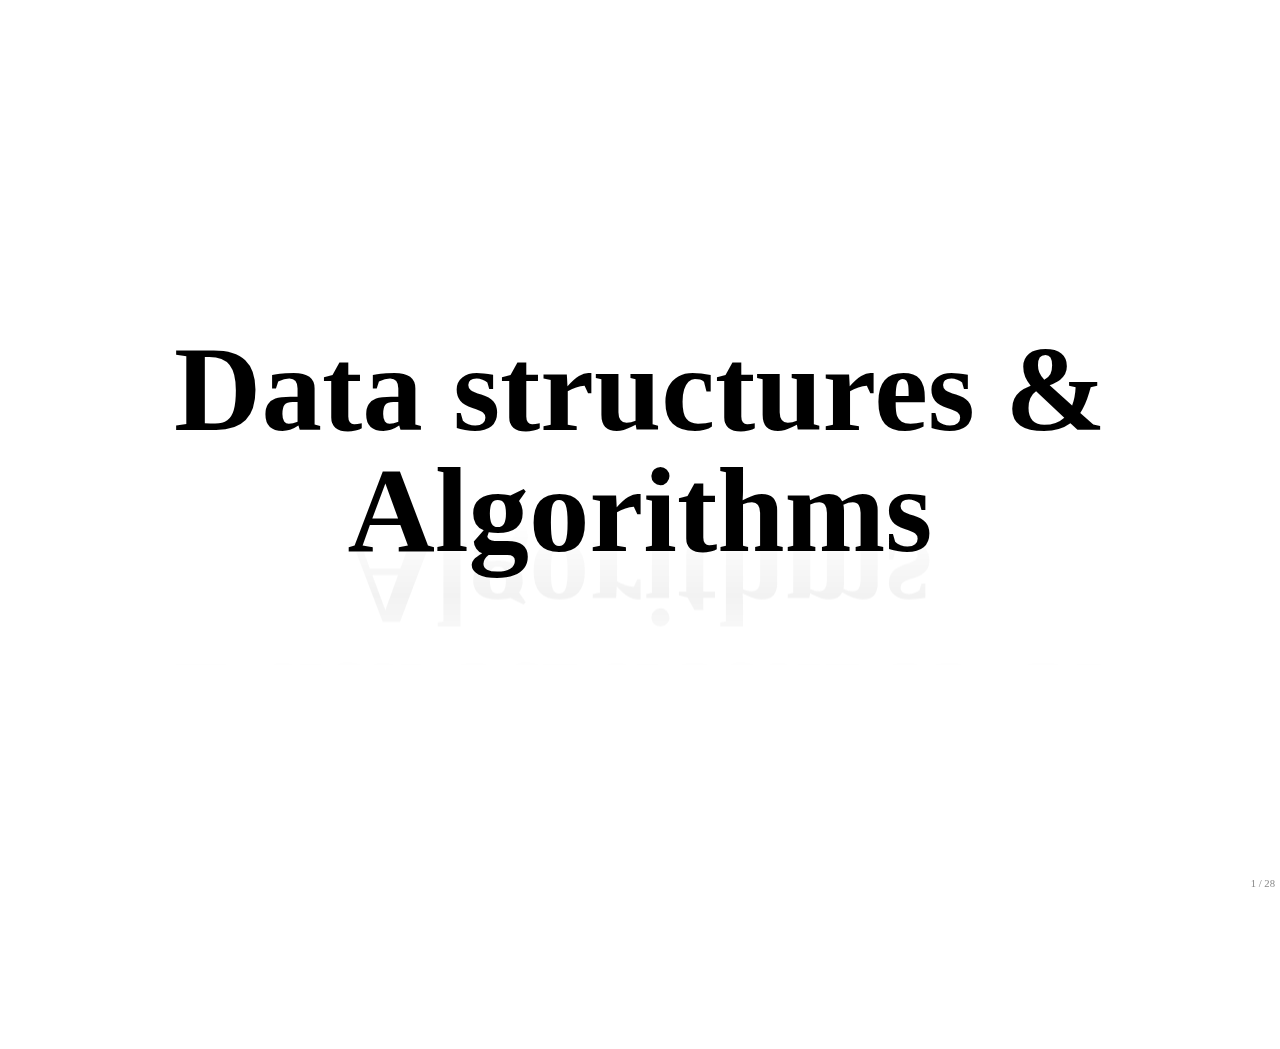
==== commit 95e2e8e4: "Added slide to instruct students on how to clone the sudoku repo." ====
--- a/slides.html
+++ b/slides.html
@@ -4057,6 +4057,13 @@
 
 <!--slide-->
 <section class="slide slide0">
+<h2 class="section-slide">Download the source</h2>
+<p>Open a terminal window and type the following command:</p>
+<p><span class="monospaced">git clone https://github.com/wonnage/sudoku</span></p>
+</section>
+
+<!--slide-->
+<section class="slide slide0">
 <h2 class="section-slide">Task 1.</h2>
 <p>Think about how to represent a Sudoku board.</p>
 <p>The data structure should be able to represent both solved and
